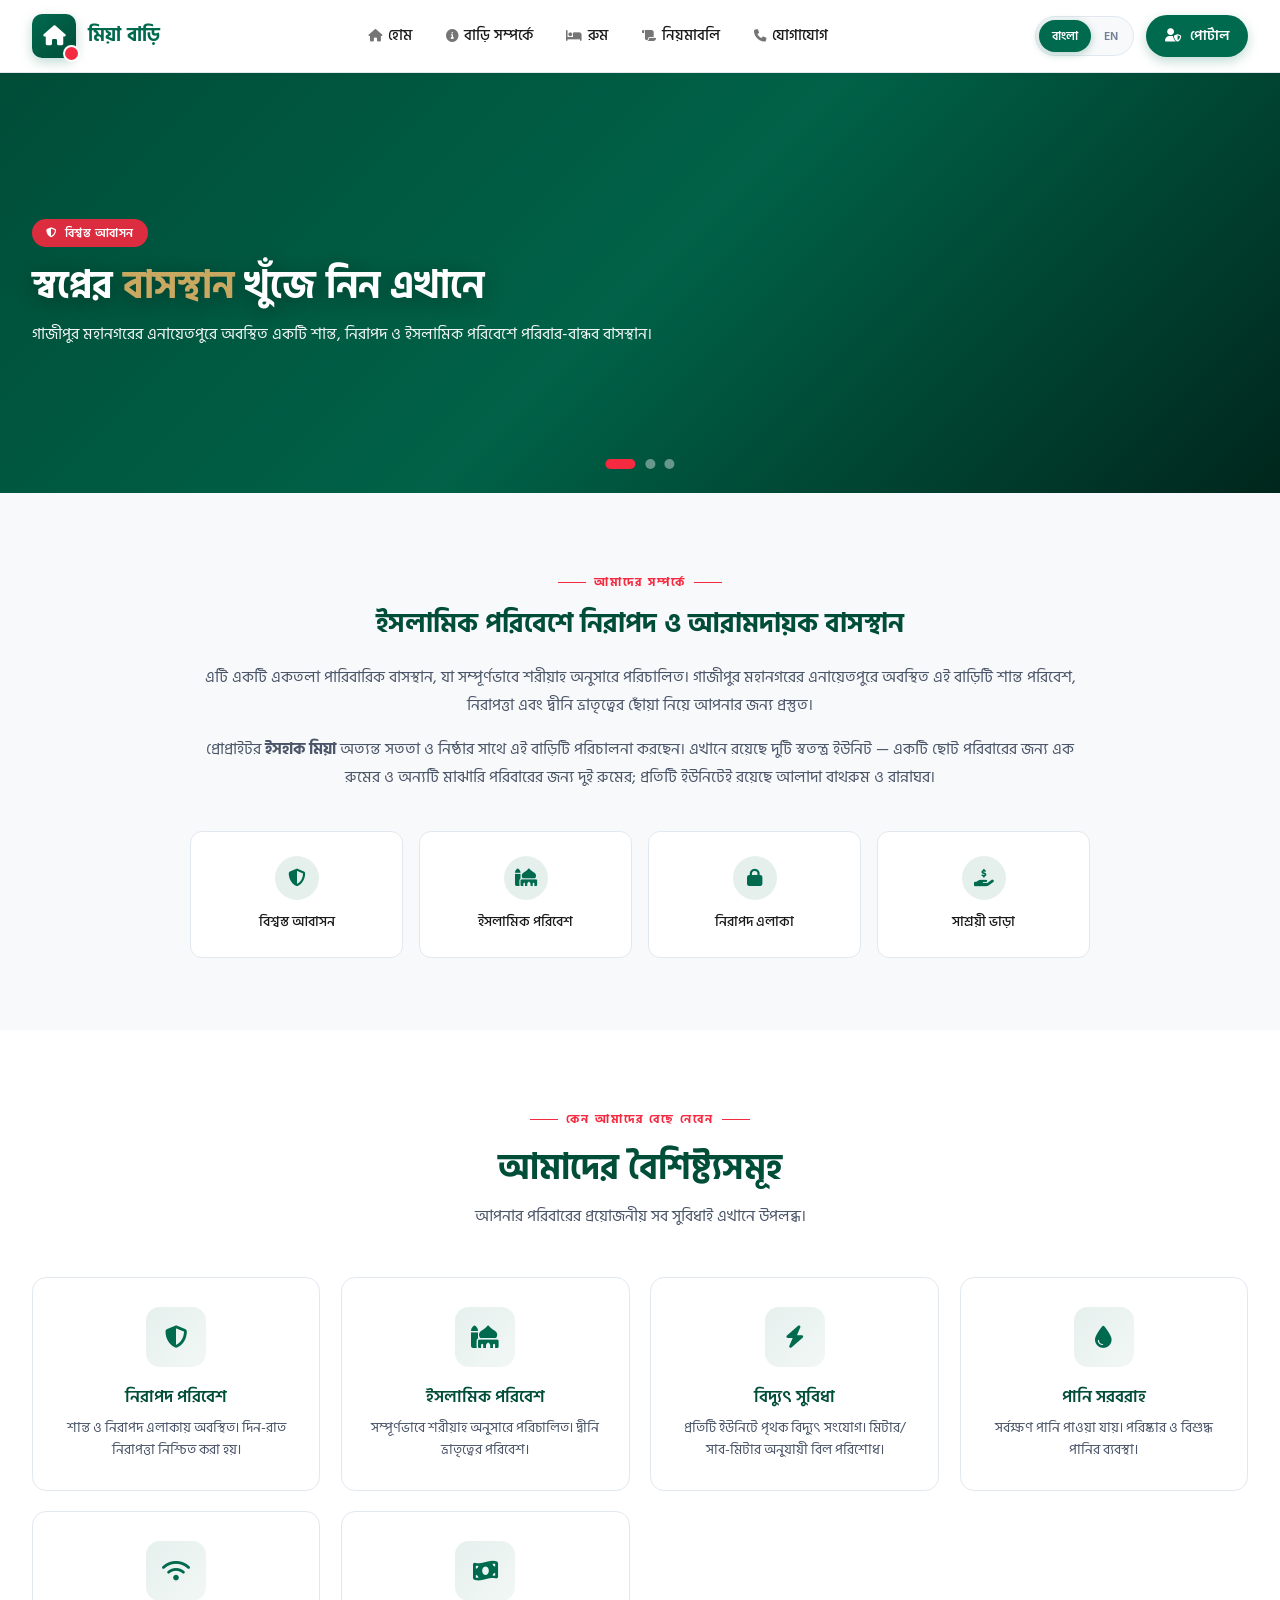
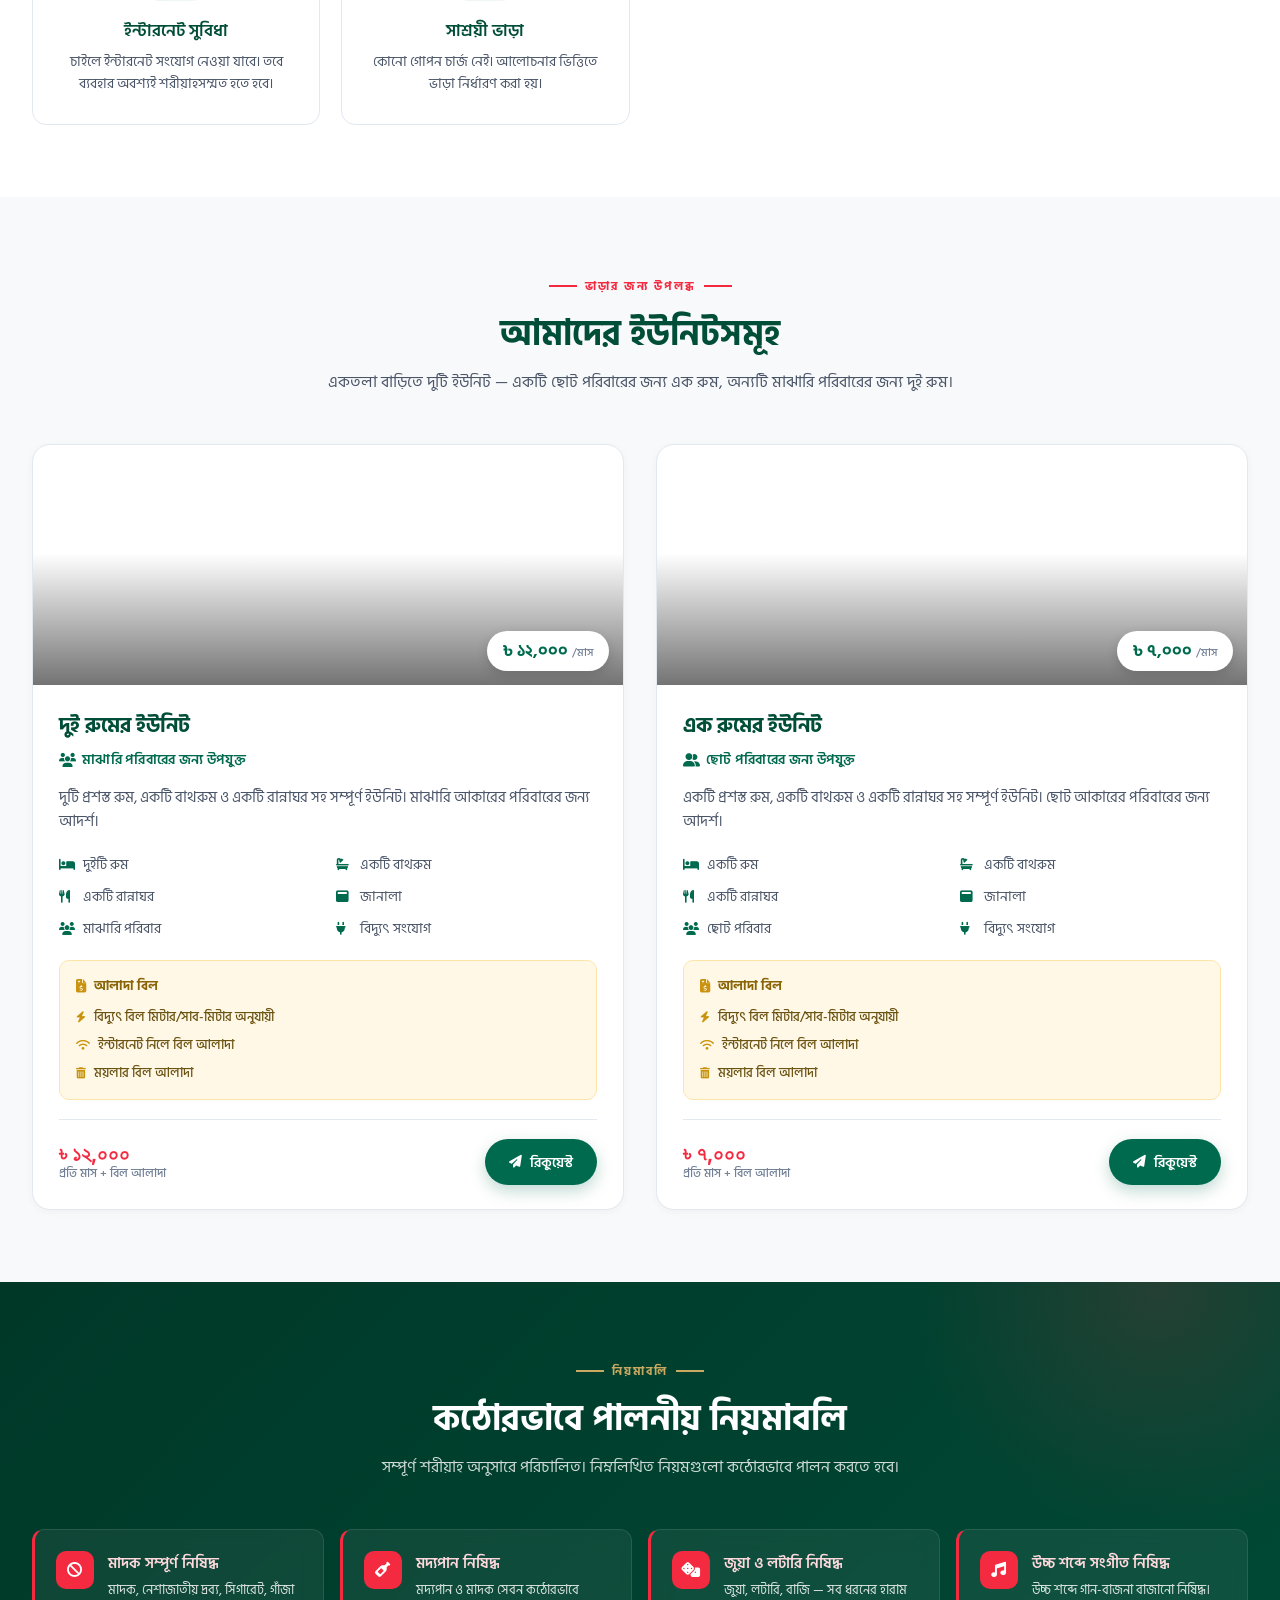
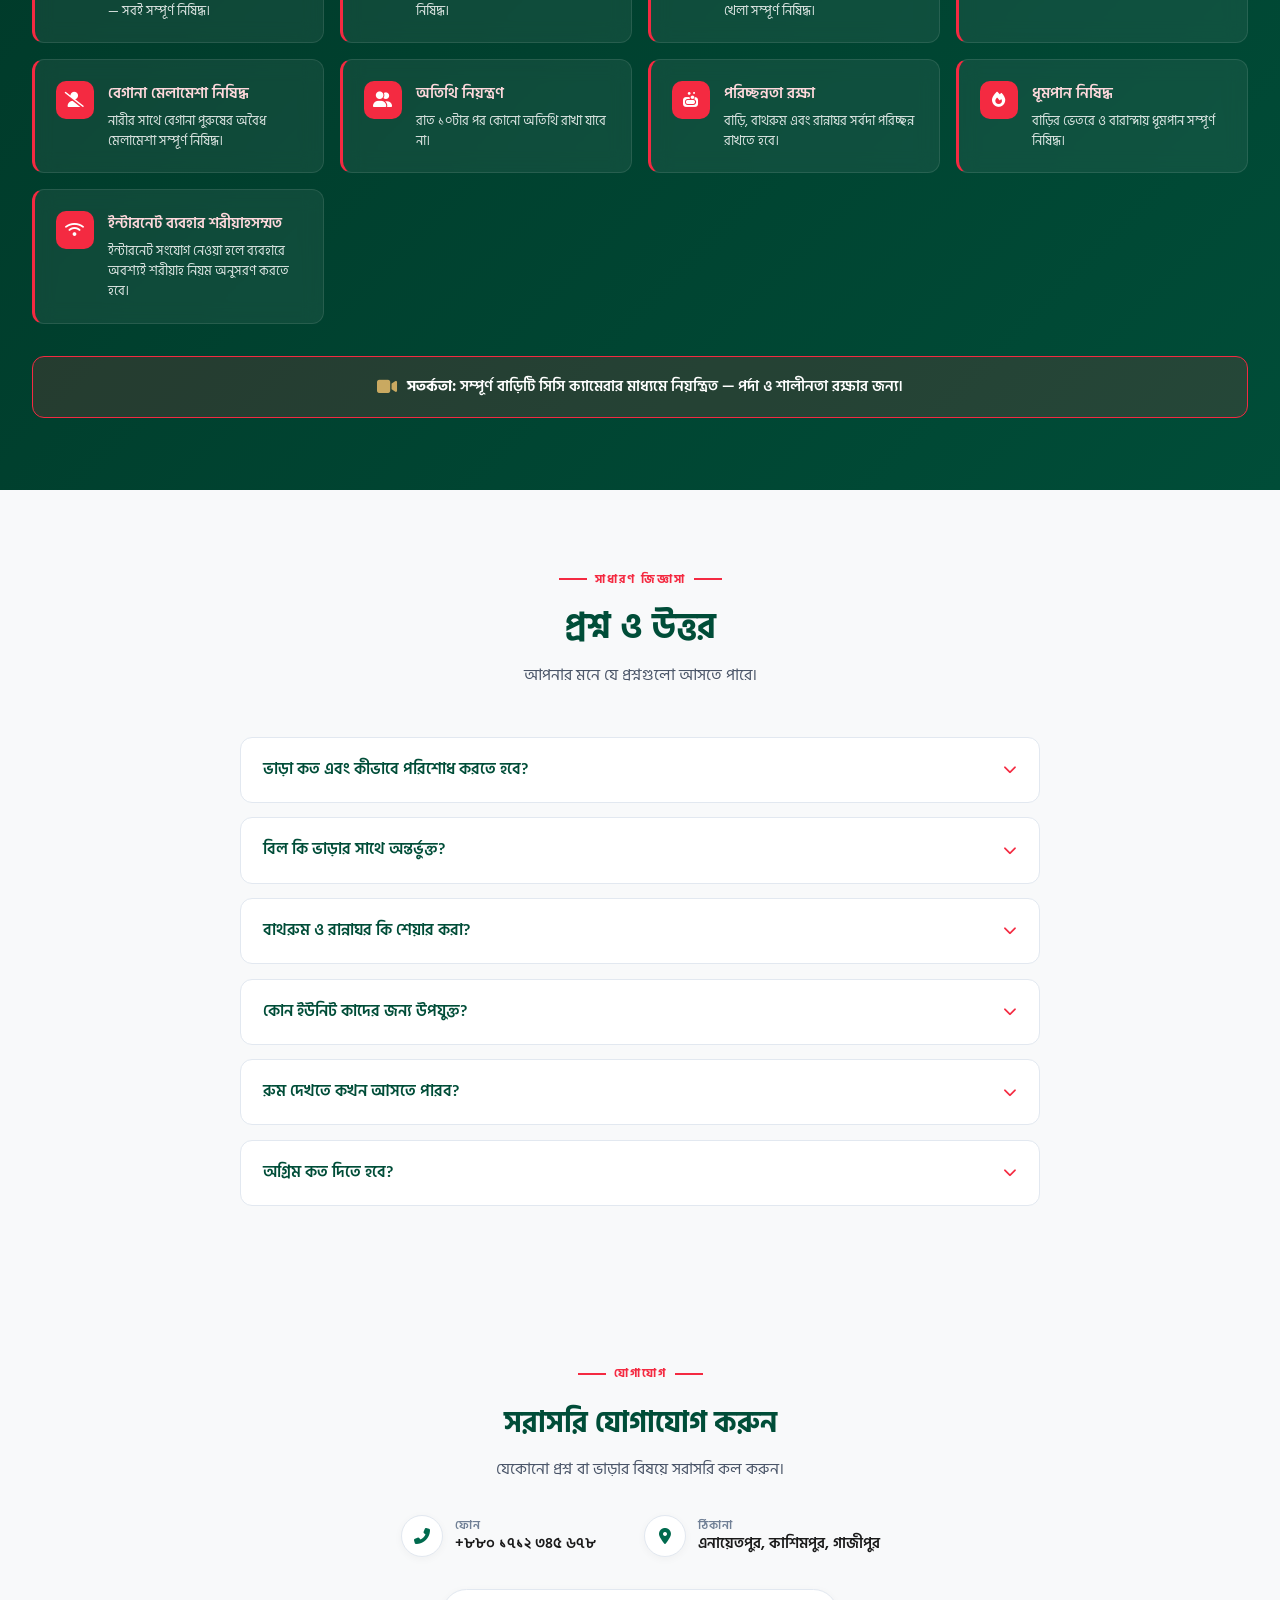
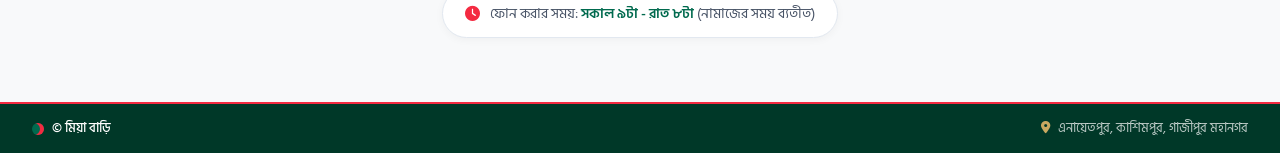
==== index.html @ eedf4127 "Create index.html" ====
<!DOCTYPE html>
<html lang="bn">
<head>
    <meta charset="UTF-8">
    <meta name="viewport" content="width=device-width, initial-scale=1.0">
    <meta name="description" content="মিয়া বাড়ি — এনায়েতপুর, কাশিমপুর, গাজীপুর মহানগর। ইসলামিক পরিবেশে নিরাপদ ও আরামদায়ক বাসস্থান।">
    <title>মিয়া বাড়ি | Mia Bari — এনায়েতপুর, কাশিমপুর, গাজীপুর</title>
    <link rel="stylesheet" href="https://cdnjs.cloudflare.com/ajax/libs/font-awesome/6.4.0/css/all.min.css">
    <link rel="preconnect" href="https://fonts.googleapis.com">
    <link rel="preconnect" href="https://fonts.gstatic.com" crossorigin>
    <link href="https://fonts.googleapis.com/css2?family=Hind+Siliguri:wght@300;400;500;600;700&family=Inter:wght@300;400;500;600;700&display=swap" rel="stylesheet">
    <style>
        :root {
            --bd-green: #006A4E;
            --bd-green-dark: #004d38;
            --bd-green-darker: #003828;
            --bd-red: #F42A41;
            --bd-red-dark: #c41e30;
            --gold: #C9A961;
            --light-bg: #F8F9FA;
            --white: #ffffff;
            --text-dark: #1a1a1a;
            --text-body: #4a5568;
            --text-muted: #718096;
            --border: #e2e8f0;
            --shadow-sm: 0 2px 8px rgba(0,0,0,0.04);
            --shadow-md: 0 8px 24px rgba(0,0,0,0.08);
            --shadow-lg: 0 20px 40px rgba(0,0,0,0.12);
        }

        * { margin: 0; padding: 0; box-sizing: border-box; }
        html { scroll-behavior: smooth; scroll-padding-top: 80px; }

        body {
            font-family: 'Hind Siliguri', 'Inter', -apple-system, sans-serif;
            background-color: var(--white);
            color: var(--text-dark);
            line-height: 1.65;
            overflow-x: hidden;
            -webkit-font-smoothing: antialiased;
        }

        body.lang-bn .en { display: none !important; }
        body.lang-en .bn { display: none !important; }

        a { text-decoration: none; }

        /* ============ HEADER ============ */
        header {
            background: var(--white);
            position: sticky;
            top: 0;
            z-index: 1000;
            box-shadow: var(--shadow-sm);
            border-bottom: 1px solid var(--border);
        }

        .navbar {
            max-width: 1280px;
            margin: 0 auto;
            padding: 0 2rem;
            height: 72px;
            display: flex;
            justify-content: space-between;
            align-items: center;
            gap: 2rem;
        }

        .logo {
            display: flex;
            align-items: center;
            gap: 12px;
            flex-shrink: 0;
        }

        .logo-mark {
            width: 44px;
            height: 44px;
            background: linear-gradient(135deg, var(--bd-green), var(--bd-green-dark));
            border-radius: 10px;
            display: flex;
            align-items: center;
            justify-content: center;
            color: white;
            font-size: 1.25rem;
            position: relative;
            box-shadow: 0 4px 12px rgba(0,106,78,0.25);
        }

        .logo-mark::after {
            content: '';
            position: absolute;
            bottom: -4px;
            right: -4px;
            width: 13px;
            height: 13px;
            background: var(--bd-red);
            border-radius: 50%;
            border: 2px solid white;
        }

        .logo-text {
            display: flex;
            flex-direction: column;
            line-height: 1.15;
        }

        .logo-text .bn {
            font-size: 1.2rem;
            font-weight: 700;
            color: var(--bd-green);
            letter-spacing: 0.3px;
        }

        .logo-text .en {
            font-size: 0.62rem;
            color: var(--text-muted);
            letter-spacing: 2.5px;
            font-family: 'Inter', sans-serif;
            text-transform: uppercase;
            font-weight: 500;
        }

        .nav-menu {
            display: flex;
            list-style: none;
            gap: 0.2rem;
            align-items: center;
            flex: 1;
            justify-content: center;
        }

        .nav-menu a {
            color: var(--text-dark);
            padding: 0.6rem 0.95rem;
            font-weight: 500;
            font-size: 0.92rem;
            border-radius: 8px;
            transition: all 0.25s;
            position: relative;
            display: flex;
            align-items: center;
            gap: 6px;
            white-space: nowrap;
        }

        .nav-menu a i {
            font-size: 0.78rem;
            opacity: 0.6;
            transition: opacity 0.25s;
        }

        .nav-menu a:hover {
            color: var(--bd-green);
            background: rgba(0,106,78,0.06);
        }

        .nav-menu a:hover i { opacity: 1; }

        .nav-controls {
            display: flex;
            align-items: center;
            gap: 0.7rem;
            flex-shrink: 0;
        }

        .lang-toggle {
            display: flex;
            background: var(--light-bg);
            border-radius: 25px;
            padding: 3px;
            border: 1px solid var(--border);
        }

        .lang-btn {
            background: transparent;
            border: none;
            color: var(--text-muted);
            padding: 0.35rem 0.8rem;
            border-radius: 20px;
            font-size: 0.78rem;
            font-weight: 600;
            cursor: pointer;
            transition: all 0.25s;
            font-family: inherit;
        }

        .lang-btn.active {
            background: var(--bd-green);
            color: white;
            box-shadow: 0 2px 8px rgba(0,106,78,0.3);
        }

        .btn-portal {
            background: var(--bd-green);
            color: white;
            padding: 0.6rem 1.2rem;
            border-radius: 25px;
            font-weight: 600;
            font-size: 0.85rem;
            display: inline-flex;
            align-items: center;
            gap: 8px;
            transition: all 0.25s;
            box-shadow: 0 4px 12px rgba(0,106,78,0.25);
        }

        .btn-portal:hover {
            background: var(--bd-green-dark);
            transform: translateY(-2px);
        }

        .mobile-toggle {
            display: none;
            background: transparent;
            border: 1px solid var(--border);
            color: var(--bd-green);
            width: 40px;
            height: 40px;
            border-radius: 10px;
            font-size: 1rem;
            cursor: pointer;
        }

        /* ============ HERO SLIDER ============ */
        .hero-slider {
            position: relative;
            height: 420px;
            overflow: hidden;
            background: var(--bd-green-dark);
        }

        .slide {
            position: absolute;
            inset: 0;
            opacity: 0;
            visibility: hidden;
            transition: opacity 1s ease, visibility 1s ease;
            background-size: cover;
            background-position: center;
            display: flex;
            align-items: center;
        }

        .slide.active {
            opacity: 1;
            visibility: visible;
        }

        .slide::before {
            content: '';
            position: absolute;
            inset: 0;
            background: linear-gradient(135deg, rgba(0,77,56,0.88) 0%, rgba(0,106,78,0.72) 50%, rgba(0,0,0,0.5) 100%);
        }

        /* Bangladeshi-style empty unit images */
        .slide-1 { background-image: url('https://images.unsplash.com/photo-1616486338812-3dadae4b4ace?ixlib=rb-1.2.1&auto=format&fit=crop&w=1920&q=80'); }
        .slide-2 { background-image: url('https://images.unsplash.com/photo-1615529182904-14819c35db37?ixlib=rb-1.2.1&auto=format&fit=crop&w=1920&q=80'); }
        .slide-3 { background-image: url('https://images.unsplash.com/photo-1560448204-e02f11c3d0e2?ixlib=rb-1.2.1&auto=format&fit=crop&w=1920&q=80'); }

        .slide-content {
            max-width: 1280px;
            margin: 0 auto;
            padding: 0 2rem;
            width: 100%;
            color: white;
            position: relative;
            z-index: 2;
        }

        .slide-tag {
            display: inline-flex;
            align-items: center;
            gap: 8px;
            background: rgba(244,42,65,0.9);
            color: white;
            padding: 0.3rem 0.9rem;
            border-radius: 30px;
            font-size: 0.72rem;
            font-weight: 600;
            margin-bottom: 1rem;
            letter-spacing: 0.5px;
            backdrop-filter: blur(10px);
        }

        .slide-tag i { font-size: 0.62rem; }

        .slide-content h1 {
            font-size: 2.4rem;
            font-weight: 700;
            line-height: 1.2;
            margin-bottom: 0.7rem;
            max-width: 720px;
            text-shadow: 0 4px 20px rgba(0,0,0,0.3);
        }

        .slide-content h1 .accent { color: var(--gold); }

        .slide-content p {
            font-size: 1rem;
            max-width: 620px;
            opacity: 0.95;
            line-height: 1.7;
        }

        .slider-arrow {
            position: absolute;
            top: 50%;
            transform: translateY(-50%);
            width: 44px;
            height: 44px;
            background: rgba(255,255,255,0.15);
            backdrop-filter: blur(10px);
            border: 1px solid rgba(255,255,255,0.3);
            color: white;
            border-radius: 50%;
            cursor: pointer;
            font-size: 0.85rem;
            transition: all 0.3s;
            z-index: 5;
            display: flex;
            align-items: center;
            justify-content: center;
            opacity: 0;
            pointer-events: none;
        }

        .hero-slider:hover .slider-arrow {
            opacity: 1;
            pointer-events: auto;
        }

        .slider-arrow:hover {
            background: var(--bd-red);
            border-color: var(--bd-red);
            transform: translateY(-50%) scale(1.1);
        }

        .slider-arrow.prev { left: 2rem; }
        .slider-arrow.next { right: 2rem; }

        .slider-dots {
            position: absolute;
            bottom: 1.5rem;
            left: 50%;
            transform: translateX(-50%);
            display: flex;
            gap: 0.6rem;
            z-index: 5;
        }

        .dot {
            width: 10px;
            height: 10px;
            border-radius: 50%;
            background: rgba(255,255,255,0.4);
            border: none;
            cursor: pointer;
            transition: all 0.3s;
            padding: 0;
        }

        .dot.active {
            background: var(--bd-red);
            width: 30px;
            border-radius: 10px;
        }

        /* ============ SECTION BASE ============ */
        section { padding: 4.5rem 2rem; }

        .container {
            max-width: 1280px;
            margin: 0 auto;
        }

        .section-head {
            text-align: center;
            margin-bottom: 3rem;
        }

        .section-eyebrow {
            display: inline-flex;
            align-items: center;
            gap: 8px;
            color: var(--bd-red);
            font-size: 0.78rem;
            font-weight: 700;
            letter-spacing: 2px;
            text-transform: uppercase;
            margin-bottom: 1rem;
        }

        .section-eyebrow::before,
        .section-eyebrow::after {
            content: '';
            width: 28px;
            height: 1.5px;
            background: var(--bd-red);
        }

        .section-head h2 {
            font-size: 2.2rem;
            font-weight: 700;
            color: var(--bd-green-dark);
            margin-bottom: 0.7rem;
            line-height: 1.3;
        }

        .section-head p {
            color: var(--text-body);
            max-width: 640px;
            margin: 0 auto;
            font-size: 1rem;
        }

        /* ============ ABOUT ============ */
        .about-section { background: var(--light-bg); }

        .about-content {
            max-width: 900px;
            margin: 0 auto;
            text-align: center;
        }

        .about-content h3 {
            color: var(--bd-green-dark);
            font-size: 1.7rem;
            font-weight: 700;
            margin-bottom: 1.2rem;
            line-height: 1.4;
        }

        .about-content p {
            color: var(--text-body);
            margin-bottom: 1rem;
            font-size: 1rem;
            line-height: 1.75;
        }

        .about-highlights {
            display: grid;
            grid-template-columns: repeat(4, 1fr);
            gap: 1rem;
            margin-top: 2.5rem;
        }

        .highlight {
            display: flex;
            flex-direction: column;
            align-items: center;
            gap: 10px;
            padding: 1.5rem 1rem;
            background: white;
            border-radius: 12px;
            border: 1px solid var(--border);
            font-size: 0.9rem;
            color: var(--text-dark);
            font-weight: 500;
            transition: all 0.3s;
            text-align: center;
        }

        .highlight:hover {
            transform: translateY(-4px);
            box-shadow: var(--shadow-md);
            border-color: var(--bd-green);
        }

        .highlight i {
            width: 44px;
            height: 44px;
            background: rgba(0,106,78,0.1);
            color: var(--bd-green);
            border-radius: 50%;
            display: flex;
            align-items: center;
            justify-content: center;
            font-size: 1.1rem;
            flex-shrink: 0;
        }

        /* ============ WHY CHOOSE US ============ */
        .features-grid {
            display: grid;
            grid-template-columns: repeat(auto-fit, minmax(230px, 1fr));
            gap: 1.3rem;
        }

        .feature-card {
            background: white;
            padding: 1.8rem 1.4rem;
            border-radius: 14px;
            text-align: center;
            transition: all 0.3s;
            border: 1px solid var(--border);
            position: relative;
            overflow: hidden;
        }

        .feature-card::before {
            content: '';
            position: absolute;
            top: 0;
            left: 0;
            right: 0;
            height: 3px;
            background: var(--bd-green);
            transform: scaleX(0);
            transition: transform 0.4s;
        }

        .feature-card:hover {
            transform: translateY(-6px);
            box-shadow: var(--shadow-md);
            border-color: transparent;
        }

        .feature-card:hover::before {
            transform: scaleX(1);
            background: var(--bd-red);
        }

        .feature-icon {
            width: 60px;
            height: 60px;
            background: linear-gradient(135deg, rgba(0,106,78,0.1), rgba(0,106,78,0.05));
            color: var(--bd-green);
            border-radius: 14px;
            display: inline-flex;
            align-items: center;
            justify-content: center;
            font-size: 1.4rem;
            margin-bottom: 1rem;
            transition: all 0.3s;
        }

        .feature-card:hover .feature-icon {
            background: var(--bd-green);
            color: white;
            transform: rotate(-5deg);
        }

        .feature-card h3 {
            color: var(--bd-green-dark);
            font-size: 1.05rem;
            font-weight: 600;
            margin-bottom: 0.4rem;
        }

        .feature-card p {
            color: var(--text-body);
            font-size: 0.88rem;
            line-height: 1.55;
        }

        /* ============ ROOMS ============ */
        .rooms-section { background: var(--light-bg); }

        .rooms-grid {
            display: grid;
            grid-template-columns: repeat(auto-fit, minmax(400px, 1fr));
            gap: 2rem;
        }

        .unit-card {
            background: white;
            border-radius: 18px;
            overflow: hidden;
            box-shadow: var(--shadow-sm);
            border: 1px solid var(--border);
            transition: all 0.35s;
            display: flex;
            flex-direction: column;
        }

        .unit-card:hover {
            transform: translateY(-6px);
            box-shadow: var(--shadow-lg);
            border-color: transparent;
        }

        .unit-img {
            height: 240px;
            background-size: cover;
            background-position: center;
            position: relative;
        }

        .unit-img::after {
            content: '';
            position: absolute;
            inset: 0;
            background: linear-gradient(to top, rgba(0,0,0,0.55), transparent 55%);
        }

        .unit-price-badge {
            position: absolute;
            bottom: 14px;
            right: 14px;
            background: white;
            color: var(--bd-green);
            padding: 0.4rem 1rem;
            border-radius: 25px;
            font-weight: 700;
            font-size: 1rem;
            z-index: 2;
            box-shadow: 0 4px 12px rgba(0,0,0,0.15);
        }

        .unit-price-badge small {
            font-size: 0.68rem;
            color: var(--text-muted);
            font-weight: 500;
        }

        .unit-body {
            padding: 1.5rem 1.6rem;
            flex: 1;
            display: flex;
            flex-direction: column;
        }

        .unit-body h3 {
            color: var(--bd-green-dark);
            font-size: 1.3rem;
            font-weight: 700;
            margin-bottom: 0.4rem;
        }

        .unit-body .unit-subtitle {
            color: var(--bd-green);
            font-size: 0.85rem;
            font-weight: 600;
            margin-bottom: 0.9rem;
            letter-spacing: 0.3px;
            display: flex;
            align-items: center;
            gap: 6px;
        }

        .unit-body .unit-desc {
            color: var(--text-body);
            font-size: 0.92rem;
            margin-bottom: 1.2rem;
            line-height: 1.65;
        }

        .unit-features {
            list-style: none;
            margin-bottom: 1.2rem;
            display: grid;
            grid-template-columns: 1fr 1fr;
            gap: 0.6rem 1rem;
        }

        .unit-features li {
            display: flex;
            align-items: center;
            gap: 8px;
            font-size: 0.86rem;
            color: var(--text-body);
        }

        .unit-features li i {
            color: var(--bd-green);
            font-size: 0.8rem;
            width: 16px;
            flex-shrink: 0;
        }

        .unit-bills {
            background: #fff8e6;
            border: 1px solid #ffe4a8;
            border-radius: 10px;
            padding: 0.9rem 1rem;
            margin-bottom: 1.2rem;
        }

        .unit-bills .bills-title {
            display: flex;
            align-items: center;
            gap: 8px;
            font-size: 0.82rem;
            font-weight: 700;
            color: #8a6508;
            margin-bottom: 0.6rem;
        }

        .unit-bills .bills-title i {
            color: #c9930f;
            font-size: 0.85rem;
        }

        .unit-bills .bills-list {
            list-style: none;
            display: flex;
            flex-direction: column;
            gap: 0.4rem;
        }

        .unit-bills .bills-list li {
            display: flex;
            align-items: center;
            gap: 8px;
            font-size: 0.82rem;
            color: #6b5312;
            font-weight: 500;
        }

        .unit-bills .bills-list li i {
            color: #c9930f;
            font-size: 0.7rem;
            flex-shrink: 0;
        }

        .unit-footer {
            margin-top: auto;
            padding-top: 1.2rem;
            border-top: 1px solid var(--border);
            display: flex;
            justify-content: space-between;
            align-items: center;
            gap: 1rem;
            flex-wrap: wrap;
        }

        .unit-footer .price-display {
            display: flex;
            flex-direction: column;
            line-height: 1.2;
        }

        .unit-footer .price-display .p-amount {
            font-size: 1.3rem;
            font-weight: 700;
            color: var(--bd-red);
            font-family: 'Inter', sans-serif;
        }

        .unit-footer .price-display .p-period {
            font-size: 0.75rem;
            color: var(--text-muted);
            font-weight: 500;
        }

        .btn-request {
            background: var(--bd-green);
            color: white;
            padding: 0.7rem 1.5rem;
            border-radius: 25px;
            border: none;
            font-weight: 600;
            font-size: 0.88rem;
            cursor: pointer;
            transition: all 0.3s;
            display: inline-flex;
            align-items: center;
            gap: 8px;
            font-family: inherit;
            box-shadow: 0 6px 16px rgba(0,106,78,0.25);
        }

        .btn-request:hover {
            background: var(--bd-red);
            transform: translateY(-2px);
            box-shadow: 0 8px 20px rgba(244,42,65,0.35);
        }

        .btn-request i { font-size: 0.8rem; }

        /* ============ RULES ============ */
        .rules-section {
            background: linear-gradient(135deg, var(--bd-green-darker) 0%, var(--bd-green-dark) 100%);
            color: white;
            position: relative;
            overflow: hidden;
        }

        .rules-section::before {
            content: '';
            position: absolute;
            top: -30%;
            right: -10%;
            width: 500px;
            height: 500px;
            background: radial-gradient(circle, rgba(244,42,65,0.15), transparent 70%);
            border-radius: 50%;
        }

        .rules-section .section-eyebrow { color: var(--gold); }
        .rules-section .section-eyebrow::before,
        .rules-section .section-eyebrow::after { background: var(--gold); }
        .rules-section .section-head h2 { color: white; }
        .rules-section .section-head p { color: rgba(255,255,255,0.8); }

        .rules-grid {
            display: grid;
            grid-template-columns: repeat(auto-fit, minmax(250px, 1fr));
            gap: 1rem;
            position: relative;
            z-index: 2;
        }

        .rule-item {
            background: rgba(255,255,255,0.06);
            border: 1px solid rgba(255,255,255,0.1);
            backdrop-filter: blur(10px);
            padding: 1.3rem;
            border-radius: 12px;
            display: flex;
            gap: 0.9rem;
            transition: all 0.3s;
            border-left: 3px solid var(--bd-red);
        }

        .rule-item:hover {
            background: rgba(244,42,65,0.12);
            transform: translateY(-4px);
            border-left-color: var(--gold);
        }

        .rule-item .rule-icon {
            width: 38px;
            height: 38px;
            background: var(--bd-red);
            border-radius: 10px;
            display: flex;
            align-items: center;
            justify-content: center;
            font-size: 0.95rem;
            flex-shrink: 0;
        }

        .rule-item h4 {
            font-size: 0.95rem;
            font-weight: 600;
            margin-bottom: 0.3rem;
            color: #ffd9dd;
        }

        .rule-item p {
            font-size: 0.82rem;
            opacity: 0.85;
            line-height: 1.55;
        }

        .rules-warning {
            margin-top: 2rem;
            background: rgba(244,42,65,0.15);
            border: 1px solid var(--bd-red);
            padding: 1.1rem 1.5rem;
            border-radius: 12px;
            text-align: center;
            font-weight: 600;
            font-size: 0.95rem;
            position: relative;
            z-index: 2;
            display: flex;
            align-items: center;
            justify-content: center;
            gap: 10px;
            flex-wrap: wrap;
        }

        .rules-warning i {
            color: var(--gold);
            font-size: 1.1rem;
        }

        /* ============ FAQ ============ */
        .faq-section { background: var(--light-bg); }

        .faq-list {
            max-width: 800px;
            margin: 0 auto;
        }

        .faq-item {
            background: white;
            border-radius: 12px;
            margin-bottom: 0.9rem;
            border: 1px solid var(--border);
            overflow: hidden;
            transition: all 0.3s;
        }

        .faq-item:hover { border-color: var(--bd-green); }

        .faq-question {
            padding: 1.2rem 1.4rem;
            cursor: pointer;
            display: flex;
            justify-content: space-between;
            align-items: center;
            gap: 1rem;
            font-weight: 600;
            color: var(--bd-green-dark);
            font-size: 0.98rem;
            transition: background 0.3s;
            user-select: none;
        }

        .faq-question:hover { background: rgba(0,106,78,0.03); }

        .faq-question i {
            color: var(--bd-red);
            transition: transform 0.3s;
            font-size: 0.85rem;
            flex-shrink: 0;
        }

        .faq-item.open .faq-question i { transform: rotate(180deg); }

        .faq-answer {
            max-height: 0;
            overflow: hidden;
            transition: max-height 0.35s ease, padding 0.35s ease;
            padding: 0 1.4rem;
            color: var(--text-body);
            font-size: 0.9rem;
            line-height: 1.7;
        }

        .faq-item.open .faq-answer {
            max-height: 400px;
            padding: 0 1.4rem 1.3rem;
        }

        /* ============ CONTACT ============ */
        .contact-minimal {
            background: var(--light-bg);
            padding: 4rem 2rem;
        }

        .contact-inner {
            max-width: 800px;
            margin: 0 auto;
            text-align: center;
        }

        .contact-inner h2 {
            font-size: 1.8rem;
            font-weight: 700;
            color: var(--bd-green-dark);
            margin-bottom: 0.6rem;
        }

        .contact-inner h2 .en {
            display: block;
            font-size: 1rem;
            color: var(--text-muted);
            font-weight: 400;
            margin-top: 4px;
        }

        .contact-inner > p {
            color: var(--text-body);
            margin-bottom: 2rem;
            font-size: 0.98rem;
        }

        .contact-line-items {
            display: flex;
            justify-content: center;
            gap: 3rem;
            flex-wrap: wrap;
        }

        .contact-line {
            display: flex;
            align-items: center;
            gap: 12px;
            font-size: 1rem;
            color: var(--text-dark);
            text-decoration: none;
            transition: color 0.25s;
        }

        .contact-line i {
            width: 42px;
            height: 42px;
            background: white;
            color: var(--bd-green);
            border-radius: 50%;
            display: flex;
            align-items: center;
            justify-content: center;
            font-size: 1rem;
            box-shadow: var(--shadow-sm);
            border: 1px solid var(--border);
            transition: all 0.25s;
            flex-shrink: 0;
        }

        .contact-line:hover { color: var(--bd-green); }

        .contact-line:hover i {
            background: var(--bd-green);
            color: white;
            border-color: var(--bd-green);
            transform: translateY(-2px);
        }

        .contact-line .label-line {
            display: flex;
            flex-direction: column;
            text-align: left;
            line-height: 1.3;
        }

        .contact-line .label-line .lbl {
            font-size: 0.72rem;
            color: var(--text-muted);
            text-transform: uppercase;
            letter-spacing: 1px;
            font-weight: 600;
        }

        .contact-line .label-line .val {
            font-weight: 600;
            color: var(--text-dark);
            font-size: 0.95rem;
        }

        .contact-time {
            margin-top: 2rem;
            display: inline-flex;
            align-items: center;
            gap: 10px;
            background: white;
            padding: 0.75rem 1.4rem;
            border-radius: 30px;
            border: 1px solid var(--border);
            font-size: 0.88rem;
            color: var(--text-body);
            box-shadow: var(--shadow-sm);
            flex-wrap: wrap;
            justify-content: center;
        }

        .contact-time i {
            color: var(--bd-red);
            font-size: 0.95rem;
        }

        .contact-time strong {
            color: var(--bd-green);
            font-weight: 600;
        }

        /* ============ FOOTER ============ */
        footer {
            background: var(--bd-green-darker);
            color: rgba(255,255,255,0.75);
            border-top: 2px solid var(--bd-red);
        }

        .footer-slim {
            max-width: 1280px;
            margin: 0 auto;
            padding: 0.85rem 2rem;
            display: flex;
            justify-content: space-between;
            align-items: center;
            gap: 1rem;
            flex-wrap: wrap;
            font-size: 0.82rem;
        }

        .footer-copy {
            display: inline-flex;
            align-items: center;
            gap: 8px;
            color: white;
            font-weight: 500;
        }

        .footer-copy .flag-mini {
            width: 12px;
            height: 12px;
            border-radius: 50%;
            background: var(--bd-green);
            box-shadow: inset -4px 0 0 var(--bd-red);
            flex-shrink: 0;
        }

        .footer-address {
            display: inline-flex;
            align-items: center;
            gap: 8px;
            color: rgba(255,255,255,0.72);
        }

        .footer-address i {
            color: var(--gold);
            font-size: 0.78rem;
        }

        /* ============ REQUEST MODAL ============ */
        .modal-overlay {
            position: fixed;
            inset: 0;
            background: rgba(0,20,15,0.75);
            backdrop-filter: blur(8px);
            z-index: 2000;
            display: flex;
            align-items: center;
            justify-content: center;
            padding: 1.5rem;
            opacity: 0;
            visibility: hidden;
            transition: all 0.3s;
        }

        .modal-overlay.active {
            opacity: 1;
            visibility: visible;
        }

        .modal {
            background: white;
            border-radius: 20px;
            max-width: 680px;
            width: 100%;
            max-height: 92vh;
            overflow-y: auto;
            position: relative;
            box-shadow: 0 30px 80px rgba(0,0,0,0.4);
            border-top: 5px solid var(--bd-green);
            transform: translateY(20px) scale(0.98);
            transition: transform 0.35s;
        }

        .modal-overlay.active .modal {
            transform: translateY(0) scale(1);
        }

        .modal-header {
            padding: 1.6rem 2rem 1rem;
            border-bottom: 1px solid var(--border);
            position: relative;
        }

        .modal-header .modal-icon-badge {
            width: 52px;
            height: 52px;
            background: linear-gradient(135deg, var(--bd-green), var(--bd-green-dark));
            color: white;
            border-radius: 14px;
            display: inline-flex;
            align-items: center;
            justify-content: center;
            font-size: 1.3rem;
            margin-bottom: 0.9rem;
            box-shadow: 0 6px 16px rgba(0,106,78,0.25);
        }

        .modal-header h3 {
            color: var(--bd-green-dark);
            font-size: 1.35rem;
            font-weight: 700;
            margin-bottom: 0.25rem;
        }

        .modal-header .modal-sub {
            color: var(--text-muted);
            font-size: 0.86rem;
        }

        .modal-header .modal-sub strong {
            color: var(--bd-green);
            font-weight: 600;
        }

        .modal-close {
            position: absolute;
            top: 1.2rem;
            right: 1.2rem;
            background: var(--light-bg);
            border: 1px solid var(--border);
            color: var(--text-muted);
            width: 36px;
            height: 36px;
            border-radius: 10px;
            cursor: pointer;
            font-size: 0.95rem;
            transition: all 0.25s;
            display: flex;
            align-items: center;
            justify-content: center;
        }

        .modal-close:hover {
            background: var(--bd-red);
            color: white;
            border-color: var(--bd-red);
            transform: rotate(90deg);
        }

        .modal-body {
            padding: 1.5rem 2rem 2rem;
        }

        .form-group {
            margin-bottom: 1.1rem;
        }

        .form-group label {
            display: block;
            font-size: 0.82rem;
            font-weight: 600;
            color: var(--bd-green-dark);
            margin-bottom: 0.4rem;
            letter-spacing: 0.2px;
        }

        .form-group label .required {
            color: var(--bd-red);
            margin-left: 2px;
        }

        .form-group input,
        .form-group textarea,
        .form-group select {
            width: 100%;
            padding: 0.75rem 1rem;
            border: 1.5px solid var(--border);
            border-radius: 10px;
            font-size: 0.92rem;
            font-family: inherit;
            background: var(--light-bg);
            transition: all 0.25s;
            outline: none;
            color: var(--text-dark);
        }

        .form-group input:focus,
        .form-group textarea:focus,
        .form-group select:focus {
            border-color: var(--bd-green);
            background: white;
            box-shadow: 0 0 0 3px rgba(0,106,78,0.1);
        }

        .form-group input.error,
        .form-group textarea.error,
        .form-group select.error {
            border-color: var(--bd-red);
            background: #fff5f6;
        }

        .form-group .error-msg {
            display: none;
            color: var(--bd-red);
            font-size: 0.78rem;
            margin-top: 0.3rem;
            font-weight: 500;
        }

        .form-group .error-msg.show {
            display: block;
        }

        .form-group textarea {
            resize: vertical;
            min-height: 80px;
        }

        .form-group input::placeholder,
        .form-group textarea::placeholder {
            color: #a0aec0;
        }

        .form-row {
            display: grid;
            grid-template-columns: 1fr 1fr;
            gap: 1rem;
        }

        .btn-submit {
            width: 100%;
            justify-content: center;
            background: var(--bd-green);
            color: white;
            padding: 0.85rem 1.5rem;
            border-radius: 12px;
            border: none;
            font-weight: 600;
            font-size: 0.95rem;
            cursor: pointer;
            transition: all 0.3s;
            display: inline-flex;
            align-items: center;
            gap: 10px;
            font-family: inherit;
            box-shadow: 0 6px 16px rgba(0,106,78,0.25);
            margin-top: 0.5rem;
        }

        .btn-submit:hover:not(:disabled) {
            background: var(--bd-green-dark);
            transform: translateY(-2px);
            box-shadow: 0 10px 22px rgba(0,106,78,0.35);
        }

        .btn-submit:disabled {
            opacity: 0.7;
            cursor: not-allowed;
            transform: none;
        }

        .btn-submit .spinner {
            width: 16px;
            height: 16px;
            border: 2px solid rgba(255,255,255,0.3);
            border-top-color: white;
            border-radius: 50%;
            animation: spin 0.8s linear infinite;
            display: none;
        }

        .btn-submit.loading .spinner { display: inline-block; }
        .btn-submit.loading .btn-icon { display: none; }

        @keyframes spin {
            to { transform: rotate(360deg); }
        }

        .success-screen {
            display: none;
            text-align: center;
        }

        .success-screen.show { display: block; }

        .success-icon {
            width: 80px;
            height: 80px;
            background: linear-gradient(135deg, var(--bd-green), var(--bd-green-dark));
            color: white;
            border-radius: 50%;
            display: inline-flex;
            align-items: center;
            justify-content: center;
            font-size: 2.2rem;
            margin-bottom: 1.2rem;
            box-shadow: 0 10px 25px rgba(0,106,78,0.3);
            animation: popIn 0.5s ease;
        }

        @keyframes popIn {
            0% { transform: scale(0); opacity: 0; }
            60% { transform: scale(1.1); }
            100% { transform: scale(1); opacity: 1; }
        }

        .success-screen h3 {
            color: var(--bd-green-dark);
            font-size: 1.5rem;
            font-weight: 700;
            margin-bottom: 0.8rem;
        }

        .success-screen .success-msg {
            color: var(--text-body);
            font-size: 0.95rem;
            line-height: 1.75;
            margin-bottom: 1.5rem;
            max-width: 420px;
            margin-left: auto;
            margin-right: auto;
        }

        .btn-close-success {
            background: var(--bd-green);
            color: white;
            padding: 0.75rem 2rem;
            border-radius: 25px;
            border: none;
            font-weight: 600;
            font-size: 0.9rem;
            cursor: pointer;
            transition: all 0.3s;
            font-family: inherit;
            box-shadow: 0 6px 16px rgba(0,106,78,0.25);
        }

        .btn-close-success:hover {
            background: var(--bd-green-dark);
            transform: translateY(-2px);
        }

        /* ============ RESPONSIVE ============ */
        @media (max-width: 1100px) {
            .nav-menu a { padding: 0.55rem 0.7rem; font-size: 0.85rem; }
            .nav-menu a i { display: none; }
            .about-highlights { grid-template-columns: repeat(2, 1fr); }
        }

        @media (max-width: 900px) {
            .navbar { height: 64px; padding: 0 1rem; }
            .nav-menu {
                display: none;
                position: absolute;
                top: 100%;
                left: 0;
                right: 0;
                background: white;
                flex-direction: column;
                padding: 1rem;
                gap: 0.2rem;
                box-shadow: var(--shadow-lg);
                border-top: 2px solid var(--bd-red);
                align-items: stretch;
            }
            .nav-menu.active { display: flex; }
            .nav-menu a { width: 100%; padding: 0.8rem 1rem; justify-content: flex-start; }
            .nav-menu a i { display: inline-block; }
            .mobile-toggle { display: flex; align-items: center; justify-content: center; }
            .hero-slider { height: 380px; }
            .slide-content h1 { font-size: 1.9rem; }
            .slide-content p { font-size: 0.92rem; }
            .slider-arrow { display: none; }
            .rooms-grid { grid-template-columns: 1fr; }
        }

        @media (max-width: 600px) {
            .logo-text .en { display: none; }
            .logo-text .bn { font-size: 1.05rem; }
            .btn-portal span { display: none; }
            .btn-portal { padding: 0.55rem; border-radius: 50%; width: 40px; justify-content: center; }
            .btn-portal i { font-size: 1rem; }
            .lang-btn { padding: 0.3rem 0.6rem; font-size: 0.72rem; }
            .section-head h2 { font-size: 1.5rem; }
            .section-head p { font-size: 0.9rem; }
            section { padding: 2.5rem 1rem; }

            .hero-slider { height: 320px; }
            .slide-content { padding: 0 1rem; }
            .slide-content h1 { font-size: 1.35rem; }
            .slide-content p { font-size: 0.85rem; }
            .slide-tag { font-size: 0.65rem; padding: 0.25rem 0.75rem; }

            .about-content h3 { font-size: 1.25rem; }
            .about-content p { font-size: 0.9rem; }

            .features-grid {
                grid-template-columns: repeat(2, 1fr);
                gap: 0.75rem;
            }
            .feature-card { padding: 1.2rem 0.75rem; }
            .feature-icon {
                width: 46px;
                height: 46px;
                font-size: 1.1rem;
                margin-bottom: 0.7rem;
                border-radius: 10px;
            }
            .feature-card h3 { font-size: 0.88rem; }
            .feature-card p { font-size: 0.75rem; line-height: 1.45; }

            .rooms-grid { grid-template-columns: 1fr; gap: 1.5rem; }
            .unit-img { height: 200px; }
            .unit-body { padding: 1.2rem 1.1rem; }
            .unit-body h3 { font-size: 1.15rem; }
            .unit-body .unit-desc { font-size: 0.88rem; }
            .unit-features { grid-template-columns: 1fr; gap: 0.5rem; }
            .unit-footer .price-display .p-amount { font-size: 1.15rem; }
            .btn-request { padding: 0.6rem 1.1rem; font-size: 0.8rem; }

            .rules-grid {
                grid-template-columns: repeat(2, 1fr);
                gap: 0.7rem;
            }
            .rule-item {
                padding: 1rem 0.85rem;
                gap: 0.6rem;
                border-radius: 10px;
            }
            .rule-item .rule-icon {
                width: 32px;
                height: 32px;
                font-size: 0.8rem;
            }
            .rule-item h4 { font-size: 0.82rem; }
            .rule-item p { font-size: 0.72rem; line-height: 1.45; }

            .rules-grid .rule-item:last-child:nth-child(odd) {
                grid-column: span 2;
            }

            .faq-question { padding: 1rem; font-size: 0.88rem; }
            .faq-answer { font-size: 0.85rem; padding: 0 1rem; }
            .faq-item.open .faq-answer { padding: 0 1rem 1rem; }

            .contact-minimal { padding: 2.5rem 1rem; }
            .contact-line-items { flex-direction: column; gap: 1rem; align-items: center; }
            .contact-inner h2 { font-size: 1.35rem; }
            .contact-line .label-line .val { font-size: 0.88rem; }
            .contact-time { font-size: 0.8rem; padding: 0.65rem 1rem; }

            .footer-slim { flex-direction: column; text-align: center; padding: 0.85rem 1rem; gap: 0.5rem; font-size: 0.75rem; }

            .modal-header { padding: 1.3rem 1.3rem 0.9rem; }
            .modal-body { padding: 1.2rem 1.3rem 1.5rem; }
            .modal-header h3 { font-size: 1.15rem; }
            .form-row { grid-template-columns: 1fr; gap: 0; }
        }

        .fade-up {
            opacity: 0;
            transform: translateY(24px);
            transition: opacity 0.7s ease, transform 0.7s ease;
        }
        .fade-up.visible {
            opacity: 1;
            transform: translateY(0);
        }
    </style>
</head>
<body class="lang-bn">

    <!-- ============ HEADER ============ -->
    <header>
        <div class="navbar">
            <a href="#home" class="logo">
                <div class="logo-mark"><i class="fas fa-home"></i></div>
                <div class="logo-text">
                    <span class="bn">মিয়া বাড়ি</span>
                    <span class="en">MIA BARI</span>
                </div>
            </a>

            <ul class="nav-menu" id="navMenu">
                <li><a href="#home"><i class="fas fa-home"></i> <span class="bn">হোম</span><span class="en">Home</span></a></li>
                <li><a href="#about"><i class="fas fa-info-circle"></i> <span class="bn">বাড়ি সম্পর্কে</span><span class="en">About</span></a></li>
                <li><a href="#rooms"><i class="fas fa-bed"></i> <span class="bn">রুম</span><span class="en">Rooms</span></a></li>
                <li><a href="#rules"><i class="fas fa-scroll"></i> <span class="bn">নিয়মাবলি</span><span class="en">Rules</span></a></li>
                <li><a href="#contact"><i class="fas fa-phone"></i> <span class="bn">যোগাযোগ</span><span class="en">Contact</span></a></li>
            </ul>

            <div class="nav-controls">
                <div class="lang-toggle" id="langToggle">
                    <button class="lang-btn active" data-lang="bn">বাংলা</button>
                    <button class="lang-btn" data-lang="en">EN</button>
                </div>
                <a href="portal.html" class="btn-portal">
                    <i class="fas fa-user-shield"></i>
                    <span class="bn">পোর্টাল</span>
                    <span class="en">Portal</span>
                </a>
                <button class="mobile-toggle" id="mobileToggle" aria-label="Menu">
                    <i class="fas fa-bars"></i>
                </button>
            </div>
        </div>
    </header>

    <!-- ============ HERO SLIDER ============ -->
    <section class="hero-slider" id="home">
        <div class="slide slide-1 active">
            <div class="slide-content">
                <div class="slide-tag">
                    <i class="fas fa-shield-alt"></i>
                    <span class="bn">বিশ্বস্ত আবাসন</span>
                    <span class="en">Trusted Residence</span>
                </div>
                <h1>
                    <span class="bn">স্বপ্নের <span class="accent">বাসস্থান</span> খুঁজে নিন এখানে</span>
                    <span class="en">Find Your <span class="accent">Dream Home</span> Here</span>
                </h1>
                <p>
                    <span class="bn">গাজীপুর মহানগরের এনায়েতপুরে অবস্থিত একটি শান্ত, নিরাপদ ও ইসলামিক পরিবেশে পরিবার-বান্ধব বাসস্থান।</span>
                    <span class="en">A peaceful, safe and family-friendly residence in an Islamic environment, located in Enayetpur, Gazipur City.</span>
                </p>
            </div>
        </div>

        <div class="slide slide-2">
            <div class="slide-content">
                <div class="slide-tag">
                    <i class="fas fa-mosque"></i>
                    <span class="bn">ইসলামিক পরিবেশ</span>
                    <span class="en">Islamic Environment</span>
                </div>
                <h1>
                    <span class="bn">শরীয়াহ <span class="accent">অনুযায়ী</span> পরিচালিত</span>
                    <span class="en">Operated per <span class="accent">Shariah</span></span>
                </h1>
                <p>
                    <span class="bn">আপনার পরিবারের জন্য একটি পবিত্র ও নিরাপদ আবাসস্থল। সমস্ত নিয়মাবলি কঠোরভাবে শরীয়াহ অনুসারে পরিচালিত।</span>
                    <span class="en">A pure and safe residence for your family. All rules are strictly maintained in accordance with Shariah.</span>
                </p>
            </div>
        </div>

        <div class="slide slide-3">
            <div class="slide-content">
                <div class="slide-tag">
                    <i class="fas fa-gem"></i>
                    <span class="bn">সাশ্রয়ী মূল্যে</span>
                    <span class="en">Affordable Rates</span>
                </div>
                <h1>
                    <span class="bn">আরামদায়ক <span class="accent">ইউনিট</span> সাশ্রয়ী মূল্যে</span>
                    <span class="en">Comfortable <span class="accent">Units</span> at Affordable Rates</span>
                </h1>
                <p>
                    <span class="bn">একতলা বাড়িতে দুটি ইউনিট — একটি ছোট পরিবারের জন্য এক রুম, অন্যটি মাঝারি পরিবারের জন্য দুই রুম।</span>
                    <span class="en">Two units in a single-story home — one single-room for small family, one double-room for medium family.</span>
                </p>
            </div>
        </div>

        <button class="slider-arrow prev" id="prevBtn" aria-label="Previous">
            <i class="fas fa-chevron-left"></i>
        </button>
        <button class="slider-arrow next" id="nextBtn" aria-label="Next">
            <i class="fas fa-chevron-right"></i>
        </button>

        <div class="slider-dots" id="sliderDots">
            <button class="dot active" data-slide="0" aria-label="Slide 1"></button>
            <button class="dot" data-slide="1" aria-label="Slide 2"></button>
            <button class="dot" data-slide="2" aria-label="Slide 3"></button>
        </div>
    </section>

    <!-- ============ ABOUT ============ -->
    <section class="about-section" id="about">
        <div class="container">
            <div class="about-content fade-up">
                <div class="section-eyebrow" style="margin-bottom:0.8rem;">
                    <span class="bn">আমাদের সম্পর্কে</span>
                    <span class="en">About Us</span>
                </div>
                <h3>
                    <span class="bn">ইসলামিক পরিবেশে নিরাপদ ও আরামদায়ক বাসস্থান</span>
                    <span class="en">A Safe & Comfortable Home in an Islamic Environment</span>
                </h3>
                <p>
                    <span class="bn">এটি একটি একতলা পারিবারিক বাসস্থান, যা সম্পূর্ণভাবে শরীয়াহ অনুসারে পরিচালিত। গাজীপুর মহানগরের এনায়েতপুরে অবস্থিত এই বাড়িটি শান্ত পরিবেশ, নিরাপত্তা এবং দ্বীনি ভ্রাতৃত্বের ছোঁয়া নিয়ে আপনার জন্য প্রস্তুত।</span>
                    <span class="en">This is a single-story family residence, fully maintained in accordance with Shariah. Located in Enayetpur under Gazipur City, this home offers a peaceful environment, security, and a spirit of Islamic brotherhood.</span>
                </p>
                <p>
                    <span class="bn">প্রোপ্রাইটর <strong>ইসহাক মিয়া</strong> অত্যন্ত সততা ও নিষ্ঠার সাথে এই বাড়িটি পরিচালনা করছেন। এখানে রয়েছে দুটি স্বতন্ত্র ইউনিট — একটি ছোট পরিবারের জন্য এক রুমের ও অন্যটি মাঝারি পরিবারের জন্য দুই রুমের; প্রতিটি ইউনিটেই রয়েছে আলাদা বাথরুম ও রান্নাঘর।</span>
                    <span class="en">Proprietor <strong>Ishaq Mia</strong> manages this home with utmost honesty and dedication. There are two separate units — a single-room unit for a small family and a double-room unit for a medium family; each unit has its own bathroom and kitchen.</span>
                </p>

                <div class="about-highlights">
                    <div class="highlight">
                        <i class="fas fa-shield-alt"></i>
                        <span class="bn">বিশ্বস্ত আবাসন</span>
                        <span class="en">Trusted Residence</span>
                    </div>
                    <div class="highlight">
                        <i class="fas fa-mosque"></i>
                        <span class="bn">ইসলামিক পরিবেশ</span>
                        <span class="en">Islamic Environment</span>
                    </div>
                    <div class="highlight">
                        <i class="fas fa-lock"></i>
                        <span class="bn">নিরাপদ এলাকা</span>
                        <span class="en">Safe Area</span>
                    </div>
                    <div class="highlight">
                        <i class="fas fa-hand-holding-usd"></i>
                        <span class="bn">সাশ্রয়ী ভাড়া</span>
                        <span class="en">Affordable Rent</span>
                    </div>
                </div>
            </div>
        </div>
    </section>

    <!-- ============ WHY CHOOSE US ============ -->
    <section>
        <div class="container">
            <div class="section-head fade-up">
                <div class="section-eyebrow">
                    <span class="bn">কেন আমাদের বেছে নেবেন</span>
                    <span class="en">Why Choose Us</span>
                </div>
                <h2>
                    <span class="bn">আমাদের বৈশিষ্ট্যসমূহ</span>
                    <span class="en">Our Features</span>
                </h2>
                <p>
                    <span class="bn">আপনার পরিবারের প্রয়োজনীয় সব সুবিধাই এখানে উপলব্ধ।</span>
                    <span class="en">All the facilities your family needs are available here.</span>
                </p>
            </div>

            <div class="features-grid">
                <div class="feature-card fade-up">
                    <div class="feature-icon"><i class="fas fa-shield-alt"></i></div>
                    <h3><span class="bn">নিরাপদ পরিবেশ</span><span class="en">Safe Environment</span></h3>
                    <p><span class="bn">শান্ত ও নিরাপদ এলাকায় অবস্থিত। দিন-রাত নিরাপত্তা নিশ্চিত করা হয়।</span><span class="en">Located in a peaceful & safe area. Day-night security is ensured.</span></p>
                </div>

                <div class="feature-card fade-up">
                    <div class="feature-icon"><i class="fas fa-mosque"></i></div>
                    <h3><span class="bn">ইসলামিক পরিবেশ</span><span class="en">Islamic Environment</span></h3>
                    <p><span class="bn">সম্পূর্ণভাবে শরীয়াহ অনুসারে পরিচালিত। দ্বীনি ভ্রাতৃত্বের পরিবেশ।</span><span class="en">Fully maintained per Shariah. An atmosphere of Islamic brotherhood.</span></p>
                </div>

                <div class="feature-card fade-up">
                    <div class="feature-icon"><i class="fas fa-bolt"></i></div>
                    <h3><span class="bn">বিদ্যুৎ সুবিধা</span><span class="en">Electricity</span></h3>
                    <p><span class="bn">প্রতিটি ইউনিটে পৃথক বিদ্যুৎ সংযোগ। মিটার/সাব-মিটার অনুযায়ী বিল পরিশোধ।</span><span class="en">Separate electricity connection for each unit. Bill paid per meter/sub-meter.</span></p>
                </div>

                <div class="feature-card fade-up">
                    <div class="feature-icon"><i class="fas fa-tint"></i></div>
                    <h3><span class="bn">পানি সরবরাহ</span><span class="en">Water Supply</span></h3>
                    <p><span class="bn">সর্বক্ষণ পানি পাওয়া যায়। পরিষ্কার ও বিশুদ্ধ পানির ব্যবস্থা।</span><span class="en">Water is available at all times. Clean and pure water supply.</span></p>
                </div>

                <div class="feature-card fade-up">
                    <div class="feature-icon"><i class="fas fa-wifi"></i></div>
                    <h3><span class="bn">ইন্টারনেট সুবিধা</span><span class="en">Internet Facility</span></h3>
                    <p><span class="bn">চাইলে ইন্টারনেট সংযোগ নেওয়া যাবে। তবে ব্যবহার অবশ্যই শরীয়াহসম্মত হতে হবে।</span><span class="en">Internet connection can be taken if desired. However, usage must be Shariah-compliant.</span></p>
                </div>

                <div class="feature-card fade-up">
                    <div class="feature-icon"><i class="fas fa-money-bill-wave"></i></div>
                    <h3><span class="bn">সাশ্রয়ী ভাড়া</span><span class="en">Affordable Rent</span></h3>
                    <p><span class="bn">কোনো গোপন চার্জ নেই। আলোচনার ভিত্তিতে ভাড়া নির্ধারণ করা হয়।</span><span class="en">No hidden charges. Rent is set through mutual discussion.</span></p>
                </div>
            </div>
        </div>
    </section>

    <!-- ============ ROOMS ============ -->
    <section class="rooms-section" id="rooms">
        <div class="container">
            <div class="section-head fade-up">
                <div class="section-eyebrow">
                    <span class="bn">ভাড়ার জন্য উপলব্ধ</span>
                    <span class="en">Available for Rent</span>
                </div>
                <h2>
                    <span class="bn">আমাদের ইউনিটসমূহ</span>
                    <span class="en">Our Units</span>
                </h2>
                <p>
                    <span class="bn">একতলা বাড়িতে দুটি ইউনিট — একটি ছোট পরিবারের জন্য এক রুম, অন্যটি মাঝারি পরিবারের জন্য দুই রুম।</span>
                    <span class="en">Two units in a single-story home — one single-room for small family, one double-room for medium family.</span>
                </p>
            </div>

            <div class="rooms-grid">
                <!-- Unit 1: 2 Rooms -->
                <div class="unit-card fade-up">
                    <div class="unit-img" style="background-image: url('https://images.unsplash.com/photo-1616486338812-3dadae4b4ace?ixlib=rb-1.2.1&auto=format&fit=crop&w=800&q=80');">
                        <div class="unit-price-badge">৳ ১২,০০০ <small>/<span class="bn">মাস</span><span class="en">mo</span></small></div>
                    </div>
                    <div class="unit-body">
                        <h3><span class="bn">দুই রুমের ইউনিট</span><span class="en">Two-Room Unit</span></h3>
                        <div class="unit-subtitle">
                            <i class="fas fa-users"></i>
                            <span class="bn">মাঝারি পরিবারের জন্য উপযুক্ত</span>
                            <span class="en">Suitable for Medium Family</span>
                        </div>
                        <p class="unit-desc">
                            <span class="bn">দুটি প্রশস্ত রুম, একটি বাথরুম ও একটি রান্নাঘর সহ সম্পূর্ণ ইউনিট। মাঝারি আকারের পরিবারের জন্য আদর্শ।</span>
                            <span class="en">A complete unit with two spacious rooms, one bathroom and one kitchen. Ideal for a medium-sized family.</span>
                        </p>
                        <ul class="unit-features">
                            <li><i class="fas fa-bed"></i> <span class="bn">দুইটি রুম</span><span class="en">2 Rooms</span></li>
                            <li><i class="fas fa-bath"></i> <span class="bn">একটি বাথরুম</span><span class="en">1 Bathroom</span></li>
                            <li><i class="fas fa-utensils"></i> <span class="bn">একটি রান্নাঘর</span><span class="en">1 Kitchen</span></li>
                            <li><i class="fas fa-window-maximize"></i> <span class="bn">জানালা</span><span class="en">Window</span></li>
                            <li><i class="fas fa-users"></i> <span class="bn">মাঝারি পরিবার</span><span class="en">Medium Family</span></li>
                            <li><i class="fas fa-plug"></i> <span class="bn">বিদ্যুৎ সংযোগ</span><span class="en">Electricity</span></li>
                        </ul>

                        <div class="unit-bills">
                            <div class="bills-title">
                                <i class="fas fa-file-invoice-dollar"></i>
                                <span class="bn">আলাদা বিল</span>
                                <span class="en">Separate Bills</span>
                            </div>
                            <ul class="bills-list">
                                <li><i class="fas fa-bolt"></i> <span class="bn">বিদ্যুৎ বিল মিটার/সাব-মিটার অনুযায়ী</span><span class="en">Electricity per meter/sub-meter</span></li>
                                <li><i class="fas fa-wifi"></i> <span class="bn">ইন্টারনেট নিলে বিল আলাদা</span><span class="en">Internet bill separate if taken</span></li>
                                <li><i class="fas fa-trash-alt"></i> <span class="bn">ময়লার বিল আলাদা</span><span class="en">Garbage bill separate</span></li>
                            </ul>
                        </div>

                        <div class="unit-footer">
                            <div class="price-display">
                                <span class="p-amount">৳ ১২,০০০</span>
                                <span class="p-period"><span class="bn">প্রতি মাস + বিল আলাদা</span><span class="en">per month + bills separate</span></span>
                            </div>
                            <button class="btn-request" onclick="openRequestModal('দুই রুমের ইউনিট', 'Two-Room Unit')">
                                <i class="fas fa-paper-plane"></i>
                                <span class="bn">রিকুয়েস্ট</span>
                                <span class="en">Request</span>
                            </button>
                        </div>
                    </div>
                </div>

                <!-- Unit 2: 1 Room -->
                <div class="unit-card fade-up">
                    <div class="unit-img" style="background-image: url('https://images.unsplash.com/photo-1615529182904-14819c35db37?ixlib=rb-1.2.1&auto=format&fit=crop&w=800&q=80');">
                        <div class="unit-price-badge">৳ ৭,০০০ <small>/<span class="bn">মাস</span><span class="en">mo</span></small></div>
                    </div>
                    <div class="unit-body">
                        <h3><span class="bn">এক রুমের ইউনিট</span><span class="en">One-Room Unit</span></h3>
                        <div class="unit-subtitle">
                            <i class="fas fa-user-friends"></i>
                            <span class="bn">ছোট পরিবারের জন্য উপযুক্ত</span>
                            <span class="en">Suitable for Small Family</span>
                        </div>
                        <p class="unit-desc">
                            <span class="bn">একটি প্রশস্ত রুম, একটি বাথরুম ও একটি রান্নাঘর সহ সম্পূর্ণ ইউনিট। ছোট আকারের পরিবারের জন্য আদর্শ।</span>
                            <span class="en">A complete unit with one spacious room, one bathroom and one kitchen. Ideal for a small-sized family.</span>
                        </p>
                        <ul class="unit-features">
                            <li><i class="fas fa-bed"></i> <span class="bn">একটি রুম</span><span class="en">1 Room</span></li>
                            <li><i class="fas fa-bath"></i> <span class="bn">একটি বাথরুম</span><span class="en">1 Bathroom</span></li>
                            <li><i class="fas fa-utensils"></i> <span class="bn">একটি রান্নাঘর</span><span class="en">1 Kitchen</span></li>
                            <li><i class="fas fa-window-maximize"></i> <span class="bn">জানালা</span><span class="en">Window</span></li>
                            <li><i class="fas fa-users"></i> <span class="bn">ছোট পরিবার</span><span class="en">Small Family</span></li>
                            <li><i class="fas fa-plug"></i> <span class="bn">বিদ্যুৎ সংযোগ</span><span class="en">Electricity</span></li>
                        </ul>

                        <div class="unit-bills">
                            <div class="bills-title">
                                <i class="fas fa-file-invoice-dollar"></i>
                                <span class="bn">আলাদা বিল</span>
                                <span class="en">Separate Bills</span>
                            </div>
                            <ul class="bills-list">
                                <li><i class="fas fa-bolt"></i> <span class="bn">বিদ্যুৎ বিল মিটার/সাব-মিটার অনুযায়ী</span><span class="en">Electricity per meter/sub-meter</span></li>
                                <li><i class="fas fa-wifi"></i> <span class="bn">ইন্টারনেট নিলে বিল আলাদা</span><span class="en">Internet bill separate if taken</span></li>
                                <li><i class="fas fa-trash-alt"></i> <span class="bn">ময়লার বিল আলাদা</span><span class="en">Garbage bill separate</span></li>
                            </ul>
                        </div>

                        <div class="unit-footer">
                            <div class="price-display">
                                <span class="p-amount">৳ ৭,০০০</span>
                                <span class="p-period"><span class="bn">প্রতি মাস + বিল আলাদা</span><span class="en">per month + bills separate</span></span>
                            </div>
                            <button class="btn-request" onclick="openRequestModal('এক রুমের ইউনিট', 'One-Room Unit')">
                                <i class="fas fa-paper-plane"></i>
                                <span class="bn">রিকুয়েস্ট</span>
                                <span class="en">Request</span>
                            </button>
                        </div>
                    </div>
                </div>
            </div>
        </div>
    </section>

    <!-- ============ RULES ============ -->
    <section class="rules-section" id="rules">
        <div class="container">
            <div class="section-head fade-up">
                <div class="section-eyebrow">
                    <span class="bn">নিয়মাবলি</span>
                    <span class="en">Rules & Regulations</span>
                </div>
                <h2>
                    <span class="bn">কঠোরভাবে পালনীয় নিয়মাবলি</span>
                    <span class="en">Strictly Enforced Rules</span>
                </h2>
                <p>
                    <span class="bn">সম্পূর্ণ শরীয়াহ অনুসারে পরিচালিত। নিম্নলিখিত নিয়মগুলো কঠোরভাবে পালন করতে হবে।</span>
                    <span class="en">Fully maintained per Shariah. The following rules must be strictly followed.</span>
                </p>
            </div>

            <div class="rules-grid">
                <div class="rule-item fade-up">
                    <div class="rule-icon"><i class="fas fa-ban"></i></div>
                    <div>
                        <h4><span class="bn">মাদক সম্পূর্ণ নিষিদ্ধ</span><span class="en">Drugs Strictly Prohibited</span></h4>
                        <p><span class="bn">মাদক, নেশাজাতীয় দ্রব্য, সিগারেট, গাঁজা — সবই সম্পূর্ণ নিষিদ্ধ।</span><span class="en">Drugs, intoxicants, cigarettes, marijuana — everything is strictly prohibited.</span></p>
                    </div>
                </div>

                <div class="rule-item fade-up">
                    <div class="rule-icon"><i class="fas fa-wine-bottle"></i></div>
                    <div>
                        <h4><span class="bn">মদ্যপান নিষিদ্ধ</span><span class="en">Alcohol Prohibited</span></h4>
                        <p><span class="bn">মদ্যপান ও মাদক সেবন কঠোরভাবে নিষিদ্ধ।</span><span class="en">Alcohol consumption and drug use are strictly banned.</span></p>
                    </div>
                </div>

                <div class="rule-item fade-up">
                    <div class="rule-icon"><i class="fas fa-dice"></i></div>
                    <div>
                        <h4><span class="bn">জুয়া ও লটারি নিষিদ্ধ</span><span class="en">Gambling & Lottery Banned</span></h4>
                        <p><span class="bn">জুয়া, লটারি, বাজি — সব ধরনের হারাম খেলা সম্পূর্ণ নিষিদ্ধ।</span><span class="en">Gambling, lottery, betting — all forms of haram games are strictly prohibited.</span></p>
                    </div>
                </div>

                <div class="rule-item fade-up">
                    <div class="rule-icon"><i class="fas fa-music"></i></div>
                    <div>
                        <h4><span class="bn">উচ্চ শব্দে সংগীত নিষিদ্ধ</span><span class="en">Loud Music Prohibited</span></h4>
                        <p><span class="bn">উচ্চ শব্দে গান-বাজনা বাজানো নিষিদ্ধ।</span><span class="en">Playing loud music is prohibited.</span></p>
                    </div>
                </div>

                <div class="rule-item fade-up">
                    <div class="rule-icon"><i class="fas fa-user-slash"></i></div>
                    <div>
                        <h4><span class="bn">বেগানা মেলামেশা নিষিদ্ধ</span><span class="en">Free Mixing Prohibited</span></h4>
                        <p><span class="bn">নারীর সাথে বেগানা পুরুষের অবৈধ মেলামেশা সম্পূর্ণ নিষিদ্ধ।</span><span class="en">Illegal mixing between non-mahram men and women is strictly prohibited.</span></p>
                    </div>
                </div>

                <div class="rule-item fade-up">
                    <div class="rule-icon"><i class="fas fa-user-friends"></i></div>
                    <div>
                        <h4><span class="bn">অতিথি নিয়ন্ত্রণ</span><span class="en">Guest Control</span></h4>
                        <p><span class="bn">রাত ১০টার পর কোনো অতিথি রাখা যাবে না।</span><span class="en">No guests are allowed to stay after 10 PM.</span></p>
                    </div>
                </div>

                <div class="rule-item fade-up">
                    <div class="rule-icon"><i class="fas fa-soap"></i></div>
                    <div>
                        <h4><span class="bn">পরিচ্ছন্নতা রক্ষা</span><span class="en">Maintain Cleanliness</span></h4>
                        <p><span class="bn">বাড়ি, বাথরুম এবং রান্নাঘর সর্বদা পরিচ্ছন্ন রাখতে হবে।</span><span class="en">The house, bathroom, and kitchen must always be kept clean.</span></p>
                    </div>
                </div>

                <div class="rule-item fade-up">
                    <div class="rule-icon"><i class="fas fa-fire"></i></div>
                    <div>
                        <h4><span class="bn">ধূমপান নিষিদ্ধ</span><span class="en">Smoking Prohibited</span></h4>
                        <p><span class="bn">বাড়ির ভেতরে ও বারান্দায় ধূমপান সম্পূর্ণ নিষিদ্ধ।</span><span class="en">Smoking inside the house and on the balcony is strictly prohibited.</span></p>
                    </div>
                </div>

                <div class="rule-item fade-up">
                    <div class="rule-icon"><i class="fas fa-wifi"></i></div>
                    <div>
                        <h4><span class="bn">ইন্টারনেট ব্যবহার শরীয়াহসম্মত</span><span class="en">Shariah-Compliant Internet Use</span></h4>
                        <p><span class="bn">ইন্টারনেট সংযোগ নেওয়া হলে ব্যবহারে অবশ্যই শরীয়াহ নিয়ম অনুসরণ করতে হবে।</span><span class="en">If an internet connection is taken, its usage must strictly follow Shariah rules.</span></p>
                    </div>
                </div>
            </div>

            <div class="rules-warning fade-up">
                <i class="fas fa-video"></i>
                <span class="bn"><strong>সতর্কতা:</strong> সম্পূর্ণ বাড়িটি সিসি ক্যামেরার মাধ্যমে নিয়ন্ত্রিত — পর্দা ও শালীনতা রক্ষার জন্য।</span>
                <span class="en"><strong>Notice:</strong> The entire building is monitored by CCTV — to maintain purdah and modesty.</span>
            </div>
        </div>
    </section>

    <!-- ============ FAQ ============ -->
    <section class="faq-section">
        <div class="container">
            <div class="section-head fade-up">
                <div class="section-eyebrow">
                    <span class="bn">সাধারণ জিজ্ঞাসা</span>
                    <span class="en">FAQ</span>
                </div>
                <h2>
                    <span class="bn">প্রশ্ন ও উত্তর</span>
                    <span class="en">Questions & Answers</span>
                </h2>
                <p>
                    <span class="bn">আপনার মনে যে প্রশ্নগুলো আসতে পারে।</span>
                    <span class="en">Common questions you may have.</span>
                </p>
            </div>

            <div class="faq-list fade-up">
                <div class="faq-item">
                    <div class="faq-question">
                        <span><span class="bn">ভাড়া কত এবং কীভাবে পরিশোধ করতে হবে?</span><span class="en">What is the rent and how to pay?</span></span>
                        <i class="fas fa-chevron-down"></i>
                    </div>
                    <div class="faq-answer">
                        <span class="bn">দুই রুমের ইউনিট ৳ ১২,০০০ এবং এক রুমের ইউনিট ৳ ৭,০০০ প্রতি মাস। প্রতি মাসের ৫ তারিখের মধ্যে পরিশোধ করতে হবে।</span>
                        <span class="en">The two-room unit is ৳ 12,000 and the one-room unit is ৳ 7,000 per month. Payment must be made within the 5th of each month.</span>
                    </div>
                </div>

                <div class="faq-item">
                    <div class="faq-question">
                        <span><span class="bn">বিল কি ভাড়ার সাথে অন্তর্ভুক্ত?</span><span class="en">Are bills included in the rent?</span></span>
                        <i class="fas fa-chevron-down"></i>
                    </div>
                    <div class="faq-answer">
                        <span class="bn">না। বিদ্যুৎ বিল মিটার/সাব-মিটার অনুযায়ী, ইন্টারনেট সংযোগ নিলে ইন্টারনেট বিল এবং ময়লার বিল আলাদাভাবে পরিশোধ করতে হবে।</span>
                        <span class="en">No. Electricity bill is per meter/sub-meter, and if an internet connection is taken, the internet bill and garbage bill must be paid separately.</span>
                    </div>
                </div>

                <div class="faq-item">
                    <div class="faq-question">
                        <span><span class="bn">বাথরুম ও রান্নাঘর কি শেয়ার করা?</span><span class="en">Are the bathroom & kitchen shared?</span></span>
                        <i class="fas fa-chevron-down"></i>
                    </div>
                    <div class="faq-answer">
                        <span class="bn">না, প্রতিটি ইউনিটের জন্য আলাদা বাথরুম ও আলাদা রান্নাঘর রয়েছে।</span>
                        <span class="en">No, each unit has its own separate bathroom and separate kitchen.</span>
                    </div>
                </div>

                <div class="faq-item">
                    <div class="faq-question">
                        <span><span class="bn">কোন ইউনিট কাদের জন্য উপযুক্ত?</span><span class="en">Which unit is suitable for whom?</span></span>
                        <i class="fas fa-chevron-down"></i>
                    </div>
                    <div class="faq-answer">
                        <span class="bn">এক রুমের ইউনিট ছোট পরিবারের জন্য এবং দুই রুমের ইউনিট মাঝারি পরিবারের জন্য উপযুক্ত।</span>
                        <span class="en">The one-room unit is suitable for a small family and the two-room unit is suitable for a medium family.</span>
                    </div>
                </div>

                <div class="faq-item">
                    <div class="faq-question">
                        <span><span class="bn">রুম দেখতে কখন আসতে পারব?</span><span class="en">When can I visit to see the unit?</span></span>
                        <i class="fas fa-chevron-down"></i>
                    </div>
                    <div class="faq-answer">
                        <span class="bn">সকাল ৯টা থেকে রাত ৮টার মধ্যে আসতে পারবেন (নামাজের সময় ব্যতীত)। আসার আগে ফোনে যোগাযোগ করা ভালো।</span>
                        <span class="en">You can visit between 9 AM and 8 PM (except during prayer times). It is better to call before coming.</span>
                    </div>
                </div>

                <div class="faq-item">
                    <div class="faq-question">
                        <span><span class="bn">অগ্রিম কত দিতে হবে?</span><span class="en">How much advance payment is required?</span></span>
                        <i class="fas fa-chevron-down"></i>
                    </div>
                    <div class="faq-answer">
                        <span class="bn">সাধারণত এক মাসের ভাড়া অগ্রিম দিতে হয়। বিস্তারিত বিষয় মালিকের সাথে আলোচনা সাপেক্ষে নির্ধারিত হবে।</span>
                        <span class="en">Usually one month's rent is required as advance. Further details will be settled through discussion with the owner.</span>
                    </div>
                </div>
            </div>
        </div>
    </section>

    <!-- ============ CONTACT ============ -->
    <section class="contact-minimal" id="contact">
        <div class="contact-inner fade-up">
            <div class="section-eyebrow" style="justify-content:center;">
                <span class="bn">যোগাযোগ</span>
                <span class="en">Contact</span>
            </div>
            <h2>
                <span class="bn">সরাসরি যোগাযোগ করুন</span>
                <span class="en">Get in Touch</span>
            </h2>
            <p>
                <span class="bn">যেকোনো প্রশ্ন বা ভাড়ার বিষয়ে সরাসরি কল করুন।</span>
                <span class="en">Call us directly for any question or rental inquiry.</span>
            </p>

            <div class="contact-line-items">
                <a href="tel:+8801712345678" class="contact-line">
                    <i class="fas fa-phone-alt"></i>
                    <div class="label-line">
                        <span class="lbl"><span class="bn">ফোন</span><span class="en">Phone</span></span>
                        <span class="val">+৮৮০ ১৭১২ ৩৪৫ ৬৭৮</span>
                    </div>
                </a>

                <a href="#" class="contact-line">
                    <i class="fas fa-map-marker-alt"></i>
                    <div class="label-line">
                        <span class="lbl"><span class="bn">ঠিকানা</span><span class="en">Address</span></span>
                        <span class="val">
                            <span class="bn">এনায়েতপুর, কাশিমপুর, গাজীপুর</span>
                            <span class="en">Enayetpur, Kashimpur, Gazipur</span>
                        </span>
                    </div>
                </a>
            </div>

            <div class="contact-time">
                <i class="fas fa-clock"></i>
                <span class="bn">ফোন করার সময়: <strong>সকাল ৯টা - রাত ৮টা</strong> (নামাজের সময় ব্যতীত)</span>
                <span class="en">Calling hours: <strong>9 AM - 8 PM</strong> (except prayer times)</span>
            </div>
        </div>
    </section>

    <!-- ============ FOOTER ============ -->
    <footer>
        <div class="footer-slim">
            <div class="footer-copy">
                <span class="flag-mini"></span>
                <span class="bn">© মিয়া বাড়ি</span>
                <span class="en">© Mia Bari</span>
            </div>
            <div class="footer-address">
                <i class="fas fa-map-marker-alt"></i>
                <span class="bn">এনায়েতপুর, কাশিমপুর, গাজীপুর মহানগর</span>
                <span class="en">Enayetpur, Kashimpur, Gazipur City</span>
            </div>
        </div>
    </footer>

    <!-- ============ REQUEST MODAL ============ -->
    <div class="modal-overlay" id="requestModal">
        <div class="modal">
            <div id="formView">
                <div class="modal-header">
                    <button class="modal-close" onclick="closeRequestModal()" aria-label="Close">
                        <i class="fas fa-times"></i>
                    </button>
                    <div class="modal-icon-badge"><i class="fas fa-paper-plane"></i></div>
                    <h3>
                        <span class="bn">রুম রিকুয়েস্ট</span>
                        <span class="en">Room Request</span>
                    </h3>
                    <p class="modal-sub">
                        <span class="bn">ইউনিট:</span>
                        <span class="en">Unit:</span>
                        <strong id="selectedUnitName">-</strong>
                    </p>
                </div>

                <div class="modal-body">
                    <form id="requestForm" onsubmit="submitRequest(event)">
                        <input type="hidden" name="unit_name" id="unitNameInput" value="">
                        <input type="hidden" name="_subject" value="মিয়া বাড়ি — নতুন রুম রিকুয়েস্ট">
                        <input type="hidden" name="_captcha" value="false">
                        <input type="hidden" name="_template" value="table">

                        <div class="form-row">
                            <div class="form-group">
                                <label for="fullName">
                                    <span class="bn">পূর্ণ নাম</span>
                                    <span class="en">Full Name</span>
                                    <span class="required">*</span>
                                </label>
                                <input type="text" id="fullName" name="name" 
                                       data-placeholder-bn="আপনার নাম" data-placeholder-en="Your Name"
                                       required>
                                <div class="error-msg" id="nameError"
                                     data-error-bn="অনুগ্রহ করে আপনার নাম লিখুন" data-error-en="Please enter your name"></div>
                            </div>

                            <div class="form-group">
                                <label for="phone">
                                    <span class="bn">মোবাইল নম্বর</span>
                                    <span class="en">Mobile Number</span>
                                    <span class="required">*</span>
                                </label>
                                <input type="tel" id="phone" name="phone" 
                                       data-placeholder-bn="01XXXXXXXXX" data-placeholder-en="01XXXXXXXXX"
                                       maxlength="11" required>
                                <div class="error-msg" id="phoneError"
                                     data-error-bn="সঠিক বাংলাদেশি মোবাইল নম্বর দিন" data-error-en="Enter a valid Bangladeshi mobile number"></div>
                            </div>
                        </div>

                        <div class="form-row">
                            <div class="form-group">
                                <label for="memberCount">
                                    <span class="bn">পরিবারের সদস্য সংখ্যা</span>
                                    <span class="en">Family Members</span>
                                    <span class="required">*</span>
                                </label>
                                <input type="number" id="memberCount" name="member_count" 
                                       data-placeholder-bn="যেমন: ৩" data-placeholder-en="e.g. 3"
                                       min="1" max="20" required>
                                <div class="error-msg" id="memberError"
                                     data-error-bn="অনুগ্রহ করে সদস্য সংখ্যা লিখুন" data-error-en="Please enter family member count"></div>
                            </div>

                            <div class="form-group">
                                <label for="occupation">
                                    <span class="bn">পেশা</span>
                                    <span class="en">Occupation</span>
                                    <span class="required">*</span>
                                </label>
                                <select id="occupation" name="occupation" required>
                                    <option value="" data-bn="-- নির্বাচন করুন --" data-en="-- Select --">-- নির্বাচন করুন --</option>
                                    <option value="ছাত্র" data-bn="ছাত্র / Student" data-en="Student">ছাত্র / Student</option>
                                    <option value="চাকরিজীবী" data-bn="চাকরিজীবী / Job Holder" data-en="Job Holder">চাকরিজীবী / Job Holder</option>
                                    <option value="ব্যবসায়ী" data-bn="ব্যবসায়ী / Businessman" data-en="Businessman">ব্যবসায়ী / Businessman</option>
                                    <option value="শিক্ষক" data-bn="শিক্ষক / Teacher" data-en="Teacher">শিক্ষক / Teacher</option>
                                    <option value="ডাক্তার" data-bn="ডাক্তার / Doctor" data-en="Doctor">ডাক্তার / Doctor</option>
                                    <option value="ইঞ্জিনিয়ার" data-bn="ইঞ্জিনিয়ার / Engineer" data-en="Engineer">ইঞ্জিনিয়ার / Engineer</option>
                                    <option value="অন্যান্য" data-bn="অন্যান্য / Other" data-en="Other">অন্যান্য / Other</option>
                                </select>
                                <div class="error-msg" id="occupationError"
                                     data-error-bn="অনুগ্রহ করে আপনার পেশা নির্বাচন করুন" data-error-en="Please select your occupation"></div>
                            </div>
                        </div>

                        <div class="form-group">
                            <label for="email">
                                <span class="bn">ইমেইল (ঐচ্ছিক)</span>
                                <span class="en">Email (Optional)</span>
                            </label>
                            <input type="email" id="email" name="email" 
                                   data-placeholder-bn="you@example.com" data-placeholder-en="you@example.com">
                        </div>

                        <div class="form-group">
                            <label for="message">
                                <span class="bn">অতিরিক্ত বার্তা (ঐচ্ছিক)</span>
                                <span class="en">Additional Message (Optional)</span>
                            </label>
                            <textarea id="message" name="message" 
                                      data-placeholder-bn="আপনার কিছু বলার থাকলে লিখুন..." 
                                      data-placeholder-en="Write anything you want to say..."></textarea>
                        </div>

                        <button type="submit" class="btn-submit" id="submitBtn">
                            <span class="spinner"></span>
                            <i class="fas fa-paper-plane btn-icon"></i>
                            <span class="bn">রিকুয়েস্ট পাঠান</span>
                            <span class="en">Send Request</span>
                        </button>
                    </form>
                </div>
            </div>

            <div id="successView" class="success-screen">
                <div class="modal-body" style="padding: 2.5rem 1.8rem;">
                    <div class="success-icon">
                        <i class="fas fa-check"></i>
                    </div>
                    <h3>
                        <span class="bn">ধন্যবাদ!</span>
                        <span class="en">Thank You!</span>
                    </h3>
                    <p class="success-msg">
                        <span class="bn">আপনার আগ্রহের জন্য আন্তরিক ধন্যবাদ। রুম খালি থাকলে অবশ্যই আপনাকে জানানো হবে।</span>
                        <span class="en">Thank you very much for your interest. If the room becomes available, we will definitely inform you.</span>
                    </p>
                    <p class="success-msg" style="margin-top:0.5rem; font-weight:600; color:var(--bd-green);">
                        <span class="bn">ধন্যবাদ!</span>
                        <span class="en">Thank you!</span>
                    </p>
                    <button class="btn-close-success" onclick="closeRequestModal()">
                        <span class="bn">ঠিক আছে</span>
                        <span class="en">OK</span>
                    </button>
                </div>
            </div>
        </div>
    </div>

    <script>
        // ============ LANGUAGE TOGGLE ============
        const langToggle = document.getElementById('langToggle');
        const langBtns = langToggle.querySelectorAll('.lang-btn');
        const body = document.body;

        function updateFormLanguage() {
            const isBn = body.classList.contains('lang-bn');
            
            document.querySelectorAll('[data-placeholder-bn]').forEach(el => {
                el.placeholder = isBn ? el.dataset.placeholderBn : el.dataset.placeholderEn;
            });
            
            document.querySelectorAll('.error-msg[data-error-bn]').forEach(el => {
                el.textContent = isBn ? el.dataset.errorBn : el.dataset.errorEn;
            });
            
            document.querySelectorAll('select option[data-bn]').forEach(opt => {
                opt.textContent = isBn ? opt.dataset.bn : opt.dataset.en;
            });
        }

        langBtns.forEach(btn => {
            btn.addEventListener('click', () => {
                const lang = btn.dataset.lang;
                langBtns.forEach(b => b.classList.remove('active'));
                btn.classList.add('active');
                body.classList.remove('lang-bn', 'lang-en');
                body.classList.add('lang-' + lang);
                localStorage.setItem('preferredLang', lang);
                document.documentElement.lang = lang;
                updateFormLanguage();
            });
        });

        const savedLang = localStorage.getItem('preferredLang') || 'bn';
        body.classList.remove('lang-bn', 'lang-en');
        body.classList.add('lang-' + savedLang);
        langBtns.forEach(b => {
            b.classList.toggle('active', b.dataset.lang === savedLang);
        });
        updateFormLanguage();

        // ============ MOBILE MENU ============
        const mobileToggle = document.getElementById('mobileToggle');
        const navMenu = document.getElementById('navMenu');

        mobileToggle.addEventListener('click', () => {
            navMenu.classList.toggle('active');
            const icon = mobileToggle.querySelector('i');
            icon.classList.toggle('fa-bars');
            icon.classList.toggle('fa-times');
        });

        navMenu.querySelectorAll('a').forEach(link => {
            link.addEventListener('click', () => {
                navMenu.classList.remove('active');
                const icon = mobileToggle.querySelector('i');
                icon.classList.add('fa-bars');
                icon.classList.remove('fa-times');
            });
        });

        // ============ HERO SLIDER ============
        const slides = document.querySelectorAll('.slide');
        const dots = document.querySelectorAll('.dot');
        const prevBtn = document.getElementById('prevBtn');
        const nextBtn = document.getElementById('nextBtn');
        let currentSlide = 0;
        let slideInterval;

        function goToSlide(index) {
            slides.forEach((s, i) => s.classList.toggle('active', i === index));
            dots.forEach((d, i) => d.classList.toggle('active', i === index));
            currentSlide = index;
        }

        function nextSlide() { goToSlide((currentSlide + 1) % slides.length); }
        function prevSlide() { goToSlide((currentSlide - 1 + slides.length) % slides.length); }

        function startAutoPlay() {
            stopAutoPlay();
            slideInterval = setInterval(nextSlide, 6000);
        }
        function stopAutoPlay() {
            if (slideInterval) clearInterval(slideInterval);
        }

        nextBtn.addEventListener('click', () => { nextSlide(); startAutoPlay(); });
        prevBtn.addEventListener('click', () => { prevSlide(); startAutoPlay(); });

        dots.forEach(dot => {
            dot.addEventListener('click', () => {
                goToSlide(parseInt(dot.dataset.slide));
                startAutoPlay();
            });
        });

        const slider = document.querySelector('.hero-slider');
        slider.addEventListener('mouseenter', stopAutoPlay);
        slider.addEventListener('mouseleave', startAutoPlay);

        let touchStartX = 0;
        slider.addEventListener('touchstart', (e) => {
            touchStartX = e.changedTouches[0].screenX;
        }, { passive: true });
        slider.addEventListener('touchend', (e) => {
            const diff = touchStartX - e.changedTouches[0].screenX;
            if (Math.abs(diff) > 50) {
                if (diff > 0) nextSlide();
                else prevSlide();
                startAutoPlay();
            }
        }, { passive: true });

        startAutoPlay();

        // ============ FAQ ACCORDION ============
        document.querySelectorAll('.faq-question').forEach(q => {
            q.addEventListener('click', () => {
                const item = q.parentElement;
                const isOpen = item.classList.contains('open');
                document.querySelectorAll('.faq-item').forEach(i => i.classList.remove('open'));
                if (!isOpen) item.classList.add('open');
            });
        });

        // ============ SCROLL ANIMATIONS ============
        const observer = new IntersectionObserver((entries) => {
            entries.forEach(entry => {
                if (entry.isIntersecting) entry.target.classList.add('visible');
            });
        }, { threshold: 0.1, rootMargin: '0px 0px -50px 0px' });

        document.querySelectorAll('.fade-up').forEach(el => observer.observe(el));

        // ============ SMOOTH SCROLL ============
        document.querySelectorAll('a[href^="#"]').forEach(anchor => {
            anchor.addEventListener('click', function(e) {
                const href = this.getAttribute('href');
                if (href === '#') return;
                const target = document.querySelector(href);
                if (target) {
                    e.preventDefault();
                    const offset = 80;
                    const targetPos = target.getBoundingClientRect().top + window.pageYOffset - offset;
                    window.scrollTo({ top: targetPos, behavior: 'smooth' });
                }
            });
        });

        // ============ REQUEST MODAL ============
        const requestModal = document.getElementById('requestModal');
        const formView = document.getElementById('formView');
        const successView = document.getElementById('successView');
        const selectedUnitName = document.getElementById('selectedUnitName');
        const unitNameInput = document.getElementById('unitNameInput');
        const phoneInput = document.getElementById('phone');
        const memberInput = document.getElementById('memberCount');
        const requestForm = document.getElementById('requestForm');

        function openRequestModal(unitBn, unitEn) {
            const isBn = document.body.classList.contains('lang-bn');
            selectedUnitName.textContent = isBn ? unitBn : unitEn;
            unitNameInput.value = unitBn + ' / ' + unitEn;

            formView.style.display = 'block';
            successView.classList.remove('show');

            requestForm.reset();
            document.querySelectorAll('.error-msg').forEach(el => el.classList.remove('show'));
            document.querySelectorAll('.form-group input, .form-group textarea, .form-group select').forEach(el => el.classList.remove('error'));

            updateFormLanguage();

            requestModal.classList.add('active');
            document.body.style.overflow = 'hidden';
        }

        function closeRequestModal() {
            requestModal.classList.remove('active');
            document.body.style.overflow = '';
            setTimeout(() => {
                formView.style.display = 'block';
                successView.classList.remove('show');
                requestForm.reset();
            }, 350);
        }

        requestModal.addEventListener('click', (e) => {
            if (e.target === requestModal) closeRequestModal();
        });

        document.addEventListener('keydown', (e) => {
            if (e.key === 'Escape' && requestModal.classList.contains('active')) {
                closeRequestModal();
            }
        });

        const bdPhonePattern = /^01[3-9]\d{8}$/;

        phoneInput.addEventListener('input', (e) => {
            e.target.value = e.target.value.replace(/\D/g, '').slice(0, 11);
        });

        memberInput.addEventListener('input', (e) => {
            e.target.value = e.target.value.replace(/\D/g, '').slice(0, 2);
        });

        // ============ FORM SUBMIT ============
        async function submitRequest(e) {
            e.preventDefault();
            
            let isValid = true;
            const nameInput = document.getElementById('fullName');
            const occupationSelect = document.getElementById('occupation');
            const phoneError = document.getElementById('phoneError');
            const nameError = document.getElementById('nameError');
            const occupationError = document.getElementById('occupationError');
            const memberError = document.getElementById('memberError');

            [phoneError, nameError, occupationError, memberError].forEach(el => el.classList.remove('show'));
            [phoneInput, nameInput, occupationSelect, memberInput].forEach(el => el.classList.remove('error'));

            if (!nameInput.value.trim() || nameInput.value.trim().length < 2) {
                nameError.classList.add('show');
                nameInput.classList.add('error');
                isValid = false;
            }

            const phoneVal = phoneInput.value.trim();
            if (!bdPhonePattern.test(phoneVal)) {
                phoneError.classList.add('show');
                phoneInput.classList.add('error');
                isValid = false;
            }

            const memberVal = memberInput.value.trim();
            if (!memberVal || parseInt(memberVal) < 1) {
                memberError.classList.add('show');
                memberInput.classList.add('error');
                isValid = false;
            }

            if (!occupationSelect.value) {
                occupationError.classList.add('show');
                occupationSelect.classList.add('error');
                isValid = false;
            }

            if (!isValid) {
                const firstError = document.querySelector('.form-group input.error, .form-group select.error');
                if (firstError) firstError.focus();
                return;
            }

            const submitBtn = document.getElementById('submitBtn');
            submitBtn.classList.add('loading');
            submitBtn.disabled = true;

            try {
                const formData = new FormData(requestForm);
                await fetch('https://formsubmit.co/ajax/raerpbd@gmail.com', {
                    method: 'POST',
                    body: formData,
                    headers: { 'Accept': 'application/json' }
                });
                formView.style.display = 'none';
                successView.classList.add('show');
            } catch (err) {
                formView.style.display = 'none';
                successView.classList.add('show');
            } finally {
                submitBtn.classList.remove('loading');
                submitBtn.disabled = false;
            }
        }
    </script>
</body>
</html>
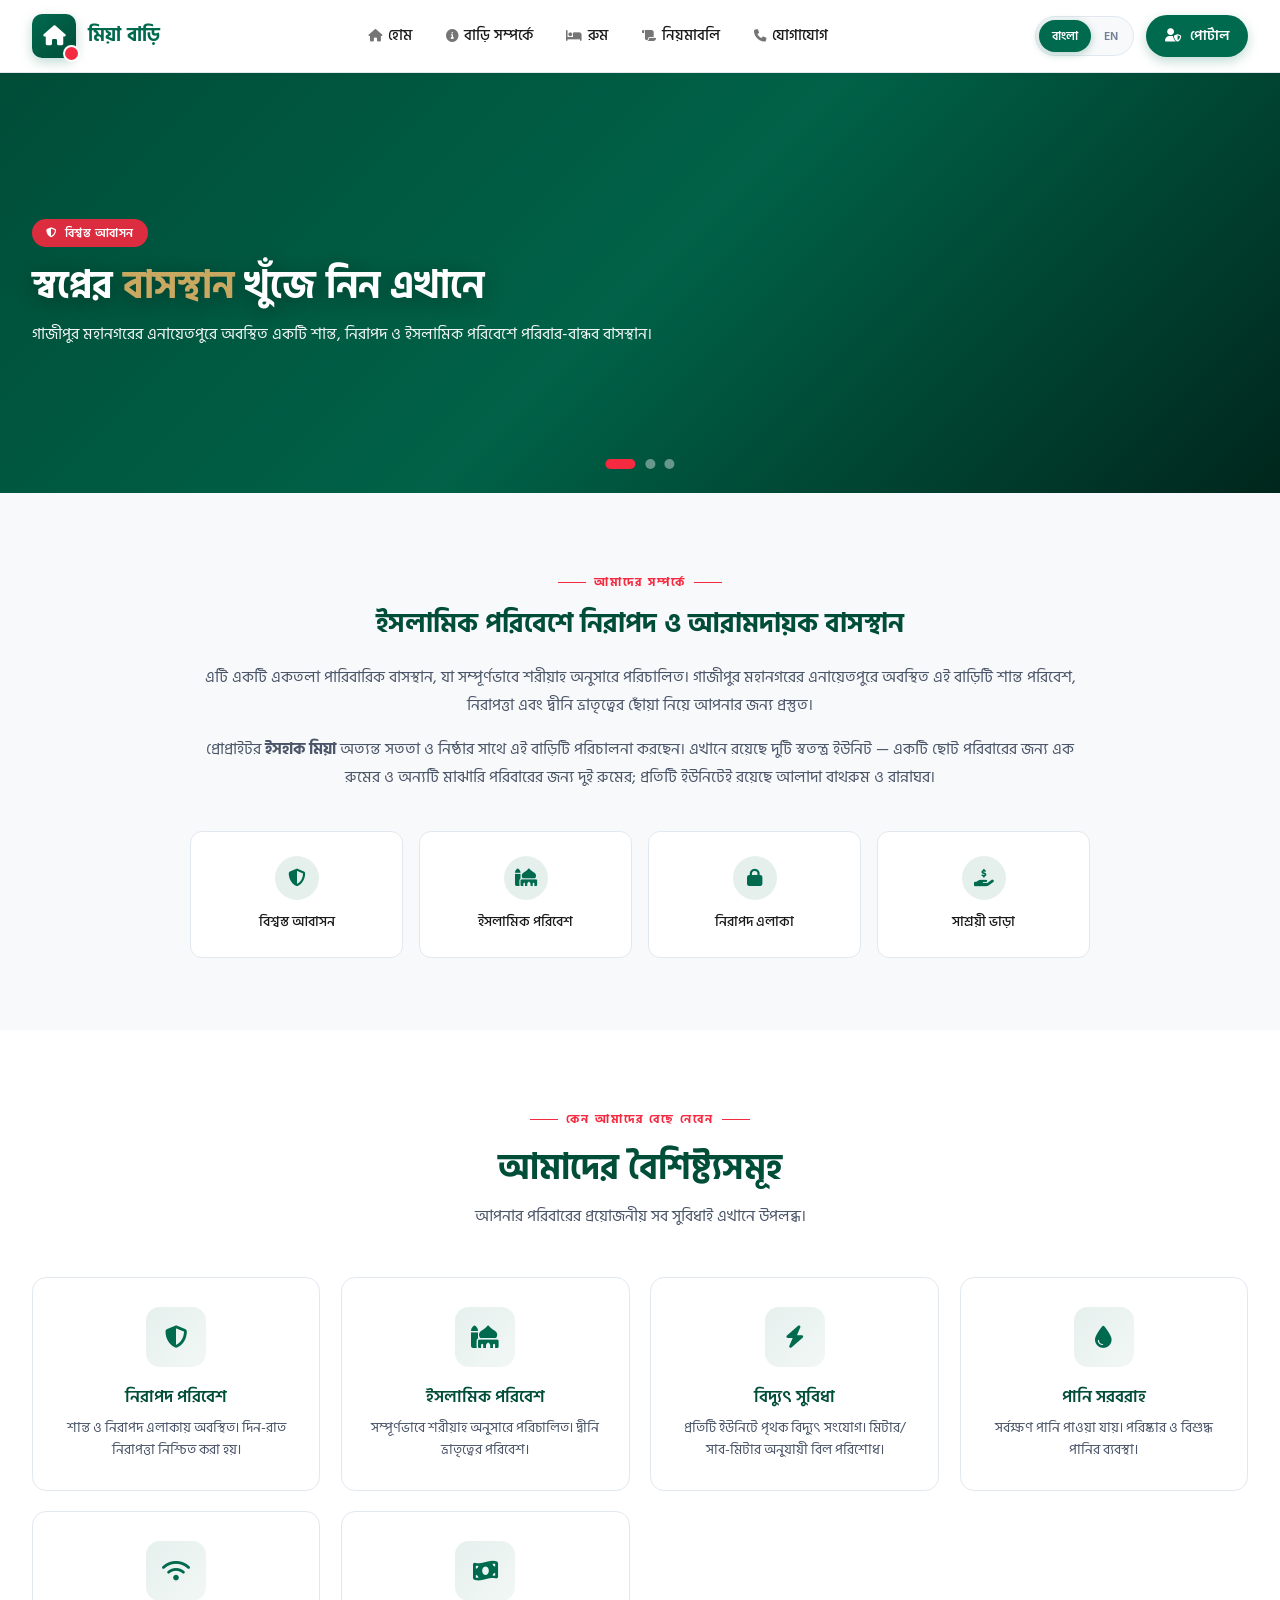
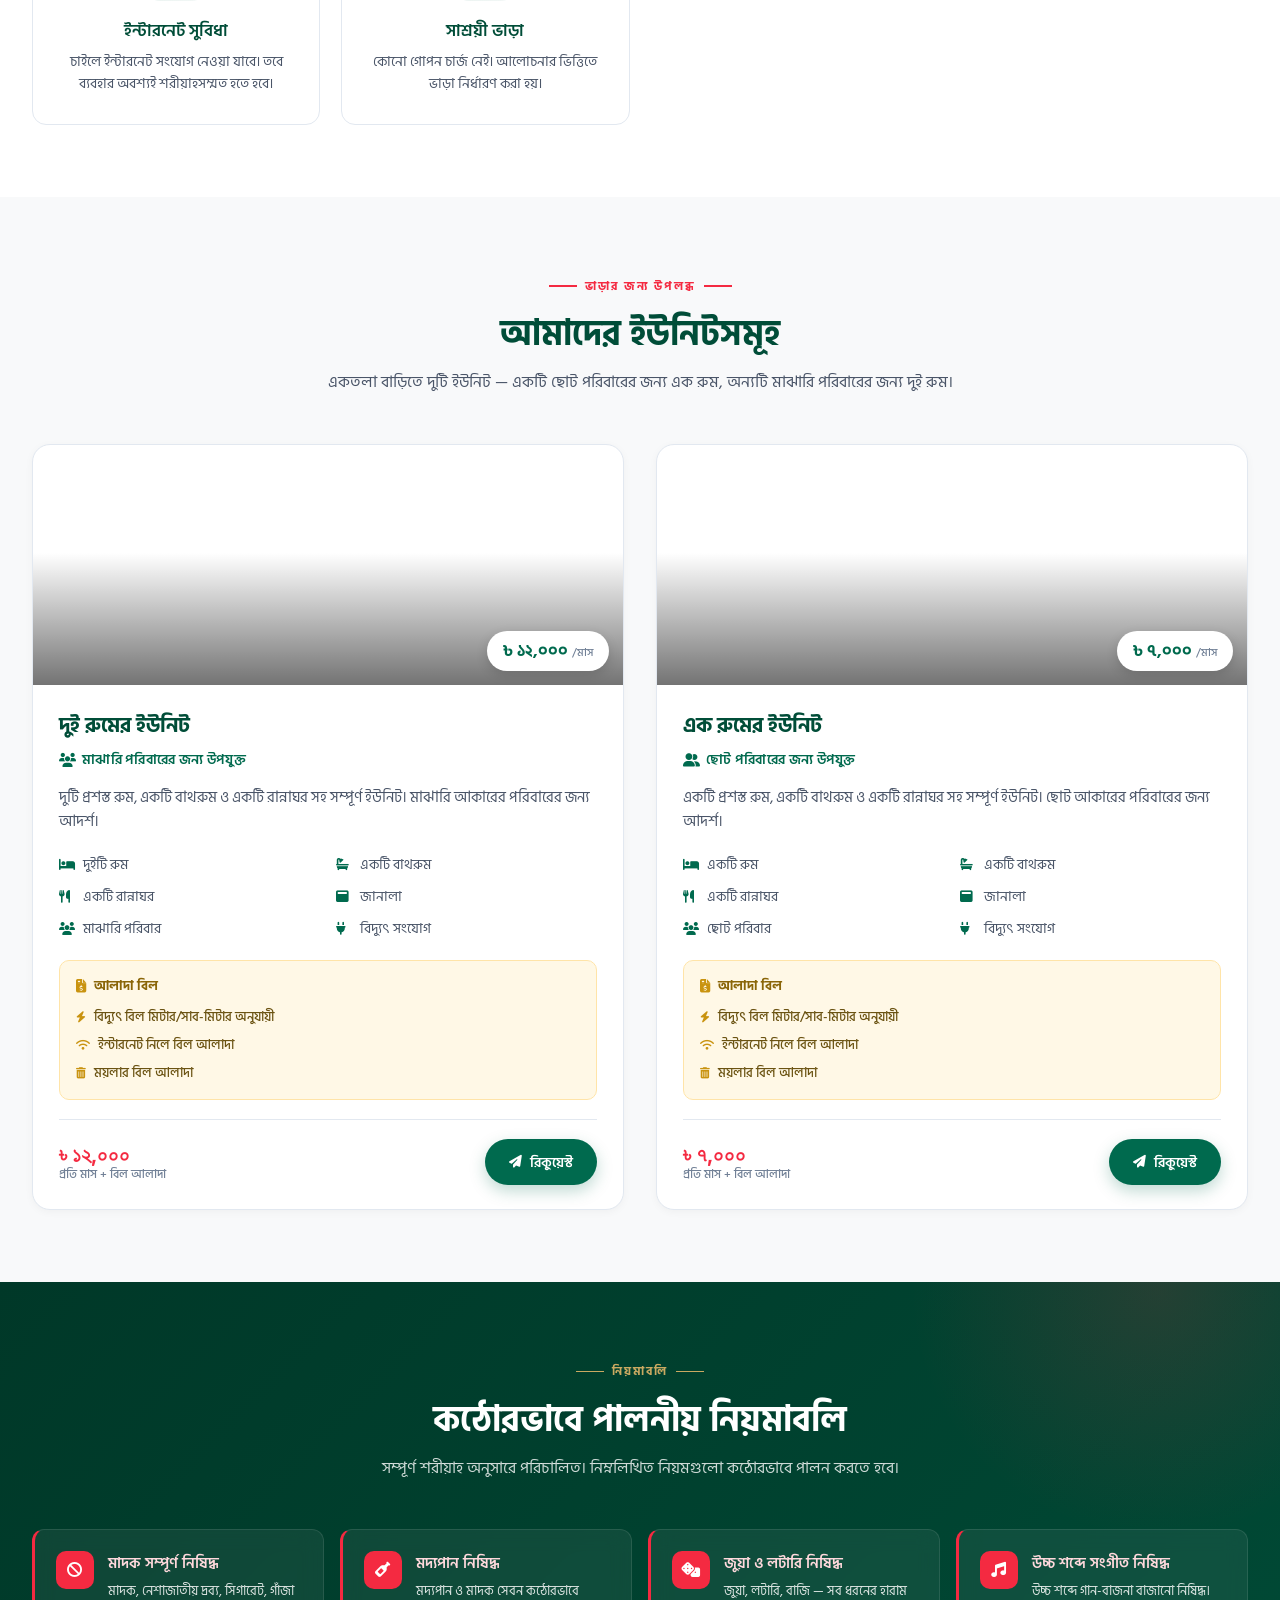
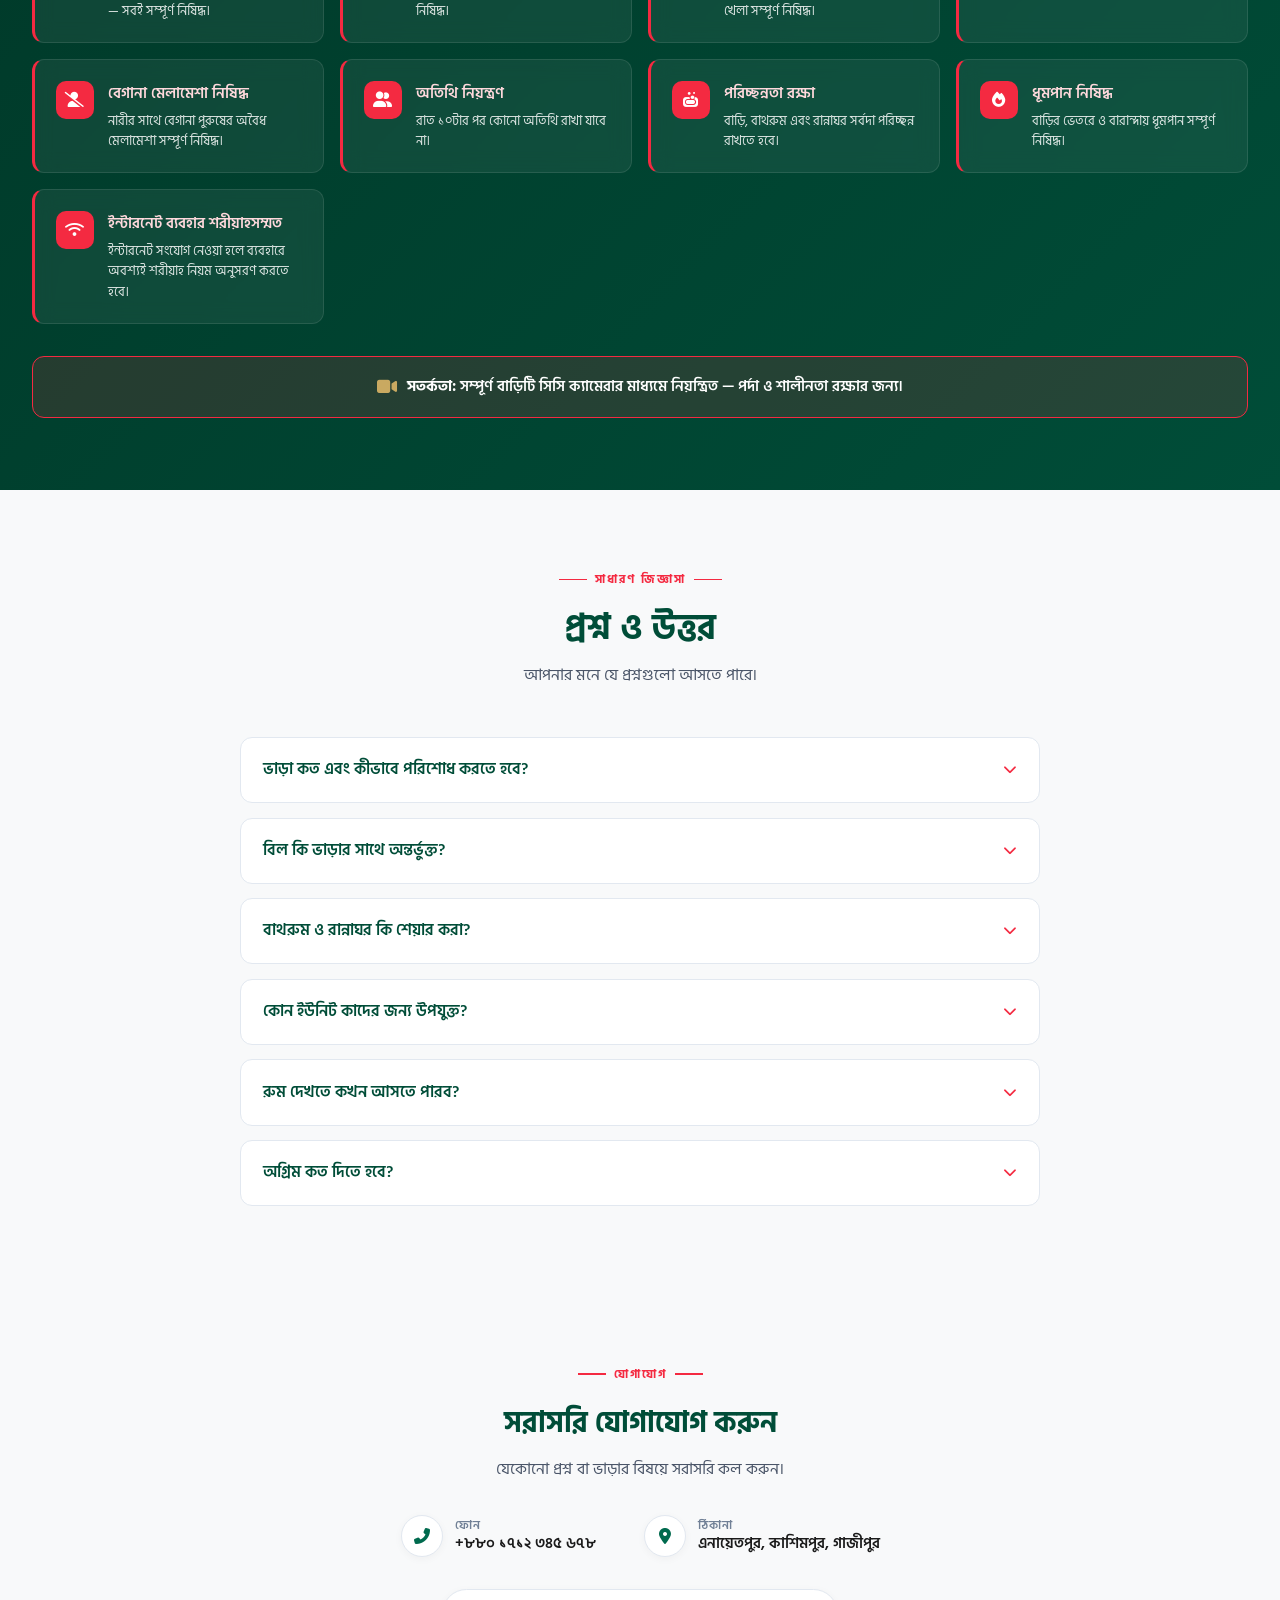
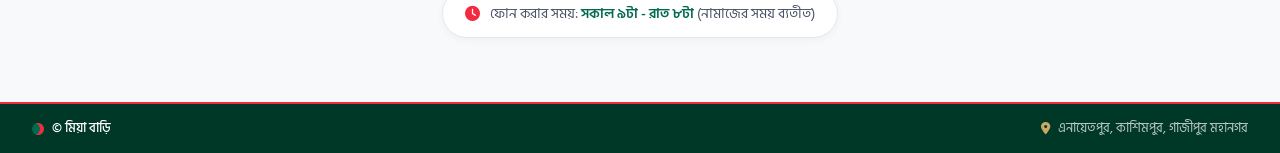
==== commit 40981f3b: "Clean up index.html by removing comments and modal code Removed commented sections and modal code fr" ====
--- a/index.html
+++ b/index.html
@@ -45,7 +45,6 @@
 
         a { text-decoration: none; }
 
-        /* ============ HEADER ============ */
         header {
             background: var(--white);
             position: sticky;
@@ -222,7 +221,6 @@
             cursor: pointer;
         }
 
-        /* ============ HERO SLIDER ============ */
         .hero-slider {
             position: relative;
             height: 420px;
@@ -254,7 +252,6 @@
             background: linear-gradient(135deg, rgba(0,77,56,0.88) 0%, rgba(0,106,78,0.72) 50%, rgba(0,0,0,0.5) 100%);
         }
 
-        /* Bangladeshi-style empty unit images */
         .slide-1 { background-image: url('https://images.unsplash.com/photo-1616486338812-3dadae4b4ace?ixlib=rb-1.2.1&auto=format&fit=crop&w=1920&q=80'); }
         .slide-2 { background-image: url('https://images.unsplash.com/photo-1615529182904-14819c35db37?ixlib=rb-1.2.1&auto=format&fit=crop&w=1920&q=80'); }
         .slide-3 { background-image: url('https://images.unsplash.com/photo-1560448204-e02f11c3d0e2?ixlib=rb-1.2.1&auto=format&fit=crop&w=1920&q=80'); }
@@ -367,7 +364,6 @@
             border-radius: 10px;
         }
 
-        /* ============ SECTION BASE ============ */
         section { padding: 4.5rem 2rem; }
 
         .container {
@@ -415,7 +411,6 @@
             font-size: 1rem;
         }
 
-        /* ============ ABOUT ============ */
         .about-section { background: var(--light-bg); }
 
         .about-content {
@@ -481,7 +476,6 @@
             flex-shrink: 0;
         }
 
-        /* ============ WHY CHOOSE US ============ */
         .features-grid {
             display: grid;
             grid-template-columns: repeat(auto-fit, minmax(230px, 1fr));
@@ -555,7 +549,6 @@
             line-height: 1.55;
         }
 
-        /* ============ ROOMS ============ */
         .rooms-section { background: var(--light-bg); }
 
         .rooms-grid {
@@ -770,7 +763,6 @@
 
         .btn-request i { font-size: 0.8rem; }
 
-        /* ============ RULES ============ */
         .rules-section {
             background: linear-gradient(135deg, var(--bd-green-darker) 0%, var(--bd-green-dark) 100%);
             color: white;
@@ -869,7 +861,6 @@
             font-size: 1.1rem;
         }
 
-        /* ============ FAQ ============ */
         .faq-section { background: var(--light-bg); }
 
         .faq-list {
@@ -928,7 +919,6 @@
             padding: 0 1.4rem 1.3rem;
         }
 
-        /* ============ CONTACT ============ */
         .contact-minimal {
             background: var(--light-bg);
             padding: 4rem 2rem;
@@ -1050,7 +1040,6 @@
             font-weight: 600;
         }
 
-        /* ============ FOOTER ============ */
         footer {
             background: var(--bd-green-darker);
             color: rgba(255,255,255,0.75);
@@ -1098,301 +1087,6 @@
             font-size: 0.78rem;
         }
 
-        /* ============ REQUEST MODAL ============ */
-        .modal-overlay {
-            position: fixed;
-            inset: 0;
-            background: rgba(0,20,15,0.75);
-            backdrop-filter: blur(8px);
-            z-index: 2000;
-            display: flex;
-            align-items: center;
-            justify-content: center;
-            padding: 1.5rem;
-            opacity: 0;
-            visibility: hidden;
-            transition: all 0.3s;
-        }
-
-        .modal-overlay.active {
-            opacity: 1;
-            visibility: visible;
-        }
-
-        .modal {
-            background: white;
-            border-radius: 20px;
-            max-width: 680px;
-            width: 100%;
-            max-height: 92vh;
-            overflow-y: auto;
-            position: relative;
-            box-shadow: 0 30px 80px rgba(0,0,0,0.4);
-            border-top: 5px solid var(--bd-green);
-            transform: translateY(20px) scale(0.98);
-            transition: transform 0.35s;
-        }
-
-        .modal-overlay.active .modal {
-            transform: translateY(0) scale(1);
-        }
-
-        .modal-header {
-            padding: 1.6rem 2rem 1rem;
-            border-bottom: 1px solid var(--border);
-            position: relative;
-        }
-
-        .modal-header .modal-icon-badge {
-            width: 52px;
-            height: 52px;
-            background: linear-gradient(135deg, var(--bd-green), var(--bd-green-dark));
-            color: white;
-            border-radius: 14px;
-            display: inline-flex;
-            align-items: center;
-            justify-content: center;
-            font-size: 1.3rem;
-            margin-bottom: 0.9rem;
-            box-shadow: 0 6px 16px rgba(0,106,78,0.25);
-        }
-
-        .modal-header h3 {
-            color: var(--bd-green-dark);
-            font-size: 1.35rem;
-            font-weight: 700;
-            margin-bottom: 0.25rem;
-        }
-
-        .modal-header .modal-sub {
-            color: var(--text-muted);
-            font-size: 0.86rem;
-        }
-
-        .modal-header .modal-sub strong {
-            color: var(--bd-green);
-            font-weight: 600;
-        }
-
-        .modal-close {
-            position: absolute;
-            top: 1.2rem;
-            right: 1.2rem;
-            background: var(--light-bg);
-            border: 1px solid var(--border);
-            color: var(--text-muted);
-            width: 36px;
-            height: 36px;
-            border-radius: 10px;
-            cursor: pointer;
-            font-size: 0.95rem;
-            transition: all 0.25s;
-            display: flex;
-            align-items: center;
-            justify-content: center;
-        }
-
-        .modal-close:hover {
-            background: var(--bd-red);
-            color: white;
-            border-color: var(--bd-red);
-            transform: rotate(90deg);
-        }
-
-        .modal-body {
-            padding: 1.5rem 2rem 2rem;
-        }
-
-        .form-group {
-            margin-bottom: 1.1rem;
-        }
-
-        .form-group label {
-            display: block;
-            font-size: 0.82rem;
-            font-weight: 600;
-            color: var(--bd-green-dark);
-            margin-bottom: 0.4rem;
-            letter-spacing: 0.2px;
-        }
-
-        .form-group label .required {
-            color: var(--bd-red);
-            margin-left: 2px;
-        }
-
-        .form-group input,
-        .form-group textarea,
-        .form-group select {
-            width: 100%;
-            padding: 0.75rem 1rem;
-            border: 1.5px solid var(--border);
-            border-radius: 10px;
-            font-size: 0.92rem;
-            font-family: inherit;
-            background: var(--light-bg);
-            transition: all 0.25s;
-            outline: none;
-            color: var(--text-dark);
-        }
-
-        .form-group input:focus,
-        .form-group textarea:focus,
-        .form-group select:focus {
-            border-color: var(--bd-green);
-            background: white;
-            box-shadow: 0 0 0 3px rgba(0,106,78,0.1);
-        }
-
-        .form-group input.error,
-        .form-group textarea.error,
-        .form-group select.error {
-            border-color: var(--bd-red);
-            background: #fff5f6;
-        }
-
-        .form-group .error-msg {
-            display: none;
-            color: var(--bd-red);
-            font-size: 0.78rem;
-            margin-top: 0.3rem;
-            font-weight: 500;
-        }
-
-        .form-group .error-msg.show {
-            display: block;
-        }
-
-        .form-group textarea {
-            resize: vertical;
-            min-height: 80px;
-        }
-
-        .form-group input::placeholder,
-        .form-group textarea::placeholder {
-            color: #a0aec0;
-        }
-
-        .form-row {
-            display: grid;
-            grid-template-columns: 1fr 1fr;
-            gap: 1rem;
-        }
-
-        .btn-submit {
-            width: 100%;
-            justify-content: center;
-            background: var(--bd-green);
-            color: white;
-            padding: 0.85rem 1.5rem;
-            border-radius: 12px;
-            border: none;
-            font-weight: 600;
-            font-size: 0.95rem;
-            cursor: pointer;
-            transition: all 0.3s;
-            display: inline-flex;
-            align-items: center;
-            gap: 10px;
-            font-family: inherit;
-            box-shadow: 0 6px 16px rgba(0,106,78,0.25);
-            margin-top: 0.5rem;
-        }
-
-        .btn-submit:hover:not(:disabled) {
-            background: var(--bd-green-dark);
-            transform: translateY(-2px);
-            box-shadow: 0 10px 22px rgba(0,106,78,0.35);
-        }
-
-        .btn-submit:disabled {
-            opacity: 0.7;
-            cursor: not-allowed;
-            transform: none;
-        }
-
-        .btn-submit .spinner {
-            width: 16px;
-            height: 16px;
-            border: 2px solid rgba(255,255,255,0.3);
-            border-top-color: white;
-            border-radius: 50%;
-            animation: spin 0.8s linear infinite;
-            display: none;
-        }
-
-        .btn-submit.loading .spinner { display: inline-block; }
-        .btn-submit.loading .btn-icon { display: none; }
-
-        @keyframes spin {
-            to { transform: rotate(360deg); }
-        }
-
-        .success-screen {
-            display: none;
-            text-align: center;
-        }
-
-        .success-screen.show { display: block; }
-
-        .success-icon {
-            width: 80px;
-            height: 80px;
-            background: linear-gradient(135deg, var(--bd-green), var(--bd-green-dark));
-            color: white;
-            border-radius: 50%;
-            display: inline-flex;
-            align-items: center;
-            justify-content: center;
-            font-size: 2.2rem;
-            margin-bottom: 1.2rem;
-            box-shadow: 0 10px 25px rgba(0,106,78,0.3);
-            animation: popIn 0.5s ease;
-        }
-
-        @keyframes popIn {
-            0% { transform: scale(0); opacity: 0; }
-            60% { transform: scale(1.1); }
-            100% { transform: scale(1); opacity: 1; }
-        }
-
-        .success-screen h3 {
-            color: var(--bd-green-dark);
-            font-size: 1.5rem;
-            font-weight: 700;
-            margin-bottom: 0.8rem;
-        }
-
-        .success-screen .success-msg {
-            color: var(--text-body);
-            font-size: 0.95rem;
-            line-height: 1.75;
-            margin-bottom: 1.5rem;
-            max-width: 420px;
-            margin-left: auto;
-            margin-right: auto;
-        }
-
-        .btn-close-success {
-            background: var(--bd-green);
-            color: white;
-            padding: 0.75rem 2rem;
-            border-radius: 25px;
-            border: none;
-            font-weight: 600;
-            font-size: 0.9rem;
-            cursor: pointer;
-            transition: all 0.3s;
-            font-family: inherit;
-            box-shadow: 0 6px 16px rgba(0,106,78,0.25);
-        }
-
-        .btn-close-success:hover {
-            background: var(--bd-green-dark);
-            transform: translateY(-2px);
-        }
-
-        /* ============ RESPONSIVE ============ */
         @media (max-width: 1100px) {
             .nav-menu a { padding: 0.55rem 0.7rem; font-size: 0.85rem; }
             .nav-menu a i { display: none; }
@@ -1502,11 +1196,6 @@
             .contact-time { font-size: 0.8rem; padding: 0.65rem 1rem; }
 
             .footer-slim { flex-direction: column; text-align: center; padding: 0.85rem 1rem; gap: 0.5rem; font-size: 0.75rem; }
-
-            .modal-header { padding: 1.3rem 1.3rem 0.9rem; }
-            .modal-body { padding: 1.2rem 1.3rem 1.5rem; }
-            .modal-header h3 { font-size: 1.15rem; }
-            .form-row { grid-template-columns: 1fr; gap: 0; }
         }
 
         .fade-up {
@@ -1522,7 +1211,6 @@
 </head>
 <body class="lang-bn">
 
-    <!-- ============ HEADER ============ -->
     <header>
         <div class="navbar">
             <a href="#home" class="logo">
@@ -1546,7 +1234,7 @@
                     <button class="lang-btn active" data-lang="bn">বাংলা</button>
                     <button class="lang-btn" data-lang="en">EN</button>
                 </div>
-                <a href="portal.html" class="btn-portal">
+                <a href="https://script.google.com/macros/s/AKfycbwPUYCU4pzRpbF3imVjK0VKe3X6o6cuki_TZrh8X3sYqgjU9VFYoX7txhVxu9curAcS/exec" target="_blank" rel="noopener noreferrer" class="btn-portal">
                     <i class="fas fa-user-shield"></i>
                     <span class="bn">পোর্টাল</span>
                     <span class="en">Portal</span>
@@ -1558,7 +1246,6 @@
         </div>
     </header>
 
-    <!-- ============ HERO SLIDER ============ -->
     <section class="hero-slider" id="home">
         <div class="slide slide-1 active">
             <div class="slide-content">
@@ -1628,7 +1315,6 @@
         </div>
     </section>
 
-    <!-- ============ ABOUT ============ -->
     <section class="about-section" id="about">
         <div class="container">
             <div class="about-content fade-up">
@@ -1675,7 +1361,6 @@
         </div>
     </section>
 
-    <!-- ============ WHY CHOOSE US ============ -->
     <section>
         <div class="container">
             <div class="section-head fade-up">
@@ -1733,7 +1418,6 @@
         </div>
     </section>
 
-    <!-- ============ ROOMS ============ -->
     <section class="rooms-section" id="rooms">
         <div class="container">
             <div class="section-head fade-up">
@@ -1752,7 +1436,6 @@
             </div>
 
             <div class="rooms-grid">
-                <!-- Unit 1: 2 Rooms -->
                 <div class="unit-card fade-up">
                     <div class="unit-img" style="background-image: url('https://images.unsplash.com/photo-1616486338812-3dadae4b4ace?ixlib=rb-1.2.1&auto=format&fit=crop&w=800&q=80');">
                         <div class="unit-price-badge">৳ ১২,০০০ <small>/<span class="bn">মাস</span><span class="en">mo</span></small></div>
@@ -1795,16 +1478,15 @@
                                 <span class="p-amount">৳ ১২,০০০</span>
                                 <span class="p-period"><span class="bn">প্রতি মাস + বিল আলাদা</span><span class="en">per month + bills separate</span></span>
                             </div>
-                            <button class="btn-request" onclick="openRequestModal('দুই রুমের ইউনিট', 'Two-Room Unit')">
+                            <a href="https://script.google.com/macros/s/AKfycbwPUYCU4pzRpbF3imVjK0VKe3X6o6cuki_TZrh8X3sYqgjU9VFYoX7txhVxu9curAcS/exec" target="_blank" rel="noopener noreferrer" class="btn-request">
                                 <i class="fas fa-paper-plane"></i>
                                 <span class="bn">রিকুয়েস্ট</span>
                                 <span class="en">Request</span>
-                            </button>
+                            </a>
                         </div>
                     </div>
                 </div>
 
-                <!-- Unit 2: 1 Room -->
                 <div class="unit-card fade-up">
                     <div class="unit-img" style="background-image: url('https://images.unsplash.com/photo-1615529182904-14819c35db37?ixlib=rb-1.2.1&auto=format&fit=crop&w=800&q=80');">
                         <div class="unit-price-badge">৳ ৭,০০০ <small>/<span class="bn">মাস</span><span class="en">mo</span></small></div>
@@ -1847,11 +1529,11 @@
                                 <span class="p-amount">৳ ৭,০০০</span>
                                 <span class="p-period"><span class="bn">প্রতি মাস + বিল আলাদা</span><span class="en">per month + bills separate</span></span>
                             </div>
-                            <button class="btn-request" onclick="openRequestModal('এক রুমের ইউনিট', 'One-Room Unit')">
+                            <a href="https://script.google.com/macros/s/AKfycbwPUYCU4pzRpbF3imVjK0VKe3X6o6cuki_TZrh8X3sYqgjU9VFYoX7txhVxu9curAcS/exec" target="_blank" rel="noopener noreferrer" class="btn-request">
                                 <i class="fas fa-paper-plane"></i>
                                 <span class="bn">রিকুয়েস্ট</span>
                                 <span class="en">Request</span>
-                            </button>
+                            </a>
                         </div>
                     </div>
                 </div>
@@ -1859,7 +1541,6 @@
         </div>
     </section>
 
-    <!-- ============ RULES ============ -->
     <section class="rules-section" id="rules">
         <div class="container">
             <div class="section-head fade-up">
@@ -1959,7 +1640,6 @@
         </div>
     </section>
 
-    <!-- ============ FAQ ============ -->
     <section class="faq-section">
         <div class="container">
             <div class="section-head fade-up">
@@ -2047,7 +1727,6 @@
         </div>
     </section>
 
-    <!-- ============ CONTACT ============ -->
     <section class="contact-minimal" id="contact">
         <div class="contact-inner fade-up">
             <div class="section-eyebrow" style="justify-content:center;">
@@ -2092,7 +1771,6 @@
         </div>
     </section>
 
-    <!-- ============ FOOTER ============ -->
     <footer>
         <div class="footer-slim">
             <div class="footer-copy">
@@ -2108,172 +1786,10 @@
         </div>
     </footer>
 
-    <!-- ============ REQUEST MODAL ============ -->
-    <div class="modal-overlay" id="requestModal">
-        <div class="modal">
-            <div id="formView">
-                <div class="modal-header">
-                    <button class="modal-close" onclick="closeRequestModal()" aria-label="Close">
-                        <i class="fas fa-times"></i>
-                    </button>
-                    <div class="modal-icon-badge"><i class="fas fa-paper-plane"></i></div>
-                    <h3>
-                        <span class="bn">রুম রিকুয়েস্ট</span>
-                        <span class="en">Room Request</span>
-                    </h3>
-                    <p class="modal-sub">
-                        <span class="bn">ইউনিট:</span>
-                        <span class="en">Unit:</span>
-                        <strong id="selectedUnitName">-</strong>
-                    </p>
-                </div>
-
-                <div class="modal-body">
-                    <form id="requestForm" onsubmit="submitRequest(event)">
-                        <input type="hidden" name="unit_name" id="unitNameInput" value="">
-                        <input type="hidden" name="_subject" value="মিয়া বাড়ি — নতুন রুম রিকুয়েস্ট">
-                        <input type="hidden" name="_captcha" value="false">
-                        <input type="hidden" name="_template" value="table">
-
-                        <div class="form-row">
-                            <div class="form-group">
-                                <label for="fullName">
-                                    <span class="bn">পূর্ণ নাম</span>
-                                    <span class="en">Full Name</span>
-                                    <span class="required">*</span>
-                                </label>
-                                <input type="text" id="fullName" name="name" 
-                                       data-placeholder-bn="আপনার নাম" data-placeholder-en="Your Name"
-                                       required>
-                                <div class="error-msg" id="nameError"
-                                     data-error-bn="অনুগ্রহ করে আপনার নাম লিখুন" data-error-en="Please enter your name"></div>
-                            </div>
-
-                            <div class="form-group">
-                                <label for="phone">
-                                    <span class="bn">মোবাইল নম্বর</span>
-                                    <span class="en">Mobile Number</span>
-                                    <span class="required">*</span>
-                                </label>
-                                <input type="tel" id="phone" name="phone" 
-                                       data-placeholder-bn="01XXXXXXXXX" data-placeholder-en="01XXXXXXXXX"
-                                       maxlength="11" required>
-                                <div class="error-msg" id="phoneError"
-                                     data-error-bn="সঠিক বাংলাদেশি মোবাইল নম্বর দিন" data-error-en="Enter a valid Bangladeshi mobile number"></div>
-                            </div>
-                        </div>
-
-                        <div class="form-row">
-                            <div class="form-group">
-                                <label for="memberCount">
-                                    <span class="bn">পরিবারের সদস্য সংখ্যা</span>
-                                    <span class="en">Family Members</span>
-                                    <span class="required">*</span>
-                                </label>
-                                <input type="number" id="memberCount" name="member_count" 
-                                       data-placeholder-bn="যেমন: ৩" data-placeholder-en="e.g. 3"
-                                       min="1" max="20" required>
-                                <div class="error-msg" id="memberError"
-                                     data-error-bn="অনুগ্রহ করে সদস্য সংখ্যা লিখুন" data-error-en="Please enter family member count"></div>
-                            </div>
-
-                            <div class="form-group">
-                                <label for="occupation">
-                                    <span class="bn">পেশা</span>
-                                    <span class="en">Occupation</span>
-                                    <span class="required">*</span>
-                                </label>
-                                <select id="occupation" name="occupation" required>
-                                    <option value="" data-bn="-- নির্বাচন করুন --" data-en="-- Select --">-- নির্বাচন করুন --</option>
-                                    <option value="ছাত্র" data-bn="ছাত্র / Student" data-en="Student">ছাত্র / Student</option>
-                                    <option value="চাকরিজীবী" data-bn="চাকরিজীবী / Job Holder" data-en="Job Holder">চাকরিজীবী / Job Holder</option>
-                                    <option value="ব্যবসায়ী" data-bn="ব্যবসায়ী / Businessman" data-en="Businessman">ব্যবসায়ী / Businessman</option>
-                                    <option value="শিক্ষক" data-bn="শিক্ষক / Teacher" data-en="Teacher">শিক্ষক / Teacher</option>
-                                    <option value="ডাক্তার" data-bn="ডাক্তার / Doctor" data-en="Doctor">ডাক্তার / Doctor</option>
-                                    <option value="ইঞ্জিনিয়ার" data-bn="ইঞ্জিনিয়ার / Engineer" data-en="Engineer">ইঞ্জিনিয়ার / Engineer</option>
-                                    <option value="অন্যান্য" data-bn="অন্যান্য / Other" data-en="Other">অন্যান্য / Other</option>
-                                </select>
-                                <div class="error-msg" id="occupationError"
-                                     data-error-bn="অনুগ্রহ করে আপনার পেশা নির্বাচন করুন" data-error-en="Please select your occupation"></div>
-                            </div>
-                        </div>
-
-                        <div class="form-group">
-                            <label for="email">
-                                <span class="bn">ইমেইল (ঐচ্ছিক)</span>
-                                <span class="en">Email (Optional)</span>
-                            </label>
-                            <input type="email" id="email" name="email" 
-                                   data-placeholder-bn="you@example.com" data-placeholder-en="you@example.com">
-                        </div>
-
-                        <div class="form-group">
-                            <label for="message">
-                                <span class="bn">অতিরিক্ত বার্তা (ঐচ্ছিক)</span>
-                                <span class="en">Additional Message (Optional)</span>
-                            </label>
-                            <textarea id="message" name="message" 
-                                      data-placeholder-bn="আপনার কিছু বলার থাকলে লিখুন..." 
-                                      data-placeholder-en="Write anything you want to say..."></textarea>
-                        </div>
-
-                        <button type="submit" class="btn-submit" id="submitBtn">
-                            <span class="spinner"></span>
-                            <i class="fas fa-paper-plane btn-icon"></i>
-                            <span class="bn">রিকুয়েস্ট পাঠান</span>
-                            <span class="en">Send Request</span>
-                        </button>
-                    </form>
-                </div>
-            </div>
-
-            <div id="successView" class="success-screen">
-                <div class="modal-body" style="padding: 2.5rem 1.8rem;">
-                    <div class="success-icon">
-                        <i class="fas fa-check"></i>
-                    </div>
-                    <h3>
-                        <span class="bn">ধন্যবাদ!</span>
-                        <span class="en">Thank You!</span>
-                    </h3>
-                    <p class="success-msg">
-                        <span class="bn">আপনার আগ্রহের জন্য আন্তরিক ধন্যবাদ। রুম খালি থাকলে অবশ্যই আপনাকে জানানো হবে।</span>
-                        <span class="en">Thank you very much for your interest. If the room becomes available, we will definitely inform you.</span>
-                    </p>
-                    <p class="success-msg" style="margin-top:0.5rem; font-weight:600; color:var(--bd-green);">
-                        <span class="bn">ধন্যবাদ!</span>
-                        <span class="en">Thank you!</span>
-                    </p>
-                    <button class="btn-close-success" onclick="closeRequestModal()">
-                        <span class="bn">ঠিক আছে</span>
-                        <span class="en">OK</span>
-                    </button>
-                </div>
-            </div>
-        </div>
-    </div>
-
     <script>
-        // ============ LANGUAGE TOGGLE ============
         const langToggle = document.getElementById('langToggle');
         const langBtns = langToggle.querySelectorAll('.lang-btn');
         const body = document.body;
-
-        function updateFormLanguage() {
-            const isBn = body.classList.contains('lang-bn');
-            
-            document.querySelectorAll('[data-placeholder-bn]').forEach(el => {
-                el.placeholder = isBn ? el.dataset.placeholderBn : el.dataset.placeholderEn;
-            });
-            
-            document.querySelectorAll('.error-msg[data-error-bn]').forEach(el => {
-                el.textContent = isBn ? el.dataset.errorBn : el.dataset.errorEn;
-            });
-            
-            document.querySelectorAll('select option[data-bn]').forEach(opt => {
-                opt.textContent = isBn ? opt.dataset.bn : opt.dataset.en;
-            });
-        }
 
         langBtns.forEach(btn => {
             btn.addEventListener('click', () => {
@@ -2284,7 +1800,6 @@
                 body.classList.add('lang-' + lang);
                 localStorage.setItem('preferredLang', lang);
                 document.documentElement.lang = lang;
-                updateFormLanguage();
             });
         });
 
@@ -2294,9 +1809,7 @@
         langBtns.forEach(b => {
             b.classList.toggle('active', b.dataset.lang === savedLang);
         });
-        updateFormLanguage();
-
-        // ============ MOBILE MENU ============
+
         const mobileToggle = document.getElementById('mobileToggle');
         const navMenu = document.getElementById('navMenu');
 
@@ -2316,7 +1829,6 @@
             });
         });
 
-        // ============ HERO SLIDER ============
         const slides = document.querySelectorAll('.slide');
         const dots = document.querySelectorAll('.dot');
         const prevBtn = document.getElementById('prevBtn');
@@ -2370,7 +1882,6 @@
 
         startAutoPlay();
 
-        // ============ FAQ ACCORDION ============
         document.querySelectorAll('.faq-question').forEach(q => {
             q.addEventListener('click', () => {
                 const item = q.parentElement;
@@ -2380,7 +1891,6 @@
             });
         });
 
-        // ============ SCROLL ANIMATIONS ============
         const observer = new IntersectionObserver((entries) => {
             entries.forEach(entry => {
                 if (entry.isIntersecting) entry.target.classList.add('visible');
@@ -2389,7 +1899,6 @@
 
         document.querySelectorAll('.fade-up').forEach(el => observer.observe(el));
 
-        // ============ SMOOTH SCROLL ============
         document.querySelectorAll('a[href^="#"]').forEach(anchor => {
             anchor.addEventListener('click', function(e) {
                 const href = this.getAttribute('href');
@@ -2403,133 +1912,6 @@
                 }
             });
         });
-
-        // ============ REQUEST MODAL ============
-        const requestModal = document.getElementById('requestModal');
-        const formView = document.getElementById('formView');
-        const successView = document.getElementById('successView');
-        const selectedUnitName = document.getElementById('selectedUnitName');
-        const unitNameInput = document.getElementById('unitNameInput');
-        const phoneInput = document.getElementById('phone');
-        const memberInput = document.getElementById('memberCount');
-        const requestForm = document.getElementById('requestForm');
-
-        function openRequestModal(unitBn, unitEn) {
-            const isBn = document.body.classList.contains('lang-bn');
-            selectedUnitName.textContent = isBn ? unitBn : unitEn;
-            unitNameInput.value = unitBn + ' / ' + unitEn;
-
-            formView.style.display = 'block';
-            successView.classList.remove('show');
-
-            requestForm.reset();
-            document.querySelectorAll('.error-msg').forEach(el => el.classList.remove('show'));
-            document.querySelectorAll('.form-group input, .form-group textarea, .form-group select').forEach(el => el.classList.remove('error'));
-
-            updateFormLanguage();
-
-            requestModal.classList.add('active');
-            document.body.style.overflow = 'hidden';
-        }
-
-        function closeRequestModal() {
-            requestModal.classList.remove('active');
-            document.body.style.overflow = '';
-            setTimeout(() => {
-                formView.style.display = 'block';
-                successView.classList.remove('show');
-                requestForm.reset();
-            }, 350);
-        }
-
-        requestModal.addEventListener('click', (e) => {
-            if (e.target === requestModal) closeRequestModal();
-        });
-
-        document.addEventListener('keydown', (e) => {
-            if (e.key === 'Escape' && requestModal.classList.contains('active')) {
-                closeRequestModal();
-            }
-        });
-
-        const bdPhonePattern = /^01[3-9]\d{8}$/;
-
-        phoneInput.addEventListener('input', (e) => {
-            e.target.value = e.target.value.replace(/\D/g, '').slice(0, 11);
-        });
-
-        memberInput.addEventListener('input', (e) => {
-            e.target.value = e.target.value.replace(/\D/g, '').slice(0, 2);
-        });
-
-        // ============ FORM SUBMIT ============
-        async function submitRequest(e) {
-            e.preventDefault();
-            
-            let isValid = true;
-            const nameInput = document.getElementById('fullName');
-            const occupationSelect = document.getElementById('occupation');
-            const phoneError = document.getElementById('phoneError');
-            const nameError = document.getElementById('nameError');
-            const occupationError = document.getElementById('occupationError');
-            const memberError = document.getElementById('memberError');
-
-            [phoneError, nameError, occupationError, memberError].forEach(el => el.classList.remove('show'));
-            [phoneInput, nameInput, occupationSelect, memberInput].forEach(el => el.classList.remove('error'));
-
-            if (!nameInput.value.trim() || nameInput.value.trim().length < 2) {
-                nameError.classList.add('show');
-                nameInput.classList.add('error');
-                isValid = false;
-            }
-
-            const phoneVal = phoneInput.value.trim();
-            if (!bdPhonePattern.test(phoneVal)) {
-                phoneError.classList.add('show');
-                phoneInput.classList.add('error');
-                isValid = false;
-            }
-
-            const memberVal = memberInput.value.trim();
-            if (!memberVal || parseInt(memberVal) < 1) {
-                memberError.classList.add('show');
-                memberInput.classList.add('error');
-                isValid = false;
-            }
-
-            if (!occupationSelect.value) {
-                occupationError.classList.add('show');
-                occupationSelect.classList.add('error');
-                isValid = false;
-            }
-
-            if (!isValid) {
-                const firstError = document.querySelector('.form-group input.error, .form-group select.error');
-                if (firstError) firstError.focus();
-                return;
-            }
-
-            const submitBtn = document.getElementById('submitBtn');
-            submitBtn.classList.add('loading');
-            submitBtn.disabled = true;
-
-            try {
-                const formData = new FormData(requestForm);
-                await fetch('https://formsubmit.co/ajax/raerpbd@gmail.com', {
-                    method: 'POST',
-                    body: formData,
-                    headers: { 'Accept': 'application/json' }
-                });
-                formView.style.display = 'none';
-                successView.classList.add('show');
-            } catch (err) {
-                formView.style.display = 'none';
-                successView.classList.add('show');
-            } finally {
-                submitBtn.classList.remove('loading');
-                submitBtn.disabled = false;
-            }
-        }
     </script>
 </body>
 </html>
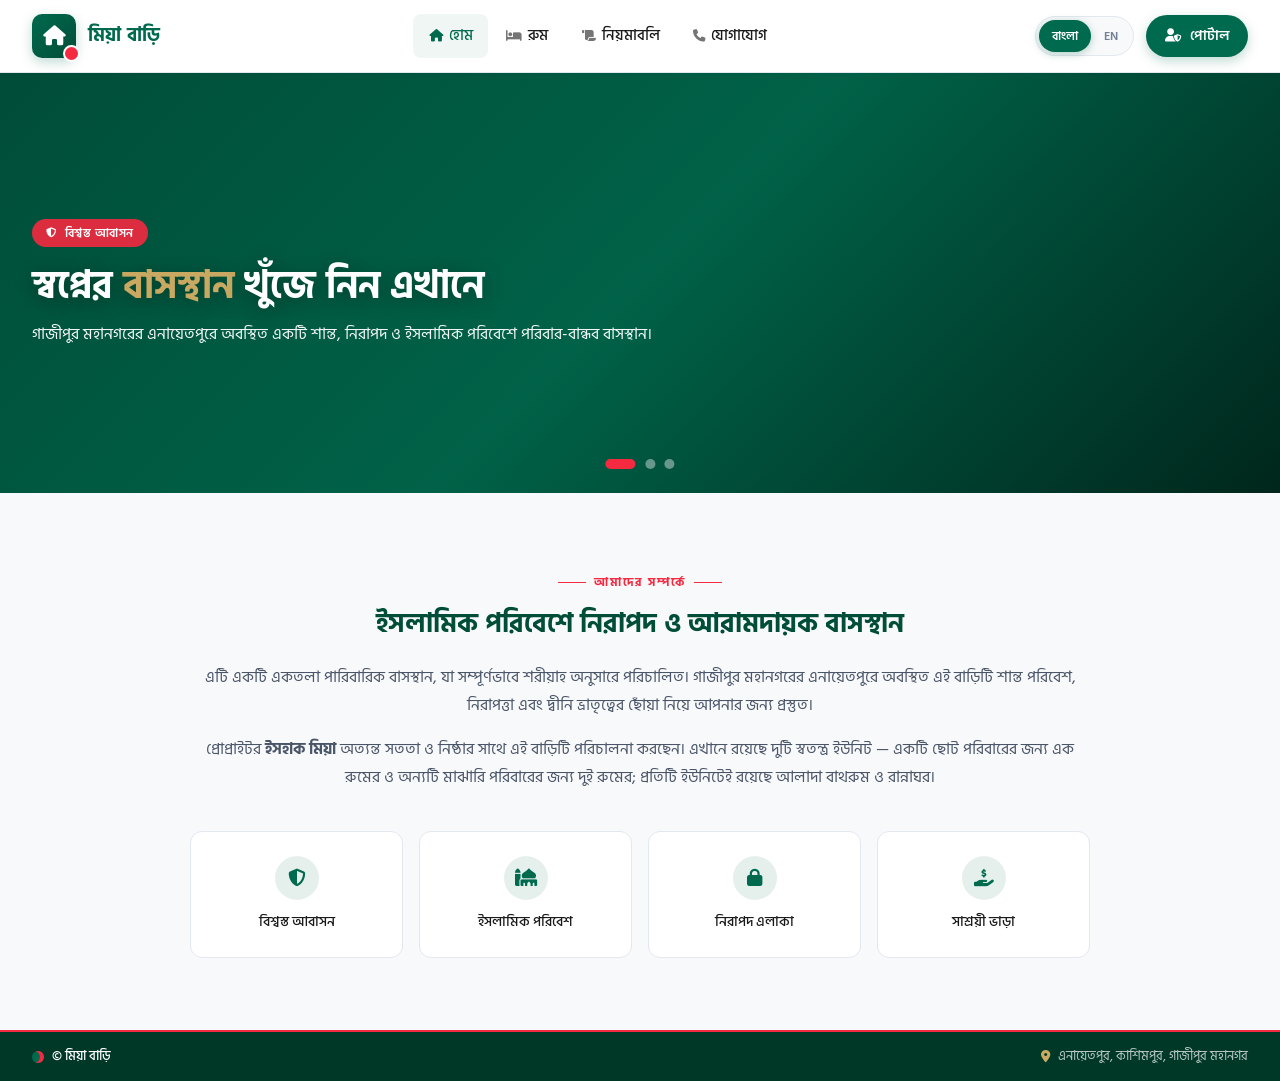
==== commit 1cba5897: "Update index.html" ====
--- a/index.html
+++ b/index.html
@@ -9,1242 +9,11 @@
     <link rel="preconnect" href="https://fonts.googleapis.com">
     <link rel="preconnect" href="https://fonts.gstatic.com" crossorigin>
     <link href="https://fonts.googleapis.com/css2?family=Hind+Siliguri:wght@300;400;500;600;700&family=Inter:wght@300;400;500;600;700&display=swap" rel="stylesheet">
-    <style>
-        :root {
-            --bd-green: #006A4E;
-            --bd-green-dark: #004d38;
-            --bd-green-darker: #003828;
-            --bd-red: #F42A41;
-            --bd-red-dark: #c41e30;
-            --gold: #C9A961;
-            --light-bg: #F8F9FA;
-            --white: #ffffff;
-            --text-dark: #1a1a1a;
-            --text-body: #4a5568;
-            --text-muted: #718096;
-            --border: #e2e8f0;
-            --shadow-sm: 0 2px 8px rgba(0,0,0,0.04);
-            --shadow-md: 0 8px 24px rgba(0,0,0,0.08);
-            --shadow-lg: 0 20px 40px rgba(0,0,0,0.12);
-        }
-
-        * { margin: 0; padding: 0; box-sizing: border-box; }
-        html { scroll-behavior: smooth; scroll-padding-top: 80px; }
-
-        body {
-            font-family: 'Hind Siliguri', 'Inter', -apple-system, sans-serif;
-            background-color: var(--white);
-            color: var(--text-dark);
-            line-height: 1.65;
-            overflow-x: hidden;
-            -webkit-font-smoothing: antialiased;
-        }
-
-        body.lang-bn .en { display: none !important; }
-        body.lang-en .bn { display: none !important; }
-
-        a { text-decoration: none; }
-
-        header {
-            background: var(--white);
-            position: sticky;
-            top: 0;
-            z-index: 1000;
-            box-shadow: var(--shadow-sm);
-            border-bottom: 1px solid var(--border);
-        }
-
-        .navbar {
-            max-width: 1280px;
-            margin: 0 auto;
-            padding: 0 2rem;
-            height: 72px;
-            display: flex;
-            justify-content: space-between;
-            align-items: center;
-            gap: 2rem;
-        }
-
-        .logo {
-            display: flex;
-            align-items: center;
-            gap: 12px;
-            flex-shrink: 0;
-        }
-
-        .logo-mark {
-            width: 44px;
-            height: 44px;
-            background: linear-gradient(135deg, var(--bd-green), var(--bd-green-dark));
-            border-radius: 10px;
-            display: flex;
-            align-items: center;
-            justify-content: center;
-            color: white;
-            font-size: 1.25rem;
-            position: relative;
-            box-shadow: 0 4px 12px rgba(0,106,78,0.25);
-        }
-
-        .logo-mark::after {
-            content: '';
-            position: absolute;
-            bottom: -4px;
-            right: -4px;
-            width: 13px;
-            height: 13px;
-            background: var(--bd-red);
-            border-radius: 50%;
-            border: 2px solid white;
-        }
-
-        .logo-text {
-            display: flex;
-            flex-direction: column;
-            line-height: 1.15;
-        }
-
-        .logo-text .bn {
-            font-size: 1.2rem;
-            font-weight: 700;
-            color: var(--bd-green);
-            letter-spacing: 0.3px;
-        }
-
-        .logo-text .en {
-            font-size: 0.62rem;
-            color: var(--text-muted);
-            letter-spacing: 2.5px;
-            font-family: 'Inter', sans-serif;
-            text-transform: uppercase;
-            font-weight: 500;
-        }
-
-        .nav-menu {
-            display: flex;
-            list-style: none;
-            gap: 0.2rem;
-            align-items: center;
-            flex: 1;
-            justify-content: center;
-        }
-
-        .nav-menu a {
-            color: var(--text-dark);
-            padding: 0.6rem 0.95rem;
-            font-weight: 500;
-            font-size: 0.92rem;
-            border-radius: 8px;
-            transition: all 0.25s;
-            position: relative;
-            display: flex;
-            align-items: center;
-            gap: 6px;
-            white-space: nowrap;
-        }
-
-        .nav-menu a i {
-            font-size: 0.78rem;
-            opacity: 0.6;
-            transition: opacity 0.25s;
-        }
-
-        .nav-menu a:hover {
-            color: var(--bd-green);
-            background: rgba(0,106,78,0.06);
-        }
-
-        .nav-menu a:hover i { opacity: 1; }
-
-        .nav-controls {
-            display: flex;
-            align-items: center;
-            gap: 0.7rem;
-            flex-shrink: 0;
-        }
-
-        .lang-toggle {
-            display: flex;
-            background: var(--light-bg);
-            border-radius: 25px;
-            padding: 3px;
-            border: 1px solid var(--border);
-        }
-
-        .lang-btn {
-            background: transparent;
-            border: none;
-            color: var(--text-muted);
-            padding: 0.35rem 0.8rem;
-            border-radius: 20px;
-            font-size: 0.78rem;
-            font-weight: 600;
-            cursor: pointer;
-            transition: all 0.25s;
-            font-family: inherit;
-        }
-
-        .lang-btn.active {
-            background: var(--bd-green);
-            color: white;
-            box-shadow: 0 2px 8px rgba(0,106,78,0.3);
-        }
-
-        .btn-portal {
-            background: var(--bd-green);
-            color: white;
-            padding: 0.6rem 1.2rem;
-            border-radius: 25px;
-            font-weight: 600;
-            font-size: 0.85rem;
-            display: inline-flex;
-            align-items: center;
-            gap: 8px;
-            transition: all 0.25s;
-            box-shadow: 0 4px 12px rgba(0,106,78,0.25);
-        }
-
-        .btn-portal:hover {
-            background: var(--bd-green-dark);
-            transform: translateY(-2px);
-        }
-
-        .mobile-toggle {
-            display: none;
-            background: transparent;
-            border: 1px solid var(--border);
-            color: var(--bd-green);
-            width: 40px;
-            height: 40px;
-            border-radius: 10px;
-            font-size: 1rem;
-            cursor: pointer;
-        }
-
-        .hero-slider {
-            position: relative;
-            height: 420px;
-            overflow: hidden;
-            background: var(--bd-green-dark);
-        }
-
-        .slide {
-            position: absolute;
-            inset: 0;
-            opacity: 0;
-            visibility: hidden;
-            transition: opacity 1s ease, visibility 1s ease;
-            background-size: cover;
-            background-position: center;
-            display: flex;
-            align-items: center;
-        }
-
-        .slide.active {
-            opacity: 1;
-            visibility: visible;
-        }
-
-        .slide::before {
-            content: '';
-            position: absolute;
-            inset: 0;
-            background: linear-gradient(135deg, rgba(0,77,56,0.88) 0%, rgba(0,106,78,0.72) 50%, rgba(0,0,0,0.5) 100%);
-        }
-
-        .slide-1 { background-image: url('https://images.unsplash.com/photo-1616486338812-3dadae4b4ace?ixlib=rb-1.2.1&auto=format&fit=crop&w=1920&q=80'); }
-        .slide-2 { background-image: url('https://images.unsplash.com/photo-1615529182904-14819c35db37?ixlib=rb-1.2.1&auto=format&fit=crop&w=1920&q=80'); }
-        .slide-3 { background-image: url('https://images.unsplash.com/photo-1560448204-e02f11c3d0e2?ixlib=rb-1.2.1&auto=format&fit=crop&w=1920&q=80'); }
-
-        .slide-content {
-            max-width: 1280px;
-            margin: 0 auto;
-            padding: 0 2rem;
-            width: 100%;
-            color: white;
-            position: relative;
-            z-index: 2;
-        }
-
-        .slide-tag {
-            display: inline-flex;
-            align-items: center;
-            gap: 8px;
-            background: rgba(244,42,65,0.9);
-            color: white;
-            padding: 0.3rem 0.9rem;
-            border-radius: 30px;
-            font-size: 0.72rem;
-            font-weight: 600;
-            margin-bottom: 1rem;
-            letter-spacing: 0.5px;
-            backdrop-filter: blur(10px);
-        }
-
-        .slide-tag i { font-size: 0.62rem; }
-
-        .slide-content h1 {
-            font-size: 2.4rem;
-            font-weight: 700;
-            line-height: 1.2;
-            margin-bottom: 0.7rem;
-            max-width: 720px;
-            text-shadow: 0 4px 20px rgba(0,0,0,0.3);
-        }
-
-        .slide-content h1 .accent { color: var(--gold); }
-
-        .slide-content p {
-            font-size: 1rem;
-            max-width: 620px;
-            opacity: 0.95;
-            line-height: 1.7;
-        }
-
-        .slider-arrow {
-            position: absolute;
-            top: 50%;
-            transform: translateY(-50%);
-            width: 44px;
-            height: 44px;
-            background: rgba(255,255,255,0.15);
-            backdrop-filter: blur(10px);
-            border: 1px solid rgba(255,255,255,0.3);
-            color: white;
-            border-radius: 50%;
-            cursor: pointer;
-            font-size: 0.85rem;
-            transition: all 0.3s;
-            z-index: 5;
-            display: flex;
-            align-items: center;
-            justify-content: center;
-            opacity: 0;
-            pointer-events: none;
-        }
-
-        .hero-slider:hover .slider-arrow {
-            opacity: 1;
-            pointer-events: auto;
-        }
-
-        .slider-arrow:hover {
-            background: var(--bd-red);
-            border-color: var(--bd-red);
-            transform: translateY(-50%) scale(1.1);
-        }
-
-        .slider-arrow.prev { left: 2rem; }
-        .slider-arrow.next { right: 2rem; }
-
-        .slider-dots {
-            position: absolute;
-            bottom: 1.5rem;
-            left: 50%;
-            transform: translateX(-50%);
-            display: flex;
-            gap: 0.6rem;
-            z-index: 5;
-        }
-
-        .dot {
-            width: 10px;
-            height: 10px;
-            border-radius: 50%;
-            background: rgba(255,255,255,0.4);
-            border: none;
-            cursor: pointer;
-            transition: all 0.3s;
-            padding: 0;
-        }
-
-        .dot.active {
-            background: var(--bd-red);
-            width: 30px;
-            border-radius: 10px;
-        }
-
-        section { padding: 4.5rem 2rem; }
-
-        .container {
-            max-width: 1280px;
-            margin: 0 auto;
-        }
-
-        .section-head {
-            text-align: center;
-            margin-bottom: 3rem;
-        }
-
-        .section-eyebrow {
-            display: inline-flex;
-            align-items: center;
-            gap: 8px;
-            color: var(--bd-red);
-            font-size: 0.78rem;
-            font-weight: 700;
-            letter-spacing: 2px;
-            text-transform: uppercase;
-            margin-bottom: 1rem;
-        }
-
-        .section-eyebrow::before,
-        .section-eyebrow::after {
-            content: '';
-            width: 28px;
-            height: 1.5px;
-            background: var(--bd-red);
-        }
-
-        .section-head h2 {
-            font-size: 2.2rem;
-            font-weight: 700;
-            color: var(--bd-green-dark);
-            margin-bottom: 0.7rem;
-            line-height: 1.3;
-        }
-
-        .section-head p {
-            color: var(--text-body);
-            max-width: 640px;
-            margin: 0 auto;
-            font-size: 1rem;
-        }
-
-        .about-section { background: var(--light-bg); }
-
-        .about-content {
-            max-width: 900px;
-            margin: 0 auto;
-            text-align: center;
-        }
-
-        .about-content h3 {
-            color: var(--bd-green-dark);
-            font-size: 1.7rem;
-            font-weight: 700;
-            margin-bottom: 1.2rem;
-            line-height: 1.4;
-        }
-
-        .about-content p {
-            color: var(--text-body);
-            margin-bottom: 1rem;
-            font-size: 1rem;
-            line-height: 1.75;
-        }
-
-        .about-highlights {
-            display: grid;
-            grid-template-columns: repeat(4, 1fr);
-            gap: 1rem;
-            margin-top: 2.5rem;
-        }
-
-        .highlight {
-            display: flex;
-            flex-direction: column;
-            align-items: center;
-            gap: 10px;
-            padding: 1.5rem 1rem;
-            background: white;
-            border-radius: 12px;
-            border: 1px solid var(--border);
-            font-size: 0.9rem;
-            color: var(--text-dark);
-            font-weight: 500;
-            transition: all 0.3s;
-            text-align: center;
-        }
-
-        .highlight:hover {
-            transform: translateY(-4px);
-            box-shadow: var(--shadow-md);
-            border-color: var(--bd-green);
-        }
-
-        .highlight i {
-            width: 44px;
-            height: 44px;
-            background: rgba(0,106,78,0.1);
-            color: var(--bd-green);
-            border-radius: 50%;
-            display: flex;
-            align-items: center;
-            justify-content: center;
-            font-size: 1.1rem;
-            flex-shrink: 0;
-        }
-
-        .features-grid {
-            display: grid;
-            grid-template-columns: repeat(auto-fit, minmax(230px, 1fr));
-            gap: 1.3rem;
-        }
-
-        .feature-card {
-            background: white;
-            padding: 1.8rem 1.4rem;
-            border-radius: 14px;
-            text-align: center;
-            transition: all 0.3s;
-            border: 1px solid var(--border);
-            position: relative;
-            overflow: hidden;
-        }
-
-        .feature-card::before {
-            content: '';
-            position: absolute;
-            top: 0;
-            left: 0;
-            right: 0;
-            height: 3px;
-            background: var(--bd-green);
-            transform: scaleX(0);
-            transition: transform 0.4s;
-        }
-
-        .feature-card:hover {
-            transform: translateY(-6px);
-            box-shadow: var(--shadow-md);
-            border-color: transparent;
-        }
-
-        .feature-card:hover::before {
-            transform: scaleX(1);
-            background: var(--bd-red);
-        }
-
-        .feature-icon {
-            width: 60px;
-            height: 60px;
-            background: linear-gradient(135deg, rgba(0,106,78,0.1), rgba(0,106,78,0.05));
-            color: var(--bd-green);
-            border-radius: 14px;
-            display: inline-flex;
-            align-items: center;
-            justify-content: center;
-            font-size: 1.4rem;
-            margin-bottom: 1rem;
-            transition: all 0.3s;
-        }
-
-        .feature-card:hover .feature-icon {
-            background: var(--bd-green);
-            color: white;
-            transform: rotate(-5deg);
-        }
-
-        .feature-card h3 {
-            color: var(--bd-green-dark);
-            font-size: 1.05rem;
-            font-weight: 600;
-            margin-bottom: 0.4rem;
-        }
-
-        .feature-card p {
-            color: var(--text-body);
-            font-size: 0.88rem;
-            line-height: 1.55;
-        }
-
-        .rooms-section { background: var(--light-bg); }
-
-        .rooms-grid {
-            display: grid;
-            grid-template-columns: repeat(auto-fit, minmax(400px, 1fr));
-            gap: 2rem;
-        }
-
-        .unit-card {
-            background: white;
-            border-radius: 18px;
-            overflow: hidden;
-            box-shadow: var(--shadow-sm);
-            border: 1px solid var(--border);
-            transition: all 0.35s;
-            display: flex;
-            flex-direction: column;
-        }
-
-        .unit-card:hover {
-            transform: translateY(-6px);
-            box-shadow: var(--shadow-lg);
-            border-color: transparent;
-        }
-
-        .unit-img {
-            height: 240px;
-            background-size: cover;
-            background-position: center;
-            position: relative;
-        }
-
-        .unit-img::after {
-            content: '';
-            position: absolute;
-            inset: 0;
-            background: linear-gradient(to top, rgba(0,0,0,0.55), transparent 55%);
-        }
-
-        .unit-price-badge {
-            position: absolute;
-            bottom: 14px;
-            right: 14px;
-            background: white;
-            color: var(--bd-green);
-            padding: 0.4rem 1rem;
-            border-radius: 25px;
-            font-weight: 700;
-            font-size: 1rem;
-            z-index: 2;
-            box-shadow: 0 4px 12px rgba(0,0,0,0.15);
-        }
-
-        .unit-price-badge small {
-            font-size: 0.68rem;
-            color: var(--text-muted);
-            font-weight: 500;
-        }
-
-        .unit-body {
-            padding: 1.5rem 1.6rem;
-            flex: 1;
-            display: flex;
-            flex-direction: column;
-        }
-
-        .unit-body h3 {
-            color: var(--bd-green-dark);
-            font-size: 1.3rem;
-            font-weight: 700;
-            margin-bottom: 0.4rem;
-        }
-
-        .unit-body .unit-subtitle {
-            color: var(--bd-green);
-            font-size: 0.85rem;
-            font-weight: 600;
-            margin-bottom: 0.9rem;
-            letter-spacing: 0.3px;
-            display: flex;
-            align-items: center;
-            gap: 6px;
-        }
-
-        .unit-body .unit-desc {
-            color: var(--text-body);
-            font-size: 0.92rem;
-            margin-bottom: 1.2rem;
-            line-height: 1.65;
-        }
-
-        .unit-features {
-            list-style: none;
-            margin-bottom: 1.2rem;
-            display: grid;
-            grid-template-columns: 1fr 1fr;
-            gap: 0.6rem 1rem;
-        }
-
-        .unit-features li {
-            display: flex;
-            align-items: center;
-            gap: 8px;
-            font-size: 0.86rem;
-            color: var(--text-body);
-        }
-
-        .unit-features li i {
-            color: var(--bd-green);
-            font-size: 0.8rem;
-            width: 16px;
-            flex-shrink: 0;
-        }
-
-        .unit-bills {
-            background: #fff8e6;
-            border: 1px solid #ffe4a8;
-            border-radius: 10px;
-            padding: 0.9rem 1rem;
-            margin-bottom: 1.2rem;
-        }
-
-        .unit-bills .bills-title {
-            display: flex;
-            align-items: center;
-            gap: 8px;
-            font-size: 0.82rem;
-            font-weight: 700;
-            color: #8a6508;
-            margin-bottom: 0.6rem;
-        }
-
-        .unit-bills .bills-title i {
-            color: #c9930f;
-            font-size: 0.85rem;
-        }
-
-        .unit-bills .bills-list {
-            list-style: none;
-            display: flex;
-            flex-direction: column;
-            gap: 0.4rem;
-        }
-
-        .unit-bills .bills-list li {
-            display: flex;
-            align-items: center;
-            gap: 8px;
-            font-size: 0.82rem;
-            color: #6b5312;
-            font-weight: 500;
-        }
-
-        .unit-bills .bills-list li i {
-            color: #c9930f;
-            font-size: 0.7rem;
-            flex-shrink: 0;
-        }
-
-        .unit-footer {
-            margin-top: auto;
-            padding-top: 1.2rem;
-            border-top: 1px solid var(--border);
-            display: flex;
-            justify-content: space-between;
-            align-items: center;
-            gap: 1rem;
-            flex-wrap: wrap;
-        }
-
-        .unit-footer .price-display {
-            display: flex;
-            flex-direction: column;
-            line-height: 1.2;
-        }
-
-        .unit-footer .price-display .p-amount {
-            font-size: 1.3rem;
-            font-weight: 700;
-            color: var(--bd-red);
-            font-family: 'Inter', sans-serif;
-        }
-
-        .unit-footer .price-display .p-period {
-            font-size: 0.75rem;
-            color: var(--text-muted);
-            font-weight: 500;
-        }
-
-        .btn-request {
-            background: var(--bd-green);
-            color: white;
-            padding: 0.7rem 1.5rem;
-            border-radius: 25px;
-            border: none;
-            font-weight: 600;
-            font-size: 0.88rem;
-            cursor: pointer;
-            transition: all 0.3s;
-            display: inline-flex;
-            align-items: center;
-            gap: 8px;
-            font-family: inherit;
-            box-shadow: 0 6px 16px rgba(0,106,78,0.25);
-        }
-
-        .btn-request:hover {
-            background: var(--bd-red);
-            transform: translateY(-2px);
-            box-shadow: 0 8px 20px rgba(244,42,65,0.35);
-        }
-
-        .btn-request i { font-size: 0.8rem; }
-
-        .rules-section {
-            background: linear-gradient(135deg, var(--bd-green-darker) 0%, var(--bd-green-dark) 100%);
-            color: white;
-            position: relative;
-            overflow: hidden;
-        }
-
-        .rules-section::before {
-            content: '';
-            position: absolute;
-            top: -30%;
-            right: -10%;
-            width: 500px;
-            height: 500px;
-            background: radial-gradient(circle, rgba(244,42,65,0.15), transparent 70%);
-            border-radius: 50%;
-        }
-
-        .rules-section .section-eyebrow { color: var(--gold); }
-        .rules-section .section-eyebrow::before,
-        .rules-section .section-eyebrow::after { background: var(--gold); }
-        .rules-section .section-head h2 { color: white; }
-        .rules-section .section-head p { color: rgba(255,255,255,0.8); }
-
-        .rules-grid {
-            display: grid;
-            grid-template-columns: repeat(auto-fit, minmax(250px, 1fr));
-            gap: 1rem;
-            position: relative;
-            z-index: 2;
-        }
-
-        .rule-item {
-            background: rgba(255,255,255,0.06);
-            border: 1px solid rgba(255,255,255,0.1);
-            backdrop-filter: blur(10px);
-            padding: 1.3rem;
-            border-radius: 12px;
-            display: flex;
-            gap: 0.9rem;
-            transition: all 0.3s;
-            border-left: 3px solid var(--bd-red);
-        }
-
-        .rule-item:hover {
-            background: rgba(244,42,65,0.12);
-            transform: translateY(-4px);
-            border-left-color: var(--gold);
-        }
-
-        .rule-item .rule-icon {
-            width: 38px;
-            height: 38px;
-            background: var(--bd-red);
-            border-radius: 10px;
-            display: flex;
-            align-items: center;
-            justify-content: center;
-            font-size: 0.95rem;
-            flex-shrink: 0;
-        }
-
-        .rule-item h4 {
-            font-size: 0.95rem;
-            font-weight: 600;
-            margin-bottom: 0.3rem;
-            color: #ffd9dd;
-        }
-
-        .rule-item p {
-            font-size: 0.82rem;
-            opacity: 0.85;
-            line-height: 1.55;
-        }
-
-        .rules-warning {
-            margin-top: 2rem;
-            background: rgba(244,42,65,0.15);
-            border: 1px solid var(--bd-red);
-            padding: 1.1rem 1.5rem;
-            border-radius: 12px;
-            text-align: center;
-            font-weight: 600;
-            font-size: 0.95rem;
-            position: relative;
-            z-index: 2;
-            display: flex;
-            align-items: center;
-            justify-content: center;
-            gap: 10px;
-            flex-wrap: wrap;
-        }
-
-        .rules-warning i {
-            color: var(--gold);
-            font-size: 1.1rem;
-        }
-
-        .faq-section { background: var(--light-bg); }
-
-        .faq-list {
-            max-width: 800px;
-            margin: 0 auto;
-        }
-
-        .faq-item {
-            background: white;
-            border-radius: 12px;
-            margin-bottom: 0.9rem;
-            border: 1px solid var(--border);
-            overflow: hidden;
-            transition: all 0.3s;
-        }
-
-        .faq-item:hover { border-color: var(--bd-green); }
-
-        .faq-question {
-            padding: 1.2rem 1.4rem;
-            cursor: pointer;
-            display: flex;
-            justify-content: space-between;
-            align-items: center;
-            gap: 1rem;
-            font-weight: 600;
-            color: var(--bd-green-dark);
-            font-size: 0.98rem;
-            transition: background 0.3s;
-            user-select: none;
-        }
-
-        .faq-question:hover { background: rgba(0,106,78,0.03); }
-
-        .faq-question i {
-            color: var(--bd-red);
-            transition: transform 0.3s;
-            font-size: 0.85rem;
-            flex-shrink: 0;
-        }
-
-        .faq-item.open .faq-question i { transform: rotate(180deg); }
-
-        .faq-answer {
-            max-height: 0;
-            overflow: hidden;
-            transition: max-height 0.35s ease, padding 0.35s ease;
-            padding: 0 1.4rem;
-            color: var(--text-body);
-            font-size: 0.9rem;
-            line-height: 1.7;
-        }
-
-        .faq-item.open .faq-answer {
-            max-height: 400px;
-            padding: 0 1.4rem 1.3rem;
-        }
-
-        .contact-minimal {
-            background: var(--light-bg);
-            padding: 4rem 2rem;
-        }
-
-        .contact-inner {
-            max-width: 800px;
-            margin: 0 auto;
-            text-align: center;
-        }
-
-        .contact-inner h2 {
-            font-size: 1.8rem;
-            font-weight: 700;
-            color: var(--bd-green-dark);
-            margin-bottom: 0.6rem;
-        }
-
-        .contact-inner h2 .en {
-            display: block;
-            font-size: 1rem;
-            color: var(--text-muted);
-            font-weight: 400;
-            margin-top: 4px;
-        }
-
-        .contact-inner > p {
-            color: var(--text-body);
-            margin-bottom: 2rem;
-            font-size: 0.98rem;
-        }
-
-        .contact-line-items {
-            display: flex;
-            justify-content: center;
-            gap: 3rem;
-            flex-wrap: wrap;
-        }
-
-        .contact-line {
-            display: flex;
-            align-items: center;
-            gap: 12px;
-            font-size: 1rem;
-            color: var(--text-dark);
-            text-decoration: none;
-            transition: color 0.25s;
-        }
-
-        .contact-line i {
-            width: 42px;
-            height: 42px;
-            background: white;
-            color: var(--bd-green);
-            border-radius: 50%;
-            display: flex;
-            align-items: center;
-            justify-content: center;
-            font-size: 1rem;
-            box-shadow: var(--shadow-sm);
-            border: 1px solid var(--border);
-            transition: all 0.25s;
-            flex-shrink: 0;
-        }
-
-        .contact-line:hover { color: var(--bd-green); }
-
-        .contact-line:hover i {
-            background: var(--bd-green);
-            color: white;
-            border-color: var(--bd-green);
-            transform: translateY(-2px);
-        }
-
-        .contact-line .label-line {
-            display: flex;
-            flex-direction: column;
-            text-align: left;
-            line-height: 1.3;
-        }
-
-        .contact-line .label-line .lbl {
-            font-size: 0.72rem;
-            color: var(--text-muted);
-            text-transform: uppercase;
-            letter-spacing: 1px;
-            font-weight: 600;
-        }
-
-        .contact-line .label-line .val {
-            font-weight: 600;
-            color: var(--text-dark);
-            font-size: 0.95rem;
-        }
-
-        .contact-time {
-            margin-top: 2rem;
-            display: inline-flex;
-            align-items: center;
-            gap: 10px;
-            background: white;
-            padding: 0.75rem 1.4rem;
-            border-radius: 30px;
-            border: 1px solid var(--border);
-            font-size: 0.88rem;
-            color: var(--text-body);
-            box-shadow: var(--shadow-sm);
-            flex-wrap: wrap;
-            justify-content: center;
-        }
-
-        .contact-time i {
-            color: var(--bd-red);
-            font-size: 0.95rem;
-        }
-
-        .contact-time strong {
-            color: var(--bd-green);
-            font-weight: 600;
-        }
-
-        footer {
-            background: var(--bd-green-darker);
-            color: rgba(255,255,255,0.75);
-            border-top: 2px solid var(--bd-red);
-        }
-
-        .footer-slim {
-            max-width: 1280px;
-            margin: 0 auto;
-            padding: 0.85rem 2rem;
-            display: flex;
-            justify-content: space-between;
-            align-items: center;
-            gap: 1rem;
-            flex-wrap: wrap;
-            font-size: 0.82rem;
-        }
-
-        .footer-copy {
-            display: inline-flex;
-            align-items: center;
-            gap: 8px;
-            color: white;
-            font-weight: 500;
-        }
-
-        .footer-copy .flag-mini {
-            width: 12px;
-            height: 12px;
-            border-radius: 50%;
-            background: var(--bd-green);
-            box-shadow: inset -4px 0 0 var(--bd-red);
-            flex-shrink: 0;
-        }
-
-        .footer-address {
-            display: inline-flex;
-            align-items: center;
-            gap: 8px;
-            color: rgba(255,255,255,0.72);
-        }
-
-        .footer-address i {
-            color: var(--gold);
-            font-size: 0.78rem;
-        }
-
-        @media (max-width: 1100px) {
-            .nav-menu a { padding: 0.55rem 0.7rem; font-size: 0.85rem; }
-            .nav-menu a i { display: none; }
-            .about-highlights { grid-template-columns: repeat(2, 1fr); }
-        }
-
-        @media (max-width: 900px) {
-            .navbar { height: 64px; padding: 0 1rem; }
-            .nav-menu {
-                display: none;
-                position: absolute;
-                top: 100%;
-                left: 0;
-                right: 0;
-                background: white;
-                flex-direction: column;
-                padding: 1rem;
-                gap: 0.2rem;
-                box-shadow: var(--shadow-lg);
-                border-top: 2px solid var(--bd-red);
-                align-items: stretch;
-            }
-            .nav-menu.active { display: flex; }
-            .nav-menu a { width: 100%; padding: 0.8rem 1rem; justify-content: flex-start; }
-            .nav-menu a i { display: inline-block; }
-            .mobile-toggle { display: flex; align-items: center; justify-content: center; }
-            .hero-slider { height: 380px; }
-            .slide-content h1 { font-size: 1.9rem; }
-            .slide-content p { font-size: 0.92rem; }
-            .slider-arrow { display: none; }
-            .rooms-grid { grid-template-columns: 1fr; }
-        }
-
-        @media (max-width: 600px) {
-            .logo-text .en { display: none; }
-            .logo-text .bn { font-size: 1.05rem; }
-            .btn-portal span { display: none; }
-            .btn-portal { padding: 0.55rem; border-radius: 50%; width: 40px; justify-content: center; }
-            .btn-portal i { font-size: 1rem; }
-            .lang-btn { padding: 0.3rem 0.6rem; font-size: 0.72rem; }
-            .section-head h2 { font-size: 1.5rem; }
-            .section-head p { font-size: 0.9rem; }
-            section { padding: 2.5rem 1rem; }
-
-            .hero-slider { height: 320px; }
-            .slide-content { padding: 0 1rem; }
-            .slide-content h1 { font-size: 1.35rem; }
-            .slide-content p { font-size: 0.85rem; }
-            .slide-tag { font-size: 0.65rem; padding: 0.25rem 0.75rem; }
-
-            .about-content h3 { font-size: 1.25rem; }
-            .about-content p { font-size: 0.9rem; }
-
-            .features-grid {
-                grid-template-columns: repeat(2, 1fr);
-                gap: 0.75rem;
-            }
-            .feature-card { padding: 1.2rem 0.75rem; }
-            .feature-icon {
-                width: 46px;
-                height: 46px;
-                font-size: 1.1rem;
-                margin-bottom: 0.7rem;
-                border-radius: 10px;
-            }
-            .feature-card h3 { font-size: 0.88rem; }
-            .feature-card p { font-size: 0.75rem; line-height: 1.45; }
-
-            .rooms-grid { grid-template-columns: 1fr; gap: 1.5rem; }
-            .unit-img { height: 200px; }
-            .unit-body { padding: 1.2rem 1.1rem; }
-            .unit-body h3 { font-size: 1.15rem; }
-            .unit-body .unit-desc { font-size: 0.88rem; }
-            .unit-features { grid-template-columns: 1fr; gap: 0.5rem; }
-            .unit-footer .price-display .p-amount { font-size: 1.15rem; }
-            .btn-request { padding: 0.6rem 1.1rem; font-size: 0.8rem; }
-
-            .rules-grid {
-                grid-template-columns: repeat(2, 1fr);
-                gap: 0.7rem;
-            }
-            .rule-item {
-                padding: 1rem 0.85rem;
-                gap: 0.6rem;
-                border-radius: 10px;
-            }
-            .rule-item .rule-icon {
-                width: 32px;
-                height: 32px;
-                font-size: 0.8rem;
-            }
-            .rule-item h4 { font-size: 0.82rem; }
-            .rule-item p { font-size: 0.72rem; line-height: 1.45; }
-
-            .rules-grid .rule-item:last-child:nth-child(odd) {
-                grid-column: span 2;
-            }
-
-            .faq-question { padding: 1rem; font-size: 0.88rem; }
-            .faq-answer { font-size: 0.85rem; padding: 0 1rem; }
-            .faq-item.open .faq-answer { padding: 0 1rem 1rem; }
-
-            .contact-minimal { padding: 2.5rem 1rem; }
-            .contact-line-items { flex-direction: column; gap: 1rem; align-items: center; }
-            .contact-inner h2 { font-size: 1.35rem; }
-            .contact-line .label-line .val { font-size: 0.88rem; }
-            .contact-time { font-size: 0.8rem; padding: 0.65rem 1rem; }
-
-            .footer-slim { flex-direction: column; text-align: center; padding: 0.85rem 1rem; gap: 0.5rem; font-size: 0.75rem; }
-        }
-
-        .fade-up {
-            opacity: 0;
-            transform: translateY(24px);
-            transition: opacity 0.7s ease, transform 0.7s ease;
-        }
-        .fade-up.visible {
-            opacity: 1;
-            transform: translateY(0);
-        }
-    </style>
+    <link rel="stylesheet" href="asset/style.css">
 </head>
 <body class="lang-bn">
 
-    <header>
-        <div class="navbar">
-            <a href="#home" class="logo">
-                <div class="logo-mark"><i class="fas fa-home"></i></div>
-                <div class="logo-text">
-                    <span class="bn">মিয়া বাড়ি</span>
-                    <span class="en">MIA BARI</span>
-                </div>
-            </a>
-
-            <ul class="nav-menu" id="navMenu">
-                <li><a href="#home"><i class="fas fa-home"></i> <span class="bn">হোম</span><span class="en">Home</span></a></li>
-                <li><a href="#about"><i class="fas fa-info-circle"></i> <span class="bn">বাড়ি সম্পর্কে</span><span class="en">About</span></a></li>
-                <li><a href="#rooms"><i class="fas fa-bed"></i> <span class="bn">রুম</span><span class="en">Rooms</span></a></li>
-                <li><a href="#rules"><i class="fas fa-scroll"></i> <span class="bn">নিয়মাবলি</span><span class="en">Rules</span></a></li>
-                <li><a href="#contact"><i class="fas fa-phone"></i> <span class="bn">যোগাযোগ</span><span class="en">Contact</span></a></li>
-            </ul>
-
-            <div class="nav-controls">
-                <div class="lang-toggle" id="langToggle">
-                    <button class="lang-btn active" data-lang="bn">বাংলা</button>
-                    <button class="lang-btn" data-lang="en">EN</button>
-                </div>
-                <a href="https://script.google.com/macros/s/AKfycbwPUYCU4pzRpbF3imVjK0VKe3X6o6cuki_TZrh8X3sYqgjU9VFYoX7txhVxu9curAcS/exec" target="_blank" rel="noopener noreferrer" class="btn-portal">
-                    <i class="fas fa-user-shield"></i>
-                    <span class="bn">পোর্টাল</span>
-                    <span class="en">Portal</span>
-                </a>
-                <button class="mobile-toggle" id="mobileToggle" aria-label="Menu">
-                    <i class="fas fa-bars"></i>
-                </button>
-            </div>
-        </div>
-    </header>
+    <div id="header-placeholder"></div>
 
     <section class="hero-slider" id="home">
         <div class="slide slide-1 active">
@@ -1361,557 +130,8 @@
         </div>
     </section>
 
-    <section>
-        <div class="container">
-            <div class="section-head fade-up">
-                <div class="section-eyebrow">
-                    <span class="bn">কেন আমাদের বেছে নেবেন</span>
-                    <span class="en">Why Choose Us</span>
-                </div>
-                <h2>
-                    <span class="bn">আমাদের বৈশিষ্ট্যসমূহ</span>
-                    <span class="en">Our Features</span>
-                </h2>
-                <p>
-                    <span class="bn">আপনার পরিবারের প্রয়োজনীয় সব সুবিধাই এখানে উপলব্ধ।</span>
-                    <span class="en">All the facilities your family needs are available here.</span>
-                </p>
-            </div>
+    <div id="footer-placeholder"></div>
 
-            <div class="features-grid">
-                <div class="feature-card fade-up">
-                    <div class="feature-icon"><i class="fas fa-shield-alt"></i></div>
-                    <h3><span class="bn">নিরাপদ পরিবেশ</span><span class="en">Safe Environment</span></h3>
-                    <p><span class="bn">শান্ত ও নিরাপদ এলাকায় অবস্থিত। দিন-রাত নিরাপত্তা নিশ্চিত করা হয়।</span><span class="en">Located in a peaceful & safe area. Day-night security is ensured.</span></p>
-                </div>
-
-                <div class="feature-card fade-up">
-                    <div class="feature-icon"><i class="fas fa-mosque"></i></div>
-                    <h3><span class="bn">ইসলামিক পরিবেশ</span><span class="en">Islamic Environment</span></h3>
-                    <p><span class="bn">সম্পূর্ণভাবে শরীয়াহ অনুসারে পরিচালিত। দ্বীনি ভ্রাতৃত্বের পরিবেশ।</span><span class="en">Fully maintained per Shariah. An atmosphere of Islamic brotherhood.</span></p>
-                </div>
-
-                <div class="feature-card fade-up">
-                    <div class="feature-icon"><i class="fas fa-bolt"></i></div>
-                    <h3><span class="bn">বিদ্যুৎ সুবিধা</span><span class="en">Electricity</span></h3>
-                    <p><span class="bn">প্রতিটি ইউনিটে পৃথক বিদ্যুৎ সংযোগ। মিটার/সাব-মিটার অনুযায়ী বিল পরিশোধ।</span><span class="en">Separate electricity connection for each unit. Bill paid per meter/sub-meter.</span></p>
-                </div>
-
-                <div class="feature-card fade-up">
-                    <div class="feature-icon"><i class="fas fa-tint"></i></div>
-                    <h3><span class="bn">পানি সরবরাহ</span><span class="en">Water Supply</span></h3>
-                    <p><span class="bn">সর্বক্ষণ পানি পাওয়া যায়। পরিষ্কার ও বিশুদ্ধ পানির ব্যবস্থা।</span><span class="en">Water is available at all times. Clean and pure water supply.</span></p>
-                </div>
-
-                <div class="feature-card fade-up">
-                    <div class="feature-icon"><i class="fas fa-wifi"></i></div>
-                    <h3><span class="bn">ইন্টারনেট সুবিধা</span><span class="en">Internet Facility</span></h3>
-                    <p><span class="bn">চাইলে ইন্টারনেট সংযোগ নেওয়া যাবে। তবে ব্যবহার অবশ্যই শরীয়াহসম্মত হতে হবে।</span><span class="en">Internet connection can be taken if desired. However, usage must be Shariah-compliant.</span></p>
-                </div>
-
-                <div class="feature-card fade-up">
-                    <div class="feature-icon"><i class="fas fa-money-bill-wave"></i></div>
-                    <h3><span class="bn">সাশ্রয়ী ভাড়া</span><span class="en">Affordable Rent</span></h3>
-                    <p><span class="bn">কোনো গোপন চার্জ নেই। আলোচনার ভিত্তিতে ভাড়া নির্ধারণ করা হয়।</span><span class="en">No hidden charges. Rent is set through mutual discussion.</span></p>
-                </div>
-            </div>
-        </div>
-    </section>
-
-    <section class="rooms-section" id="rooms">
-        <div class="container">
-            <div class="section-head fade-up">
-                <div class="section-eyebrow">
-                    <span class="bn">ভাড়ার জন্য উপলব্ধ</span>
-                    <span class="en">Available for Rent</span>
-                </div>
-                <h2>
-                    <span class="bn">আমাদের ইউনিটসমূহ</span>
-                    <span class="en">Our Units</span>
-                </h2>
-                <p>
-                    <span class="bn">একতলা বাড়িতে দুটি ইউনিট — একটি ছোট পরিবারের জন্য এক রুম, অন্যটি মাঝারি পরিবারের জন্য দুই রুম।</span>
-                    <span class="en">Two units in a single-story home — one single-room for small family, one double-room for medium family.</span>
-                </p>
-            </div>
-
-            <div class="rooms-grid">
-                <div class="unit-card fade-up">
-                    <div class="unit-img" style="background-image: url('https://images.unsplash.com/photo-1616486338812-3dadae4b4ace?ixlib=rb-1.2.1&auto=format&fit=crop&w=800&q=80');">
-                        <div class="unit-price-badge">৳ ১২,০০০ <small>/<span class="bn">মাস</span><span class="en">mo</span></small></div>
-                    </div>
-                    <div class="unit-body">
-                        <h3><span class="bn">দুই রুমের ইউনিট</span><span class="en">Two-Room Unit</span></h3>
-                        <div class="unit-subtitle">
-                            <i class="fas fa-users"></i>
-                            <span class="bn">মাঝারি পরিবারের জন্য উপযুক্ত</span>
-                            <span class="en">Suitable for Medium Family</span>
-                        </div>
-                        <p class="unit-desc">
-                            <span class="bn">দুটি প্রশস্ত রুম, একটি বাথরুম ও একটি রান্নাঘর সহ সম্পূর্ণ ইউনিট। মাঝারি আকারের পরিবারের জন্য আদর্শ।</span>
-                            <span class="en">A complete unit with two spacious rooms, one bathroom and one kitchen. Ideal for a medium-sized family.</span>
-                        </p>
-                        <ul class="unit-features">
-                            <li><i class="fas fa-bed"></i> <span class="bn">দুইটি রুম</span><span class="en">2 Rooms</span></li>
-                            <li><i class="fas fa-bath"></i> <span class="bn">একটি বাথরুম</span><span class="en">1 Bathroom</span></li>
-                            <li><i class="fas fa-utensils"></i> <span class="bn">একটি রান্নাঘর</span><span class="en">1 Kitchen</span></li>
-                            <li><i class="fas fa-window-maximize"></i> <span class="bn">জানালা</span><span class="en">Window</span></li>
-                            <li><i class="fas fa-users"></i> <span class="bn">মাঝারি পরিবার</span><span class="en">Medium Family</span></li>
-                            <li><i class="fas fa-plug"></i> <span class="bn">বিদ্যুৎ সংযোগ</span><span class="en">Electricity</span></li>
-                        </ul>
-
-                        <div class="unit-bills">
-                            <div class="bills-title">
-                                <i class="fas fa-file-invoice-dollar"></i>
-                                <span class="bn">আলাদা বিল</span>
-                                <span class="en">Separate Bills</span>
-                            </div>
-                            <ul class="bills-list">
-                                <li><i class="fas fa-bolt"></i> <span class="bn">বিদ্যুৎ বিল মিটার/সাব-মিটার অনুযায়ী</span><span class="en">Electricity per meter/sub-meter</span></li>
-                                <li><i class="fas fa-wifi"></i> <span class="bn">ইন্টারনেট নিলে বিল আলাদা</span><span class="en">Internet bill separate if taken</span></li>
-                                <li><i class="fas fa-trash-alt"></i> <span class="bn">ময়লার বিল আলাদা</span><span class="en">Garbage bill separate</span></li>
-                            </ul>
-                        </div>
-
-                        <div class="unit-footer">
-                            <div class="price-display">
-                                <span class="p-amount">৳ ১২,০০০</span>
-                                <span class="p-period"><span class="bn">প্রতি মাস + বিল আলাদা</span><span class="en">per month + bills separate</span></span>
-                            </div>
-                            <a href="https://script.google.com/macros/s/AKfycbwPUYCU4pzRpbF3imVjK0VKe3X6o6cuki_TZrh8X3sYqgjU9VFYoX7txhVxu9curAcS/exec" target="_blank" rel="noopener noreferrer" class="btn-request">
-                                <i class="fas fa-paper-plane"></i>
-                                <span class="bn">রিকুয়েস্ট</span>
-                                <span class="en">Request</span>
-                            </a>
-                        </div>
-                    </div>
-                </div>
-
-                <div class="unit-card fade-up">
-                    <div class="unit-img" style="background-image: url('https://images.unsplash.com/photo-1615529182904-14819c35db37?ixlib=rb-1.2.1&auto=format&fit=crop&w=800&q=80');">
-                        <div class="unit-price-badge">৳ ৭,০০০ <small>/<span class="bn">মাস</span><span class="en">mo</span></small></div>
-                    </div>
-                    <div class="unit-body">
-                        <h3><span class="bn">এক রুমের ইউনিট</span><span class="en">One-Room Unit</span></h3>
-                        <div class="unit-subtitle">
-                            <i class="fas fa-user-friends"></i>
-                            <span class="bn">ছোট পরিবারের জন্য উপযুক্ত</span>
-                            <span class="en">Suitable for Small Family</span>
-                        </div>
-                        <p class="unit-desc">
-                            <span class="bn">একটি প্রশস্ত রুম, একটি বাথরুম ও একটি রান্নাঘর সহ সম্পূর্ণ ইউনিট। ছোট আকারের পরিবারের জন্য আদর্শ।</span>
-                            <span class="en">A complete unit with one spacious room, one bathroom and one kitchen. Ideal for a small-sized family.</span>
-                        </p>
-                        <ul class="unit-features">
-                            <li><i class="fas fa-bed"></i> <span class="bn">একটি রুম</span><span class="en">1 Room</span></li>
-                            <li><i class="fas fa-bath"></i> <span class="bn">একটি বাথরুম</span><span class="en">1 Bathroom</span></li>
-                            <li><i class="fas fa-utensils"></i> <span class="bn">একটি রান্নাঘর</span><span class="en">1 Kitchen</span></li>
-                            <li><i class="fas fa-window-maximize"></i> <span class="bn">জানালা</span><span class="en">Window</span></li>
-                            <li><i class="fas fa-users"></i> <span class="bn">ছোট পরিবার</span><span class="en">Small Family</span></li>
-                            <li><i class="fas fa-plug"></i> <span class="bn">বিদ্যুৎ সংযোগ</span><span class="en">Electricity</span></li>
-                        </ul>
-
-                        <div class="unit-bills">
-                            <div class="bills-title">
-                                <i class="fas fa-file-invoice-dollar"></i>
-                                <span class="bn">আলাদা বিল</span>
-                                <span class="en">Separate Bills</span>
-                            </div>
-                            <ul class="bills-list">
-                                <li><i class="fas fa-bolt"></i> <span class="bn">বিদ্যুৎ বিল মিটার/সাব-মিটার অনুযায়ী</span><span class="en">Electricity per meter/sub-meter</span></li>
-                                <li><i class="fas fa-wifi"></i> <span class="bn">ইন্টারনেট নিলে বিল আলাদা</span><span class="en">Internet bill separate if taken</span></li>
-                                <li><i class="fas fa-trash-alt"></i> <span class="bn">ময়লার বিল আলাদা</span><span class="en">Garbage bill separate</span></li>
-                            </ul>
-                        </div>
-
-                        <div class="unit-footer">
-                            <div class="price-display">
-                                <span class="p-amount">৳ ৭,০০০</span>
-                                <span class="p-period"><span class="bn">প্রতি মাস + বিল আলাদা</span><span class="en">per month + bills separate</span></span>
-                            </div>
-                            <a href="https://script.google.com/macros/s/AKfycbwPUYCU4pzRpbF3imVjK0VKe3X6o6cuki_TZrh8X3sYqgjU9VFYoX7txhVxu9curAcS/exec" target="_blank" rel="noopener noreferrer" class="btn-request">
-                                <i class="fas fa-paper-plane"></i>
-                                <span class="bn">রিকুয়েস্ট</span>
-                                <span class="en">Request</span>
-                            </a>
-                        </div>
-                    </div>
-                </div>
-            </div>
-        </div>
-    </section>
-
-    <section class="rules-section" id="rules">
-        <div class="container">
-            <div class="section-head fade-up">
-                <div class="section-eyebrow">
-                    <span class="bn">নিয়মাবলি</span>
-                    <span class="en">Rules & Regulations</span>
-                </div>
-                <h2>
-                    <span class="bn">কঠোরভাবে পালনীয় নিয়মাবলি</span>
-                    <span class="en">Strictly Enforced Rules</span>
-                </h2>
-                <p>
-                    <span class="bn">সম্পূর্ণ শরীয়াহ অনুসারে পরিচালিত। নিম্নলিখিত নিয়মগুলো কঠোরভাবে পালন করতে হবে।</span>
-                    <span class="en">Fully maintained per Shariah. The following rules must be strictly followed.</span>
-                </p>
-            </div>
-
-            <div class="rules-grid">
-                <div class="rule-item fade-up">
-                    <div class="rule-icon"><i class="fas fa-ban"></i></div>
-                    <div>
-                        <h4><span class="bn">মাদক সম্পূর্ণ নিষিদ্ধ</span><span class="en">Drugs Strictly Prohibited</span></h4>
-                        <p><span class="bn">মাদক, নেশাজাতীয় দ্রব্য, সিগারেট, গাঁজা — সবই সম্পূর্ণ নিষিদ্ধ।</span><span class="en">Drugs, intoxicants, cigarettes, marijuana — everything is strictly prohibited.</span></p>
-                    </div>
-                </div>
-
-                <div class="rule-item fade-up">
-                    <div class="rule-icon"><i class="fas fa-wine-bottle"></i></div>
-                    <div>
-                        <h4><span class="bn">মদ্যপান নিষিদ্ধ</span><span class="en">Alcohol Prohibited</span></h4>
-                        <p><span class="bn">মদ্যপান ও মাদক সেবন কঠোরভাবে নিষিদ্ধ।</span><span class="en">Alcohol consumption and drug use are strictly banned.</span></p>
-                    </div>
-                </div>
-
-                <div class="rule-item fade-up">
-                    <div class="rule-icon"><i class="fas fa-dice"></i></div>
-                    <div>
-                        <h4><span class="bn">জুয়া ও লটারি নিষিদ্ধ</span><span class="en">Gambling & Lottery Banned</span></h4>
-                        <p><span class="bn">জুয়া, লটারি, বাজি — সব ধরনের হারাম খেলা সম্পূর্ণ নিষিদ্ধ।</span><span class="en">Gambling, lottery, betting — all forms of haram games are strictly prohibited.</span></p>
-                    </div>
-                </div>
-
-                <div class="rule-item fade-up">
-                    <div class="rule-icon"><i class="fas fa-music"></i></div>
-                    <div>
-                        <h4><span class="bn">উচ্চ শব্দে সংগীত নিষিদ্ধ</span><span class="en">Loud Music Prohibited</span></h4>
-                        <p><span class="bn">উচ্চ শব্দে গান-বাজনা বাজানো নিষিদ্ধ।</span><span class="en">Playing loud music is prohibited.</span></p>
-                    </div>
-                </div>
-
-                <div class="rule-item fade-up">
-                    <div class="rule-icon"><i class="fas fa-user-slash"></i></div>
-                    <div>
-                        <h4><span class="bn">বেগানা মেলামেশা নিষিদ্ধ</span><span class="en">Free Mixing Prohibited</span></h4>
-                        <p><span class="bn">নারীর সাথে বেগানা পুরুষের অবৈধ মেলামেশা সম্পূর্ণ নিষিদ্ধ।</span><span class="en">Illegal mixing between non-mahram men and women is strictly prohibited.</span></p>
-                    </div>
-                </div>
-
-                <div class="rule-item fade-up">
-                    <div class="rule-icon"><i class="fas fa-user-friends"></i></div>
-                    <div>
-                        <h4><span class="bn">অতিথি নিয়ন্ত্রণ</span><span class="en">Guest Control</span></h4>
-                        <p><span class="bn">রাত ১০টার পর কোনো অতিথি রাখা যাবে না।</span><span class="en">No guests are allowed to stay after 10 PM.</span></p>
-                    </div>
-                </div>
-
-                <div class="rule-item fade-up">
-                    <div class="rule-icon"><i class="fas fa-soap"></i></div>
-                    <div>
-                        <h4><span class="bn">পরিচ্ছন্নতা রক্ষা</span><span class="en">Maintain Cleanliness</span></h4>
-                        <p><span class="bn">বাড়ি, বাথরুম এবং রান্নাঘর সর্বদা পরিচ্ছন্ন রাখতে হবে।</span><span class="en">The house, bathroom, and kitchen must always be kept clean.</span></p>
-                    </div>
-                </div>
-
-                <div class="rule-item fade-up">
-                    <div class="rule-icon"><i class="fas fa-fire"></i></div>
-                    <div>
-                        <h4><span class="bn">ধূমপান নিষিদ্ধ</span><span class="en">Smoking Prohibited</span></h4>
-                        <p><span class="bn">বাড়ির ভেতরে ও বারান্দায় ধূমপান সম্পূর্ণ নিষিদ্ধ।</span><span class="en">Smoking inside the house and on the balcony is strictly prohibited.</span></p>
-                    </div>
-                </div>
-
-                <div class="rule-item fade-up">
-                    <div class="rule-icon"><i class="fas fa-wifi"></i></div>
-                    <div>
-                        <h4><span class="bn">ইন্টারনেট ব্যবহার শরীয়াহসম্মত</span><span class="en">Shariah-Compliant Internet Use</span></h4>
-                        <p><span class="bn">ইন্টারনেট সংযোগ নেওয়া হলে ব্যবহারে অবশ্যই শরীয়াহ নিয়ম অনুসরণ করতে হবে।</span><span class="en">If an internet connection is taken, its usage must strictly follow Shariah rules.</span></p>
-                    </div>
-                </div>
-            </div>
-
-            <div class="rules-warning fade-up">
-                <i class="fas fa-video"></i>
-                <span class="bn"><strong>সতর্কতা:</strong> সম্পূর্ণ বাড়িটি সিসি ক্যামেরার মাধ্যমে নিয়ন্ত্রিত — পর্দা ও শালীনতা রক্ষার জন্য।</span>
-                <span class="en"><strong>Notice:</strong> The entire building is monitored by CCTV — to maintain purdah and modesty.</span>
-            </div>
-        </div>
-    </section>
-
-    <section class="faq-section">
-        <div class="container">
-            <div class="section-head fade-up">
-                <div class="section-eyebrow">
-                    <span class="bn">সাধারণ জিজ্ঞাসা</span>
-                    <span class="en">FAQ</span>
-                </div>
-                <h2>
-                    <span class="bn">প্রশ্ন ও উত্তর</span>
-                    <span class="en">Questions & Answers</span>
-                </h2>
-                <p>
-                    <span class="bn">আপনার মনে যে প্রশ্নগুলো আসতে পারে।</span>
-                    <span class="en">Common questions you may have.</span>
-                </p>
-            </div>
-
-            <div class="faq-list fade-up">
-                <div class="faq-item">
-                    <div class="faq-question">
-                        <span><span class="bn">ভাড়া কত এবং কীভাবে পরিশোধ করতে হবে?</span><span class="en">What is the rent and how to pay?</span></span>
-                        <i class="fas fa-chevron-down"></i>
-                    </div>
-                    <div class="faq-answer">
-                        <span class="bn">দুই রুমের ইউনিট ৳ ১২,০০০ এবং এক রুমের ইউনিট ৳ ৭,০০০ প্রতি মাস। প্রতি মাসের ৫ তারিখের মধ্যে পরিশোধ করতে হবে।</span>
-                        <span class="en">The two-room unit is ৳ 12,000 and the one-room unit is ৳ 7,000 per month. Payment must be made within the 5th of each month.</span>
-                    </div>
-                </div>
-
-                <div class="faq-item">
-                    <div class="faq-question">
-                        <span><span class="bn">বিল কি ভাড়ার সাথে অন্তর্ভুক্ত?</span><span class="en">Are bills included in the rent?</span></span>
-                        <i class="fas fa-chevron-down"></i>
-                    </div>
-                    <div class="faq-answer">
-                        <span class="bn">না। বিদ্যুৎ বিল মিটার/সাব-মিটার অনুযায়ী, ইন্টারনেট সংযোগ নিলে ইন্টারনেট বিল এবং ময়লার বিল আলাদাভাবে পরিশোধ করতে হবে।</span>
-                        <span class="en">No. Electricity bill is per meter/sub-meter, and if an internet connection is taken, the internet bill and garbage bill must be paid separately.</span>
-                    </div>
-                </div>
-
-                <div class="faq-item">
-                    <div class="faq-question">
-                        <span><span class="bn">বাথরুম ও রান্নাঘর কি শেয়ার করা?</span><span class="en">Are the bathroom & kitchen shared?</span></span>
-                        <i class="fas fa-chevron-down"></i>
-                    </div>
-                    <div class="faq-answer">
-                        <span class="bn">না, প্রতিটি ইউনিটের জন্য আলাদা বাথরুম ও আলাদা রান্নাঘর রয়েছে।</span>
-                        <span class="en">No, each unit has its own separate bathroom and separate kitchen.</span>
-                    </div>
-                </div>
-
-                <div class="faq-item">
-                    <div class="faq-question">
-                        <span><span class="bn">কোন ইউনিট কাদের জন্য উপযুক্ত?</span><span class="en">Which unit is suitable for whom?</span></span>
-                        <i class="fas fa-chevron-down"></i>
-                    </div>
-                    <div class="faq-answer">
-                        <span class="bn">এক রুমের ইউনিট ছোট পরিবারের জন্য এবং দুই রুমের ইউনিট মাঝারি পরিবারের জন্য উপযুক্ত।</span>
-                        <span class="en">The one-room unit is suitable for a small family and the two-room unit is suitable for a medium family.</span>
-                    </div>
-                </div>
-
-                <div class="faq-item">
-                    <div class="faq-question">
-                        <span><span class="bn">রুম দেখতে কখন আসতে পারব?</span><span class="en">When can I visit to see the unit?</span></span>
-                        <i class="fas fa-chevron-down"></i>
-                    </div>
-                    <div class="faq-answer">
-                        <span class="bn">সকাল ৯টা থেকে রাত ৮টার মধ্যে আসতে পারবেন (নামাজের সময় ব্যতীত)। আসার আগে ফোনে যোগাযোগ করা ভালো।</span>
-                        <span class="en">You can visit between 9 AM and 8 PM (except during prayer times). It is better to call before coming.</span>
-                    </div>
-                </div>
-
-                <div class="faq-item">
-                    <div class="faq-question">
-                        <span><span class="bn">অগ্রিম কত দিতে হবে?</span><span class="en">How much advance payment is required?</span></span>
-                        <i class="fas fa-chevron-down"></i>
-                    </div>
-                    <div class="faq-answer">
-                        <span class="bn">সাধারণত এক মাসের ভাড়া অগ্রিম দিতে হয়। বিস্তারিত বিষয় মালিকের সাথে আলোচনা সাপেক্ষে নির্ধারিত হবে।</span>
-                        <span class="en">Usually one month's rent is required as advance. Further details will be settled through discussion with the owner.</span>
-                    </div>
-                </div>
-            </div>
-        </div>
-    </section>
-
-    <section class="contact-minimal" id="contact">
-        <div class="contact-inner fade-up">
-            <div class="section-eyebrow" style="justify-content:center;">
-                <span class="bn">যোগাযোগ</span>
-                <span class="en">Contact</span>
-            </div>
-            <h2>
-                <span class="bn">সরাসরি যোগাযোগ করুন</span>
-                <span class="en">Get in Touch</span>
-            </h2>
-            <p>
-                <span class="bn">যেকোনো প্রশ্ন বা ভাড়ার বিষয়ে সরাসরি কল করুন।</span>
-                <span class="en">Call us directly for any question or rental inquiry.</span>
-            </p>
-
-            <div class="contact-line-items">
-                <a href="tel:+8801712345678" class="contact-line">
-                    <i class="fas fa-phone-alt"></i>
-                    <div class="label-line">
-                        <span class="lbl"><span class="bn">ফোন</span><span class="en">Phone</span></span>
-                        <span class="val">+৮৮০ ১৭১২ ৩৪৫ ৬৭৮</span>
-                    </div>
-                </a>
-
-                <a href="#" class="contact-line">
-                    <i class="fas fa-map-marker-alt"></i>
-                    <div class="label-line">
-                        <span class="lbl"><span class="bn">ঠিকানা</span><span class="en">Address</span></span>
-                        <span class="val">
-                            <span class="bn">এনায়েতপুর, কাশিমপুর, গাজীপুর</span>
-                            <span class="en">Enayetpur, Kashimpur, Gazipur</span>
-                        </span>
-                    </div>
-                </a>
-            </div>
-
-            <div class="contact-time">
-                <i class="fas fa-clock"></i>
-                <span class="bn">ফোন করার সময়: <strong>সকাল ৯টা - রাত ৮টা</strong> (নামাজের সময় ব্যতীত)</span>
-                <span class="en">Calling hours: <strong>9 AM - 8 PM</strong> (except prayer times)</span>
-            </div>
-        </div>
-    </section>
-
-    <footer>
-        <div class="footer-slim">
-            <div class="footer-copy">
-                <span class="flag-mini"></span>
-                <span class="bn">© মিয়া বাড়ি</span>
-                <span class="en">© Mia Bari</span>
-            </div>
-            <div class="footer-address">
-                <i class="fas fa-map-marker-alt"></i>
-                <span class="bn">এনায়েতপুর, কাশিমপুর, গাজীপুর মহানগর</span>
-                <span class="en">Enayetpur, Kashimpur, Gazipur City</span>
-            </div>
-        </div>
-    </footer>
-
-    <script>
-        const langToggle = document.getElementById('langToggle');
-        const langBtns = langToggle.querySelectorAll('.lang-btn');
-        const body = document.body;
-
-        langBtns.forEach(btn => {
-            btn.addEventListener('click', () => {
-                const lang = btn.dataset.lang;
-                langBtns.forEach(b => b.classList.remove('active'));
-                btn.classList.add('active');
-                body.classList.remove('lang-bn', 'lang-en');
-                body.classList.add('lang-' + lang);
-                localStorage.setItem('preferredLang', lang);
-                document.documentElement.lang = lang;
-            });
-        });
-
-        const savedLang = localStorage.getItem('preferredLang') || 'bn';
-        body.classList.remove('lang-bn', 'lang-en');
-        body.classList.add('lang-' + savedLang);
-        langBtns.forEach(b => {
-            b.classList.toggle('active', b.dataset.lang === savedLang);
-        });
-
-        const mobileToggle = document.getElementById('mobileToggle');
-        const navMenu = document.getElementById('navMenu');
-
-        mobileToggle.addEventListener('click', () => {
-            navMenu.classList.toggle('active');
-            const icon = mobileToggle.querySelector('i');
-            icon.classList.toggle('fa-bars');
-            icon.classList.toggle('fa-times');
-        });
-
-        navMenu.querySelectorAll('a').forEach(link => {
-            link.addEventListener('click', () => {
-                navMenu.classList.remove('active');
-                const icon = mobileToggle.querySelector('i');
-                icon.classList.add('fa-bars');
-                icon.classList.remove('fa-times');
-            });
-        });
-
-        const slides = document.querySelectorAll('.slide');
-        const dots = document.querySelectorAll('.dot');
-        const prevBtn = document.getElementById('prevBtn');
-        const nextBtn = document.getElementById('nextBtn');
-        let currentSlide = 0;
-        let slideInterval;
-
-        function goToSlide(index) {
-            slides.forEach((s, i) => s.classList.toggle('active', i === index));
-            dots.forEach((d, i) => d.classList.toggle('active', i === index));
-            currentSlide = index;
-        }
-
-        function nextSlide() { goToSlide((currentSlide + 1) % slides.length); }
-        function prevSlide() { goToSlide((currentSlide - 1 + slides.length) % slides.length); }
-
-        function startAutoPlay() {
-            stopAutoPlay();
-            slideInterval = setInterval(nextSlide, 6000);
-        }
-        function stopAutoPlay() {
-            if (slideInterval) clearInterval(slideInterval);
-        }
-
-        nextBtn.addEventListener('click', () => { nextSlide(); startAutoPlay(); });
-        prevBtn.addEventListener('click', () => { prevSlide(); startAutoPlay(); });
-
-        dots.forEach(dot => {
-            dot.addEventListener('click', () => {
-                goToSlide(parseInt(dot.dataset.slide));
-                startAutoPlay();
-            });
-        });
-
-        const slider = document.querySelector('.hero-slider');
-        slider.addEventListener('mouseenter', stopAutoPlay);
-        slider.addEventListener('mouseleave', startAutoPlay);
-
-        let touchStartX = 0;
-        slider.addEventListener('touchstart', (e) => {
-            touchStartX = e.changedTouches[0].screenX;
-        }, { passive: true });
-        slider.addEventListener('touchend', (e) => {
-            const diff = touchStartX - e.changedTouches[0].screenX;
-            if (Math.abs(diff) > 50) {
-                if (diff > 0) nextSlide();
-                else prevSlide();
-                startAutoPlay();
-            }
-        }, { passive: true });
-
-        startAutoPlay();
-
-        document.querySelectorAll('.faq-question').forEach(q => {
-            q.addEventListener('click', () => {
-                const item = q.parentElement;
-                const isOpen = item.classList.contains('open');
-                document.querySelectorAll('.faq-item').forEach(i => i.classList.remove('open'));
-                if (!isOpen) item.classList.add('open');
-            });
-        });
-
-        const observer = new IntersectionObserver((entries) => {
-            entries.forEach(entry => {
-                if (entry.isIntersecting) entry.target.classList.add('visible');
-            });
-        }, { threshold: 0.1, rootMargin: '0px 0px -50px 0px' });
-
-        document.querySelectorAll('.fade-up').forEach(el => observer.observe(el));
-
-        document.querySelectorAll('a[href^="#"]').forEach(anchor => {
-            anchor.addEventListener('click', function(e) {
-                const href = this.getAttribute('href');
-                if (href === '#') return;
-                const target = document.querySelector(href);
-                if (target) {
-                    e.preventDefault();
-                    const offset = 80;
-                    const targetPos = target.getBoundingClientRect().top + window.pageYOffset - offset;
-                    window.scrollTo({ top: targetPos, behavior: 'smooth' });
-                }
-            });
-        });
-    </script>
+    <script src="asset/main.js"></script>
 </body>
 </html>
--- a/asset/style.css
+++ b/asset/style.css
@@ -0,0 +1,1207 @@
+
+:root {
+    --bd-green: #006A4E;
+    --bd-green-dark: #004d38;
+    --bd-green-darker: #003828;
+    --bd-red: #F42A41;
+    --bd-red-dark: #c41e30;
+    --gold: #C9A961;
+    --light-bg: #F8F9FA;
+    --white: #ffffff;
+    --text-dark: #1a1a1a;
+    --text-body: #4a5568;
+    --text-muted: #718096;
+    --border: #e2e8f0;
+    --shadow-sm: 0 2px 8px rgba(0,0,0,0.04);
+    --shadow-md: 0 8px 24px rgba(0,0,0,0.08);
+    --shadow-lg: 0 20px 40px rgba(0,0,0,0.12);
+}
+
+* { margin: 0; padding: 0; box-sizing: border-box; }
+html { scroll-behavior: smooth; scroll-padding-top: 80px; }
+
+body {
+    font-family: 'Hind Siliguri', 'Inter', -apple-system, sans-serif;
+    background-color: var(--white);
+    color: var(--text-dark);
+    line-height: 1.65;
+    overflow-x: hidden;
+    -webkit-font-smoothing: antialiased;
+}
+
+body.lang-bn .en { display: none !important; }
+body.lang-en .bn { display: none !important; }
+
+a { text-decoration: none; }
+
+header {
+    background: var(--white);
+    position: sticky;
+    top: 0;
+    z-index: 1000;
+    box-shadow: var(--shadow-sm);
+    border-bottom: 1px solid var(--border);
+}
+
+.navbar {
+    max-width: 1280px;
+    margin: 0 auto;
+    padding: 0 2rem;
+    height: 72px;
+    display: flex;
+    justify-content: space-between;
+    align-items: center;
+    gap: 2rem;
+}
+
+.logo {
+    display: flex;
+    align-items: center;
+    gap: 12px;
+    flex-shrink: 0;
+}
+
+.logo-mark {
+    width: 44px;
+    height: 44px;
+    background: linear-gradient(135deg, var(--bd-green), var(--bd-green-dark));
+    border-radius: 10px;
+    display: flex;
+    align-items: center;
+    justify-content: center;
+    color: white;
+    font-size: 1.25rem;
+    position: relative;
+    box-shadow: 0 4px 12px rgba(0,106,78,0.25);
+}
+
+.logo-mark::after {
+    content: '';
+    position: absolute;
+    bottom: -4px;
+    right: -4px;
+    width: 13px;
+    height: 13px;
+    background: var(--bd-red);
+    border-radius: 50%;
+    border: 2px solid white;
+}
+
+.logo-text {
+    display: flex;
+    flex-direction: column;
+    line-height: 1.15;
+}
+
+.logo-text .bn {
+    font-size: 1.2rem;
+    font-weight: 700;
+    color: var(--bd-green);
+    letter-spacing: 0.3px;
+}
+
+.logo-text .en {
+    font-size: 0.62rem;
+    color: var(--text-muted);
+    letter-spacing: 2.5px;
+    font-family: 'Inter', sans-serif;
+    text-transform: uppercase;
+    font-weight: 500;
+}
+
+.nav-menu {
+    display: flex;
+    list-style: none;
+    gap: 0.2rem;
+    align-items: center;
+    flex: 1;
+    justify-content: center;
+}
+
+.nav-menu a {
+    color: var(--text-dark);
+    padding: 0.6rem 0.95rem;
+    font-weight: 500;
+    font-size: 0.92rem;
+    border-radius: 8px;
+    transition: all 0.25s;
+    position: relative;
+    display: flex;
+    align-items: center;
+    gap: 6px;
+    white-space: nowrap;
+}
+
+.nav-menu a i {
+    font-size: 0.78rem;
+    opacity: 0.6;
+    transition: opacity 0.25s;
+}
+
+.nav-menu a:hover {
+    color: var(--bd-green);
+    background: rgba(0,106,78,0.06);
+}
+
+.nav-menu a:hover i { opacity: 1; }
+
+.nav-menu a.active {
+    color: var(--bd-green);
+    background: rgba(0,106,78,0.06);
+}
+
+.nav-menu a.active i { opacity: 1; }
+
+.nav-controls {
+    display: flex;
+    align-items: center;
+    gap: 0.7rem;
+    flex-shrink: 0;
+}
+
+.lang-toggle {
+    display: flex;
+    background: var(--light-bg);
+    border-radius: 25px;
+    padding: 3px;
+    border: 1px solid var(--border);
+}
+
+.lang-btn {
+    background: transparent;
+    border: none;
+    color: var(--text-muted);
+    padding: 0.35rem 0.8rem;
+    border-radius: 20px;
+    font-size: 0.78rem;
+    font-weight: 600;
+    cursor: pointer;
+    transition: all 0.25s;
+    font-family: inherit;
+}
+
+.lang-btn.active {
+    background: var(--bd-green);
+    color: white;
+    box-shadow: 0 2px 8px rgba(0,106,78,0.3);
+}
+
+.btn-portal {
+    background: var(--bd-green);
+    color: white;
+    padding: 0.6rem 1.2rem;
+    border-radius: 25px;
+    font-weight: 600;
+    font-size: 0.85rem;
+    display: inline-flex;
+    align-items: center;
+    gap: 8px;
+    transition: all 0.25s;
+    box-shadow: 0 4px 12px rgba(0,106,78,0.25);
+}
+
+.btn-portal:hover {
+    background: var(--bd-green-dark);
+    transform: translateY(-2px);
+}
+
+.mobile-toggle {
+    display: none;
+    background: transparent;
+    border: 1px solid var(--border);
+    color: var(--bd-green);
+    width: 40px;
+    height: 40px;
+    border-radius: 10px;
+    font-size: 1rem;
+    cursor: pointer;
+}
+
+.hero-slider {
+    position: relative;
+    height: 420px;
+    overflow: hidden;
+    background: var(--bd-green-dark);
+}
+
+.slide {
+    position: absolute;
+    inset: 0;
+    opacity: 0;
+    visibility: hidden;
+    transition: opacity 1s ease, visibility 1s ease;
+    background-size: cover;
+    background-position: center;
+    display: flex;
+    align-items: center;
+}
+
+.slide.active {
+    opacity: 1;
+    visibility: visible;
+}
+
+.slide::before {
+    content: '';
+    position: absolute;
+    inset: 0;
+    background: linear-gradient(135deg, rgba(0,77,56,0.88) 0%, rgba(0,106,78,0.72) 50%, rgba(0,0,0,0.5) 100%);
+}
+
+.slide-1 { background-image: url('../img/slide-1.jpg'); }
+.slide-2 { background-image: url('../img/slide-2.jpg'); }
+.slide-3 { background-image: url('../img/slide-3.jpg'); }
+
+.slide-content {
+    max-width: 1280px;
+    margin: 0 auto;
+    padding: 0 2rem;
+    width: 100%;
+    color: white;
+    position: relative;
+    z-index: 2;
+}
+
+.slide-tag {
+    display: inline-flex;
+    align-items: center;
+    gap: 8px;
+    background: rgba(244,42,65,0.9);
+    color: white;
+    padding: 0.3rem 0.9rem;
+    border-radius: 30px;
+    font-size: 0.72rem;
+    font-weight: 600;
+    margin-bottom: 1rem;
+    letter-spacing: 0.5px;
+    backdrop-filter: blur(10px);
+}
+
+.slide-tag i { font-size: 0.62rem; }
+
+.slide-content h1 {
+    font-size: 2.4rem;
+    font-weight: 700;
+    line-height: 1.2;
+    margin-bottom: 0.7rem;
+    max-width: 720px;
+    text-shadow: 0 4px 20px rgba(0,0,0,0.3);
+}
+
+.slide-content h1 .accent { color: var(--gold); }
+
+.slide-content p {
+    font-size: 1rem;
+    max-width: 620px;
+    opacity: 0.95;
+    line-height: 1.7;
+}
+
+.slider-arrow {
+    position: absolute;
+    top: 50%;
+    transform: translateY(-50%);
+    width: 44px;
+    height: 44px;
+    background: rgba(255,255,255,0.15);
+    backdrop-filter: blur(10px);
+    border: 1px solid rgba(255,255,255,0.3);
+    color: white;
+    border-radius: 50%;
+    cursor: pointer;
+    font-size: 0.85rem;
+    transition: all 0.3s;
+    z-index: 5;
+    display: flex;
+    align-items: center;
+    justify-content: center;
+    opacity: 0;
+    pointer-events: none;
+}
+
+.hero-slider:hover .slider-arrow {
+    opacity: 1;
+    pointer-events: auto;
+}
+
+.slider-arrow:hover {
+    background: var(--bd-red);
+    border-color: var(--bd-red);
+    transform: translateY(-50%) scale(1.1);
+}
+
+.slider-arrow.prev { left: 2rem; }
+.slider-arrow.next { right: 2rem; }
+
+.slider-dots {
+    position: absolute;
+    bottom: 1.5rem;
+    left: 50%;
+    transform: translateX(-50%);
+    display: flex;
+    gap: 0.6rem;
+    z-index: 5;
+}
+
+.dot {
+    width: 10px;
+    height: 10px;
+    border-radius: 50%;
+    background: rgba(255,255,255,0.4);
+    border: none;
+    cursor: pointer;
+    transition: all 0.3s;
+    padding: 0;
+}
+
+.dot.active {
+    background: var(--bd-red);
+    width: 30px;
+    border-radius: 10px;
+}
+
+section { padding: 4.5rem 2rem; }
+
+.container {
+    max-width: 1280px;
+    margin: 0 auto;
+}
+
+.section-head {
+    text-align: center;
+    margin-bottom: 3rem;
+}
+
+.section-eyebrow {
+    display: inline-flex;
+    align-items: center;
+    gap: 8px;
+    color: var(--bd-red);
+    font-size: 0.78rem;
+    font-weight: 700;
+    letter-spacing: 2px;
+    text-transform: uppercase;
+    margin-bottom: 1rem;
+}
+
+.section-eyebrow::before,
+.section-eyebrow::after {
+    content: '';
+    width: 28px;
+    height: 1.5px;
+    background: var(--bd-red);
+}
+
+.section-head h2 {
+    font-size: 2.2rem;
+    font-weight: 700;
+    color: var(--bd-green-dark);
+    margin-bottom: 0.7rem;
+    line-height: 1.3;
+}
+
+.section-head p {
+    color: var(--text-body);
+    max-width: 640px;
+    margin: 0 auto;
+    font-size: 1rem;
+}
+
+.about-section { background: var(--light-bg); }
+
+.about-content {
+    max-width: 900px;
+    margin: 0 auto;
+    text-align: center;
+}
+
+.about-content h3 {
+    color: var(--bd-green-dark);
+    font-size: 1.7rem;
+    font-weight: 700;
+    margin-bottom: 1.2rem;
+    line-height: 1.4;
+}
+
+.about-content p {
+    color: var(--text-body);
+    margin-bottom: 1rem;
+    font-size: 1rem;
+    line-height: 1.75;
+}
+
+.about-highlights {
+    display: grid;
+    grid-template-columns: repeat(4, 1fr);
+    gap: 1rem;
+    margin-top: 2.5rem;
+}
+
+.highlight {
+    display: flex;
+    flex-direction: column;
+    align-items: center;
+    gap: 10px;
+    padding: 1.5rem 1rem;
+    background: white;
+    border-radius: 12px;
+    border: 1px solid var(--border);
+    font-size: 0.9rem;
+    color: var(--text-dark);
+    font-weight: 500;
+    transition: all 0.3s;
+    text-align: center;
+}
+
+.highlight:hover {
+    transform: translateY(-4px);
+    box-shadow: var(--shadow-md);
+    border-color: var(--bd-green);
+}
+
+.highlight i {
+    width: 44px;
+    height: 44px;
+    background: rgba(0,106,78,0.1);
+    color: var(--bd-green);
+    border-radius: 50%;
+    display: flex;
+    align-items: center;
+    justify-content: center;
+    font-size: 1.1rem;
+    flex-shrink: 0;
+}
+
+.features-grid {
+    display: grid;
+    grid-template-columns: repeat(3, 1fr);
+    gap: 1.3rem;
+}
+
+.feature-card {
+    background: white;
+    padding: 1.8rem 1.4rem;
+    border-radius: 14px;
+    text-align: center;
+    transition: all 0.3s;
+    border: 1px solid var(--border);
+    position: relative;
+    overflow: hidden;
+}
+
+.feature-card::before {
+    content: '';
+    position: absolute;
+    top: 0;
+    left: 0;
+    right: 0;
+    height: 3px;
+    background: var(--bd-green);
+    transform: scaleX(0);
+    transition: transform 0.4s;
+}
+
+.feature-card:hover {
+    transform: translateY(-6px);
+    box-shadow: var(--shadow-md);
+    border-color: transparent;
+}
+
+.feature-card:hover::before {
+    transform: scaleX(1);
+    background: var(--bd-red);
+}
+
+.feature-icon {
+    width: 60px;
+    height: 60px;
+    background: linear-gradient(135deg, rgba(0,106,78,0.1), rgba(0,106,78,0.05));
+    color: var(--bd-green);
+    border-radius: 14px;
+    display: inline-flex;
+    align-items: center;
+    justify-content: center;
+    font-size: 1.4rem;
+    margin-bottom: 1rem;
+    transition: all 0.3s;
+}
+
+.feature-card:hover .feature-icon {
+    background: var(--bd-green);
+    color: white;
+    transform: rotate(-5deg);
+}
+
+.feature-card h3 {
+    color: var(--bd-green-dark);
+    font-size: 1.05rem;
+    font-weight: 600;
+    margin-bottom: 0.4rem;
+}
+
+.feature-card p {
+    color: var(--text-body);
+    font-size: 0.88rem;
+    line-height: 1.55;
+}
+
+.rooms-section { background: var(--light-bg); }
+
+.rooms-grid {
+    display: grid;
+    grid-template-columns: repeat(auto-fit, minmax(400px, 1fr));
+    gap: 2rem;
+}
+
+.unit-card {
+    background: white;
+    border-radius: 18px;
+    overflow: hidden;
+    box-shadow: var(--shadow-sm);
+    border: 1px solid var(--border);
+    transition: all 0.35s;
+    display: flex;
+    flex-direction: column;
+}
+
+.unit-card:hover {
+    transform: translateY(-6px);
+    box-shadow: var(--shadow-lg);
+    border-color: transparent;
+}
+
+.unit-img {
+    height: 200px;
+    background-size: cover;
+    background-position: center;
+    position: relative;
+}
+
+.unit-img::after {
+    content: '';
+    position: absolute;
+    inset: 0;
+    background: linear-gradient(to top, rgba(0,0,0,0.55), transparent 55%);
+}
+
+.unit-price-badge {
+    position: absolute;
+    bottom: 14px;
+    right: 14px;
+    background: white;
+    color: var(--bd-green);
+    padding: 0.4rem 1rem;
+    border-radius: 25px;
+    font-weight: 700;
+    font-size: 1rem;
+    z-index: 2;
+    box-shadow: 0 4px 12px rgba(0,0,0,0.15);
+}
+
+.unit-price-badge small {
+    font-size: 0.68rem;
+    color: var(--text-muted);
+    font-weight: 500;
+}
+
+.unit-body {
+    padding: 1.5rem 1.6rem;
+    flex: 1;
+    display: flex;
+    flex-direction: column;
+}
+
+.unit-body h3 {
+    color: var(--bd-green-dark);
+    font-size: 1.3rem;
+    font-weight: 700;
+    margin-bottom: 0.4rem;
+}
+
+.unit-body .unit-subtitle {
+    color: var(--bd-green);
+    font-size: 0.85rem;
+    font-weight: 600;
+    margin-bottom: 0.9rem;
+    letter-spacing: 0.3px;
+    display: flex;
+    align-items: center;
+    gap: 6px;
+}
+
+.unit-body .unit-desc {
+    color: var(--text-body);
+    font-size: 0.92rem;
+    margin-bottom: 1.2rem;
+    line-height: 1.65;
+}
+
+.unit-features {
+    list-style: none;
+    margin-bottom: 1.2rem;
+    display: grid;
+    grid-template-columns: 1fr 1fr;
+    gap: 0.6rem 1rem;
+}
+
+.unit-features li {
+    display: flex;
+    align-items: center;
+    gap: 8px;
+    font-size: 0.86rem;
+    color: var(--text-body);
+}
+
+.unit-features li i {
+    color: var(--bd-green);
+    font-size: 0.8rem;
+    width: 16px;
+    flex-shrink: 0;
+}
+
+.unit-bills {
+    background: #fff8e6;
+    border: 1px solid #ffe4a8;
+    border-radius: 10px;
+    padding: 0.9rem 1rem;
+    margin-bottom: 1.2rem;
+}
+
+.unit-bills .bills-title {
+    display: flex;
+    align-items: center;
+    gap: 8px;
+    font-size: 0.82rem;
+    font-weight: 700;
+    color: #8a6508;
+    margin-bottom: 0.6rem;
+}
+
+.unit-bills .bills-title i {
+    color: #c9930f;
+    font-size: 0.85rem;
+}
+
+.unit-bills .bills-list {
+    list-style: none;
+    display: flex;
+    flex-direction: column;
+    gap: 0.4rem;
+}
+
+.unit-bills .bills-list li {
+    display: flex;
+    align-items: center;
+    gap: 8px;
+    font-size: 0.82rem;
+    color: #6b5312;
+    font-weight: 500;
+}
+
+.unit-bills .bills-list li i {
+    color: #c9930f;
+    font-size: 0.7rem;
+    flex-shrink: 0;
+}
+
+.unit-footer {
+    margin-top: auto;
+    padding-top: 1.2rem;
+    border-top: 1px solid var(--border);
+    display: flex;
+    justify-content: space-between;
+    align-items: center;
+    gap: 1rem;
+    flex-wrap: wrap;
+}
+
+.unit-footer .price-display {
+    display: flex;
+    flex-direction: column;
+    line-height: 1.2;
+}
+
+.unit-footer .price-display .p-amount {
+    font-size: 1.3rem;
+    font-weight: 700;
+    color: var(--bd-red);
+    font-family: 'Inter', sans-serif;
+}
+
+.unit-footer .price-display .p-period {
+    font-size: 0.75rem;
+    color: var(--text-muted);
+    font-weight: 500;
+}
+
+.btn-request {
+    background: var(--bd-green);
+    color: white;
+    padding: 0.7rem 1.5rem;
+    border-radius: 25px;
+    border: none;
+    font-weight: 600;
+    font-size: 0.88rem;
+    cursor: pointer;
+    transition: all 0.3s;
+    display: inline-flex;
+    align-items: center;
+    gap: 8px;
+    font-family: inherit;
+    box-shadow: 0 6px 16px rgba(0,106,78,0.25);
+}
+
+.btn-request:hover {
+    background: var(--bd-red);
+    transform: translateY(-2px);
+    box-shadow: 0 8px 20px rgba(244,42,65,0.35);
+}
+
+.btn-request i { font-size: 0.8rem; }
+
+.rules-section {
+    background: linear-gradient(135deg, var(--bd-green-darker) 0%, var(--bd-green-dark) 100%);
+    color: white;
+    position: relative;
+    overflow: hidden;
+}
+
+.rules-section::before {
+    content: '';
+    position: absolute;
+    top: -30%;
+    right: -10%;
+    width: 500px;
+    height: 500px;
+    background: radial-gradient(circle, rgba(244,42,65,0.15), transparent 70%);
+    border-radius: 50%;
+}
+
+.rules-section .section-eyebrow { color: var(--gold); }
+.rules-section .section-eyebrow::before,
+.rules-section .section-eyebrow::after { background: var(--gold); }
+.rules-section .section-head h2 { color: white; }
+.rules-section .section-head p { color: rgba(255,255,255,0.8); }
+
+.rules-grid {
+    display: grid;
+    grid-template-columns: repeat(3, 1fr);
+    gap: 1rem;
+    position: relative;
+    z-index: 2;
+}
+
+.rule-item {
+    background: rgba(255,255,255,0.06);
+    border: 1px solid rgba(255,255,255,0.1);
+    backdrop-filter: blur(10px);
+    padding: 1.3rem;
+    border-radius: 12px;
+    display: flex;
+    gap: 0.9rem;
+    transition: all 0.3s;
+    border-left: 3px solid var(--bd-red);
+}
+
+.rule-item:hover {
+    background: rgba(244,42,65,0.12);
+    transform: translateY(-4px);
+    border-left-color: var(--gold);
+}
+
+.rule-item .rule-icon {
+    width: 38px;
+    height: 38px;
+    background: var(--bd-red);
+    border-radius: 10px;
+    display: flex;
+    align-items: center;
+    justify-content: center;
+    font-size: 0.95rem;
+    flex-shrink: 0;
+}
+
+.rule-item h4 {
+    font-size: 0.95rem;
+    font-weight: 600;
+    margin-bottom: 0.3rem;
+    color: #ffd9dd;
+}
+
+.rule-item p {
+    font-size: 0.82rem;
+    opacity: 0.85;
+    line-height: 1.55;
+}
+
+.rules-warning {
+    margin-top: 2rem;
+    background: rgba(244,42,65,0.15);
+    border: 1px solid var(--bd-red);
+    padding: 1.1rem 1.5rem;
+    border-radius: 12px;
+    text-align: center;
+    font-weight: 600;
+    font-size: 0.95rem;
+    position: relative;
+    z-index: 2;
+    display: flex;
+    align-items: center;
+    justify-content: center;
+    gap: 10px;
+    flex-wrap: wrap;
+}
+
+.rules-warning i {
+    color: var(--gold);
+    font-size: 1.1rem;
+}
+
+.faq-section { background: var(--light-bg); }
+
+.faq-list {
+    max-width: 800px;
+    margin: 0 auto;
+}
+
+.faq-item {
+    background: white;
+    border-radius: 12px;
+    margin-bottom: 0.9rem;
+    border: 1px solid var(--border);
+    overflow: hidden;
+    transition: all 0.3s;
+}
+
+.faq-item:hover { border-color: var(--bd-green); }
+
+.faq-question {
+    padding: 1.2rem 1.4rem;
+    cursor: pointer;
+    display: flex;
+    justify-content: space-between;
+    align-items: center;
+    gap: 1rem;
+    font-weight: 600;
+    color: var(--bd-green-dark);
+    font-size: 0.98rem;
+    transition: background 0.3s;
+    user-select: none;
+}
+
+.faq-question:hover { background: rgba(0,106,78,0.03); }
+
+.faq-question i {
+    color: var(--bd-red);
+    transition: transform 0.3s;
+    font-size: 0.85rem;
+    flex-shrink: 0;
+}
+
+.faq-item.open .faq-question i { transform: rotate(180deg); }
+
+.faq-answer {
+    max-height: 0;
+    overflow: hidden;
+    transition: max-height 0.35s ease, padding 0.35s ease;
+    padding: 0 1.4rem;
+    color: var(--text-body);
+    font-size: 0.9rem;
+    line-height: 1.7;
+}
+
+.faq-item.open .faq-answer {
+    max-height: 400px;
+    padding: 0 1.4rem 1.3rem;
+}
+
+.contact-minimal {
+    background: var(--light-bg);
+    padding: 4rem 2rem;
+}
+
+.contact-inner {
+    max-width: 800px;
+    margin: 0 auto;
+    text-align: center;
+}
+
+.contact-inner h2 {
+    font-size: 1.8rem;
+    font-weight: 700;
+    color: var(--bd-green-dark);
+    margin-bottom: 0.6rem;
+}
+
+.contact-inner h2 .en {
+    display: block;
+    font-size: 1rem;
+    color: var(--text-muted);
+    font-weight: 400;
+    margin-top: 4px;
+}
+
+.contact-inner > p {
+    color: var(--text-body);
+    margin-bottom: 2rem;
+    font-size: 0.98rem;
+}
+
+.contact-line-items {
+    display: flex;
+    justify-content: center;
+    gap: 3rem;
+    flex-wrap: wrap;
+}
+
+.contact-line {
+    display: flex;
+    align-items: center;
+    gap: 12px;
+    font-size: 1rem;
+    color: var(--text-dark);
+    text-decoration: none;
+    transition: color 0.25s;
+}
+
+.contact-line i {
+    width: 42px;
+    height: 42px;
+    background: white;
+    color: var(--bd-green);
+    border-radius: 50%;
+    display: flex;
+    align-items: center;
+    justify-content: center;
+    font-size: 1rem;
+    box-shadow: var(--shadow-sm);
+    border: 1px solid var(--border);
+    transition: all 0.25s;
+    flex-shrink: 0;
+}
+
+.contact-line:hover { color: var(--bd-green); }
+
+.contact-line:hover i {
+    background: var(--bd-green);
+    color: white;
+    border-color: var(--bd-green);
+    transform: translateY(-2px);
+}
+
+.contact-line .label-line {
+    display: flex;
+    flex-direction: column;
+    text-align: left;
+    line-height: 1.3;
+}
+
+.contact-line .label-line .lbl {
+    font-size: 0.72rem;
+    color: var(--text-muted);
+    text-transform: uppercase;
+    letter-spacing: 1px;
+    font-weight: 600;
+}
+
+.contact-line .label-line .val {
+    font-weight: 600;
+    color: var(--text-dark);
+    font-size: 0.95rem;
+}
+
+.contact-time {
+    margin-top: 2rem;
+    display: inline-flex;
+    align-items: center;
+    gap: 10px;
+    background: white;
+    padding: 0.75rem 1.4rem;
+    border-radius: 30px;
+    border: 1px solid var(--border);
+    font-size: 0.88rem;
+    color: var(--text-body);
+    box-shadow: var(--shadow-sm);
+    flex-wrap: wrap;
+    justify-content: center;
+}
+
+.contact-time i {
+    color: var(--bd-red);
+    font-size: 0.95rem;
+}
+
+.contact-time strong {
+    color: var(--bd-green);
+    font-weight: 600;
+}
+
+footer {
+    background: var(--bd-green-darker);
+    color: rgba(255,255,255,0.75);
+    border-top: 2px solid var(--bd-red);
+}
+
+.footer-slim {
+    max-width: 1280px;
+    margin: 0 auto;
+    padding: 0.85rem 2rem;
+    display: flex;
+    justify-content: space-between;
+    align-items: center;
+    gap: 1rem;
+    flex-wrap: wrap;
+    font-size: 0.82rem;
+}
+
+.footer-copy {
+    display: inline-flex;
+    align-items: center;
+    gap: 8px;
+    color: white;
+    font-weight: 500;
+}
+
+.footer-copy .flag-mini {
+    width: 12px;
+    height: 12px;
+    border-radius: 50%;
+    background: var(--bd-green);
+    box-shadow: inset -4px 0 0 var(--bd-red);
+    flex-shrink: 0;
+}
+
+.footer-address {
+    display: inline-flex;
+    align-items: center;
+    gap: 8px;
+    color: rgba(255,255,255,0.72);
+}
+
+.footer-address i {
+    color: var(--gold);
+    font-size: 0.78rem;
+}
+
+@media (max-width: 1100px) {
+    .nav-menu a { padding: 0.55rem 0.7rem; font-size: 0.85rem; }
+    .nav-menu a i { display: none; }
+    .about-highlights { grid-template-columns: repeat(2, 1fr); }
+    .features-grid { grid-template-columns: repeat(2, 1fr); }
+    .rules-grid { grid-template-columns: repeat(2, 1fr); }
+}
+
+@media (max-width: 900px) {
+    .navbar { height: 64px; padding: 0 1rem; }
+    .nav-menu {
+        display: none;
+        position: absolute;
+        top: 100%;
+        left: 0;
+        right: 0;
+        background: white;
+        flex-direction: column;
+        padding: 1rem;
+        gap: 0.2rem;
+        box-shadow: var(--shadow-lg);
+        border-top: 2px solid var(--bd-red);
+        align-items: stretch;
+    }
+    .nav-menu.active { display: flex; }
+    .nav-menu a { width: 100%; padding: 0.8rem 1rem; justify-content: flex-start; }
+    .nav-menu a i { display: inline-block; }
+    .mobile-toggle { display: flex; align-items: center; justify-content: center; }
+    .hero-slider { height: 380px; }
+    .slide-content h1 { font-size: 1.9rem; }
+    .slide-content p { font-size: 0.92rem; }
+    .slider-arrow { display: none; }
+    .rooms-grid { grid-template-columns: 1fr; }
+}
+
+@media (max-width: 600px) {
+    .logo-text .en { display: none; }
+    .logo-text .bn { font-size: 1.05rem; }
+    .btn-portal span { display: none; }
+    .btn-portal { padding: 0.55rem; border-radius: 50%; width: 40px; justify-content: center; }
+    .btn-portal i { font-size: 1rem; }
+    .lang-btn { padding: 0.3rem 0.6rem; font-size: 0.72rem; }
+    .section-head h2 { font-size: 1.5rem; }
+    .section-head p { font-size: 0.9rem; }
+    section { padding: 2.5rem 1rem; }
+
+    .hero-slider { height: 320px; }
+    .slide-content { padding: 0 1rem; }
+    .slide-content h1 { font-size: 1.35rem; }
+    .slide-content p { font-size: 0.85rem; }
+    .slide-tag { font-size: 0.65rem; padding: 0.25rem 0.75rem; }
+
+    .about-content h3 { font-size: 1.25rem; }
+    .about-content p { font-size: 0.9rem; }
+
+    .features-grid {
+        grid-template-columns: repeat(2, 1fr);
+        gap: 0.75rem;
+    }
+    .feature-card { padding: 1.2rem 0.75rem; }
+    .feature-icon {
+        width: 46px;
+        height: 46px;
+        font-size: 1.1rem;
+        margin-bottom: 0.7rem;
+        border-radius: 10px;
+    }
+    .feature-card h3 { font-size: 0.88rem; }
+    .feature-card p { font-size: 0.75rem; line-height: 1.45; }
+
+    .rooms-grid { grid-template-columns: 1fr; gap: 1.5rem; }
+    .unit-img { height: 180px; }
+    .unit-body { padding: 1.2rem 1.1rem; }
+    .unit-body h3 { font-size: 1.15rem; }
+    .unit-body .unit-desc { font-size: 0.88rem; }
+    .unit-features { grid-template-columns: 1fr; gap: 0.5rem; }
+    .unit-footer .price-display .p-amount { font-size: 1.15rem; }
+    .btn-request { padding: 0.6rem 1.1rem; font-size: 0.8rem; }
+
+    .rules-grid {
+        grid-template-columns: repeat(2, 1fr);
+        gap: 0.7rem;
+    }
+    .rule-item {
+        padding: 1rem 0.85rem;
+        gap: 0.6rem;
+        border-radius: 10px;
+    }
+    .rule-item .rule-icon {
+        width: 32px;
+        height: 32px;
+        font-size: 0.8rem;
+    }
+    .rule-item h4 { font-size: 0.82rem; }
+    .rule-item p { font-size: 0.72rem; line-height: 1.45; }
+
+    .rules-grid .rule-item:last-child:nth-child(odd) {
+        grid-column: span 2;
+    }
+
+    .faq-question { padding: 1rem; font-size: 0.88rem; }
+    .faq-answer { font-size: 0.85rem; padding: 0 1rem; }
+    .faq-item.open .faq-answer { padding: 0 1rem 1rem; }
+
+    .contact-minimal { padding: 2.5rem 1rem; }
+    .contact-line-items { flex-direction: column; gap: 1rem; align-items: center; }
+    .contact-inner h2 { font-size: 1.35rem; }
+    .contact-line .label-line .val { font-size: 0.88rem; }
+    .contact-time { font-size: 0.8rem; padding: 0.65rem 1rem; }
+
+    .footer-slim { flex-direction: column; text-align: center; padding: 0.85rem 1rem; gap: 0.5rem; font-size: 0.75rem; }
+}
+
+.fade-up {
+    opacity: 0;
+    transform: translateY(24px);
+    transition: opacity 0.7s ease, transform 0.7s ease;
+}
+.fade-up.visible {
+    opacity: 1;
+    transform: translateY(0);
+}
